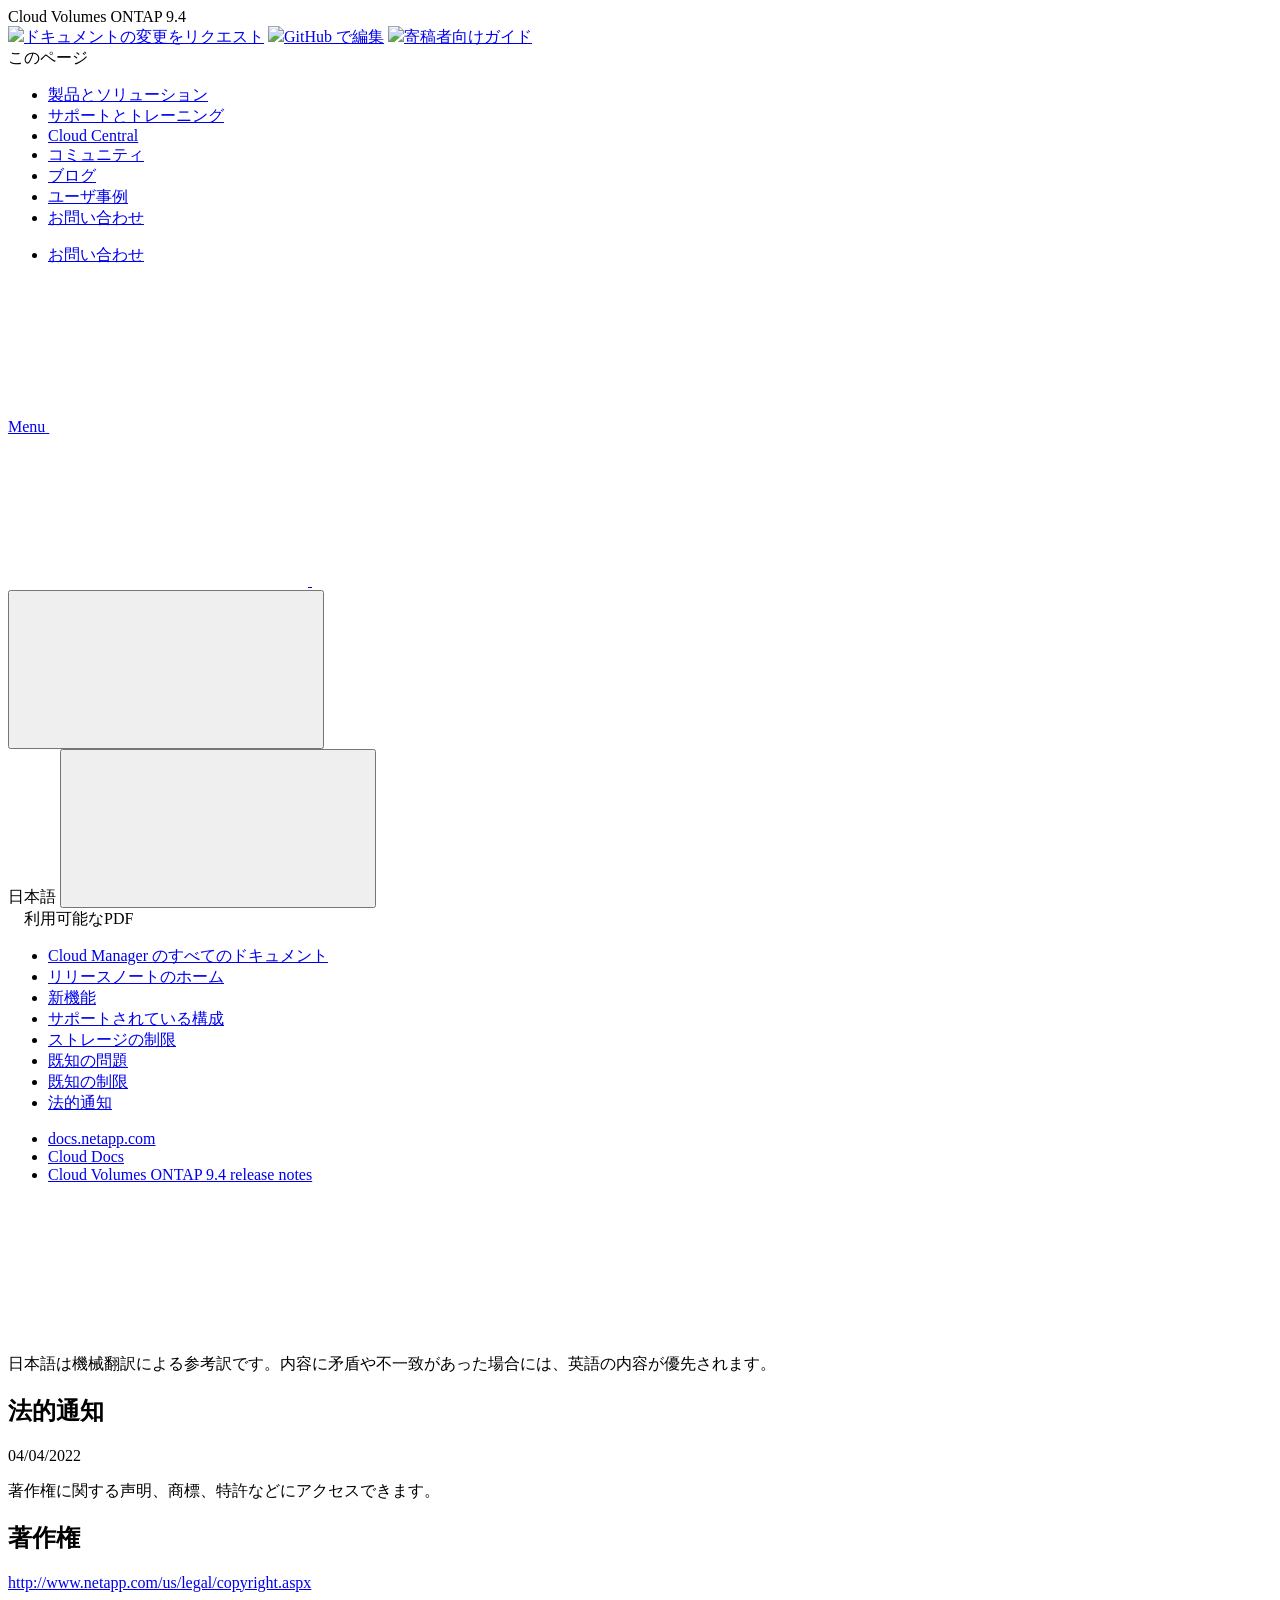
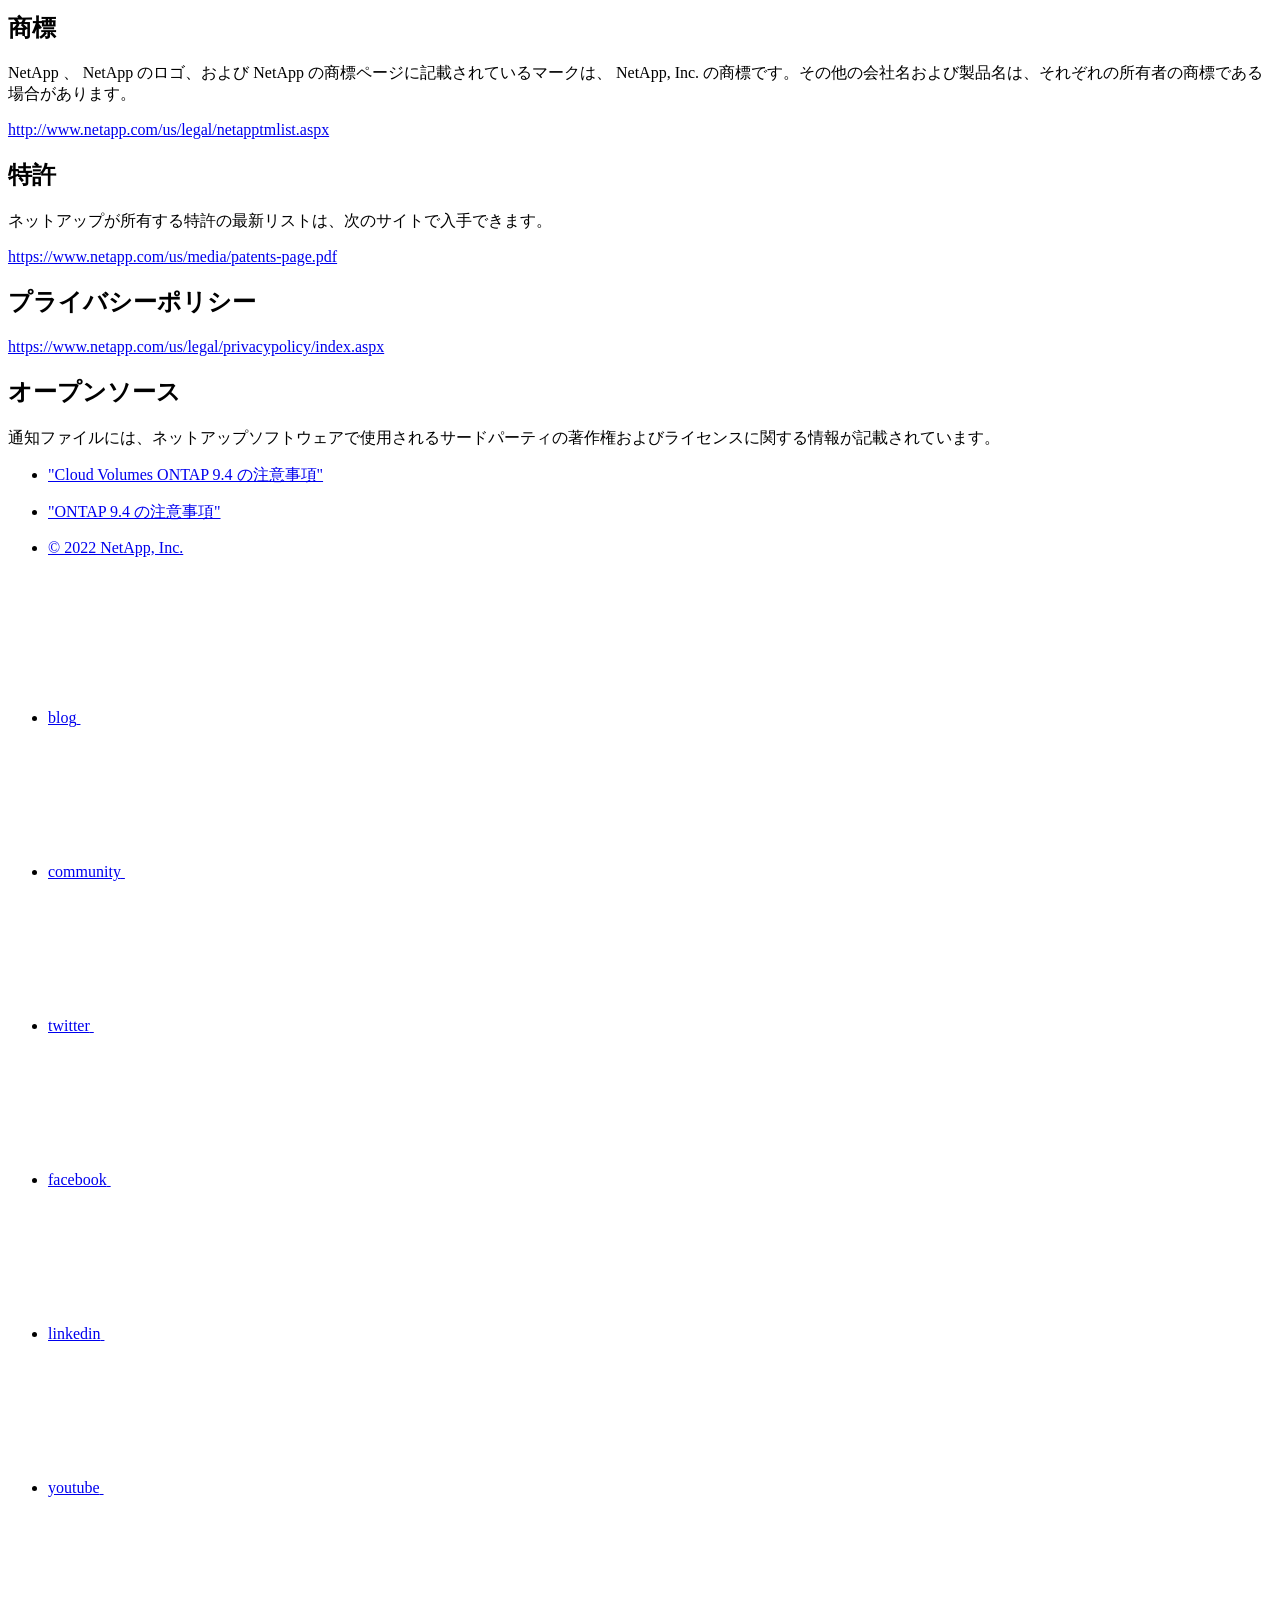
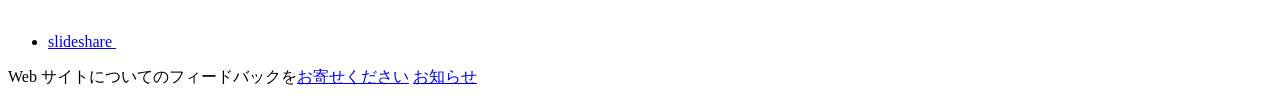
==== legal-notices.html @ 4e4ebdb8 "Deploying to gh-pages from  @ 66075d2e916450e03a5f2609e27bd51c37377c66 🚀" ====
<!DOCTYPE html>
<html lang="ja">
  <head class="at-element-marker">
  <title>法的通知 | NetApp Documentation</title>
  <meta charset="utf-8">
  <meta http-equiv="x-ua-compatible" content="ie=edge,chrome=1">
  <meta http-equiv="language" content="en">
  <meta name="viewport" content="width=device-width, initial-scale=1">
  <meta property="og:title" content="法的通知 | NetApp Documentation" />
	<meta property="og:type" content="website" />
	<meta property="og:url" content="https://docs.netapp.com/ja-jp/cloud-volumes-ontap-94-relnotes/legal-notices.html" />
	<meta property="og:description" content="著作権に関する声明、商標、特許などにアクセスできます。" />
  <meta property="og:image" content="https://docs.netapp.com/ja-jp/cloud-volumes-ontap-94-relnotes/images/logo-tophat-social.png" />
  <meta property="og:image:alt" content="NetApp Logo" />
  <meta name="format-detection" content="telephone=no">
  <meta http-equiv="Content-Type" content="text/html; charset=utf-8">
  <meta http-equiv="encoding" content="utf-8">
  <meta http-equiv="nss-type" content="Product Documentation"/>
  <meta http-equiv="nss-subtype" content="User Guide"/><meta name="description" content="著作権に関する声明、商標、特許などにアクセスできます。">
  <meta name="keywords" content=" copyrights, notice, trademarks, patents, privacy, open source"><!-- Icons -->
  <link rel="icon" href="/ja-jp/cloud-volumes-ontap-94-relnotes/images/favicon.ico" type="image/x-icon">

  <!-- RSS Feed --><link rel="alternate" type="application/rss+xml" title="NetApp Documentation" href="/ja-jp/cloud-volumes-ontap-94-relnotes/feed.xml"><!-- CSS Definitions: NetApp CSS should be defined after generic css -->

  <!-- Elastic Search -->
  <link rel="stylesheet" href="//cdn.jsdelivr.net/searchkit/0.10.0/theme.css">

  <!-- Controls AsciiDoctor Admonition Blocks -->
  <link rel="stylesheet" type="text/css" href="/ja-jp/cloud-volumes-ontap-94-relnotes/css/font-awesome.min.css">

  <!-- Controls the shadow effect for search dropdown menu -->
  <link rel="stylesheet" href="/ja-jp/cloud-volumes-ontap-94-relnotes/css/boxshadowproperties.css">

  <!-- NetApp CSS controls the technical content -->
  <link rel="stylesheet" type="text/css" href="/ja-jp/cloud-volumes-ontap-94-relnotes/css/netapp.css">

  <!-- WWW CSS Content -->
  <link rel="stylesheet" type="text/css" href="/ja-jp/cloud-volumes-ontap-94-relnotes/css/www-luci-dotcom.min.css">
  <link rel="stylesheet" type="text/css" href="/ja-jp/cloud-volumes-ontap-94-relnotes/css/www-netapp-dotcom.css">
  <link rel="stylesheet" href="/ja-jp/cloud-volumes-ontap-94-relnotes/css/www-netapp-library-critical.min.css" media="all" >
  <link rel="stylesheet" href="/ja-jp/cloud-volumes-ontap-94-relnotes/css/www-netapp-library-non-critical.min.css" as="style" onload="this.onload=null;this.rel='stylesheet'">
  <link rel="stylesheet" href="/ja-jp/cloud-volumes-ontap-94-relnotes/css/www-netapp-library-global-header-footer.min.css">

  <!-- NetApp IE Customizations -->
  <link rel="stylesheet" href='/ja-jp/cloud-volumes-ontap-94-relnotes/css/na-utility.css' type='text/css'>
  <link rel="stylesheet" href='/ja-jp/cloud-volumes-ontap-94-relnotes/css/na-sidebar.css' type='text/css'>
  <link rel='stylesheet' href='/ja-jp/cloud-volumes-ontap-94-relnotes/css/clouddocs.css' type='text/css'>
  <link rel='stylesheet' href='/ja-jp/cloud-volumes-ontap-94-relnotes/css/na-pagenav.css' type='text/css'>

  
  <link rel="stylesheet" href="/ja-jp/cloud-volumes-ontap-94-relnotes/css/landing-page.css" type="text/css">
  <link rel="stylesheet" href="/ja-jp/cloud-volumes-ontap-94-relnotes/css/tabbed-blocks.css" type="text/css">
  <link rel='stylesheet' href='/ja-jp/cloud-volumes-ontap-94-relnotes/css/na-feature.css' type='text/css'><script src="https://cdnjs.cloudflare.com/ajax/libs/jquery/2.1.4/jquery.min.js"></script>
  <script src="https://cdnjs.cloudflare.com/ajax/libs/jquery-cookie/1.4.1/jquery.cookie.min.js"></script>

  <!-- Used for Product Family Page Sidebar Visibility --><link rel="stylesheet" href='/ja-jp/cloud-volumes-ontap-94-relnotes/css/product-family.css' type="text/css">
  <script src='/ja-jp/cloud-volumes-ontap-94-relnotes/js/product-family.js'></script><!-- Used to import Promise for IE. Required for SearchKit -->
  <script src="https://cdnjs.cloudflare.com/ajax/libs/bluebird/3.3.5/bluebird.min.js"></script><script src='/ja-jp/cloud-volumes-ontap-94-relnotes/js/na-search.js'></script><script src='/ja-jp/cloud-volumes-ontap-94-relnotes/js/na-pagenav.js'></script><link rel='stylesheet' href='/ja-jp/cloud-volumes-ontap-94-relnotes/css/prism.css' type='text/css'>
  <link rel='stylesheet' href='/ja-jp/cloud-volumes-ontap-94-relnotes/css/prism-netapp.css' type='text/css'>


  <script src='/ja-jp/cloud-volumes-ontap-94-relnotes/js/na-utility.js'></script>
  <script src='/ja-jp/cloud-volumes-ontap-94-relnotes/js/clouddocs.js'></script>
  <script>
  if (document.location.hostname === "docs.netapp.com") {
    var head = document.getElementsByTagName('head')[0];
    var adobe = document.createElement("script");
    adobe.type = "text/javascript";
    adobe.src = "//assets.adobedtm.com/60287eadf1ee/c284da483c83/launch-e9ff3acac59f.min.js";
    head.appendChild(adobe);
  }
  </script>
  <script src='/ja-jp/cloud-volumes-ontap-94-relnotes/js/jquery.navgoco.min.js'></script>
  <script src="https://maxcdn.bootstrapcdn.com/bootstrap/3.3.7/js/bootstrap.min.js" integrity="sha384-Tc5IQib027qvyjSMfHjOMaLkfuWVxZxUPnCJA7l2mCWNIpG9mGCD8wGNIcPD7Txa" crossorigin="anonymous"></script>
  <script src='/ja-jp/cloud-volumes-ontap-94-relnotes/js/toc.js'></script>
  <script src='/ja-jp/cloud-volumes-ontap-94-relnotes/js/customscripts.js'></script><script>
      $(document).ready(function() {
          
          var collapseOnInit = true;
          

          var navSettings = {
              "caretHtml": '',
              "accordion": collapseOnInit,
              "openClass": 'active', // open
              "save": false, // leave false or nav highlighting doesn't work right
              "cookie": {
                  "name": 'navgoco',
                  "expires": false,
                  "path": '/'
              },
              "slide": {
                  "duration": 400,
                  "easing": 'swing'
              }
          };

          // Initialize navgoco with default options
          $("#mysidebar").navgoco(navSettings);
          

          $("#collapseAll").click(function(e) {
              e.preventDefault();
              $("#mysidebar").navgoco('toggle', false);
          });

          $("#expandAll").click(function(e) {
              e.preventDefault();
              $("#mysidebar").navgoco('toggle', true);
          });

      });

  </script>
  <script>
      $(document).ready(function() {
          $("#tg-sb-link").click(function() {
              $("#tg-sb-sidebar").toggle();
              $("#tg-sb-content").toggleClass('col-md-9');
              $("#tg-sb-content").toggleClass('col-md-12');
              $("#tg-sb-icon").toggleClass('fa-toggle-on');
              $("#tg-sb-icon").toggleClass('fa-toggle-off');
          });
      });
  </script><script async src="https://www.googletagmanager.com/gtag/js?id=UA-81697994-3"></script>
  <script>
  if (document.location.hostname === "docs.netapp.com") {
    window.dataLayer = window.dataLayer || [];
    function gtag(){dataLayer.push(arguments);}
    gtag('js', new Date());
    gtag('config', 'UA-81697994-3');
  }
  </script>
  <script src='/ja-jp/cloud-volumes-ontap-94-relnotes/js/version-dropdown.js'></script>
  <script src='/ja-jp/cloud-volumes-ontap-94-relnotes/js/FileSaver.min.js'></script>
  <script src='/ja-jp/cloud-volumes-ontap-94-relnotes/js/jszip-utils.min.js'></script>
  <script src='/ja-jp/cloud-volumes-ontap-94-relnotes/js/jszip.min.js'></script>
  <script src='/ja-jp/cloud-volumes-ontap-94-relnotes/js/pdf-ux.js'></script>
</head>


  <body class role="document">
    <div id="page" class="n-off-canvas-menu">
      <div class="n-off-canvas-menu__menu"><!--TODO: Add offcanvas code --></div>
      <div class="n-off-canvas-menu__content-wrap">
        <header class="site-header" id="banner">
  
  <!-- Start Page Toolbar -->
  <div class="page-nav-toolbar">
    <div id="version-dropdown"><div id="version-dropdown-ie-i18n">
  <div id="version-dropdown-ie-i18n-menu">
    <span class="ie-i18n-lang"><span class="version-title">Cloud Volumes ONTAP </span><span class="version">9.4</span></span>
    <span class="version-dropdown-caret"></span>
  </div>
  <div id="version-dropdown-n-property-navigation-bar__menu--language-selector" class="n-menu n-menu--v3 n-menu--is-active" style="display: none;">
    <div class="n-language-selector-menu">
      <ul class="n-menu__list">
        <li class="n-menu__list-column">
          <ul class="n-menu__list"><li class="n-menu__list-item n-menu__list-item--level-1"><a href="https://docs.netapp.com/ja-jp/cloud-volumes-ontap-94-relnotes/legal-notices.html" class="n-menu__header-text" target="_self">
                <span translate="no" class="notranslate"><span>Cloud Volumes ONTAP</span><span class="version"> 9.4</span></span>
              </a></li><li class="n-menu__list-item n-menu__list-item--level-1"><a href="https://docs.netapp.com/ja-jp/cloud-volumes-ontap-relnotes/legal-notices.html" class="n-menu__header-text" target="_self">
                <span translate="no" class="notranslate"><span>Cloud Volumes ONTAP</span><span class="version"> 9.10.1</span></span>
              </a></li><li class="n-menu__list-item n-menu__list-item--level-1"><a href="https://docs.netapp.com/ja-jp/cloud-volumes-ontap-9100-relnotes/legal-notices.html" class="n-menu__header-text" target="_self">
                <span translate="no" class="notranslate"><span>Cloud Volumes ONTAP</span><span class="version"> 9.10.0</span></span>
              </a></li><li class="n-menu__list-item n-menu__list-item--level-1"><a href="https://docs.netapp.com/ja-jp/cloud-volumes-ontap-991-relnotes/legal-notices.html" class="n-menu__header-text" target="_self">
                <span translate="no" class="notranslate"><span>Cloud Volumes ONTAP</span><span class="version"> 9.9.1</span></span>
              </a></li><li class="n-menu__list-item n-menu__list-item--level-1"><a href="https://docs.netapp.com/ja-jp/cloud-volumes-ontap-990-relnotes/legal-notices.html" class="n-menu__header-text" target="_self">
                <span translate="no" class="notranslate"><span>Cloud Volumes ONTAP</span><span class="version"> 9.9.0</span></span>
              </a></li><li class="n-menu__list-item n-menu__list-item--level-1"><a href="https://docs.netapp.com/ja-jp/cloud-volumes-ontap-98-relnotes/legal-notices.html" class="n-menu__header-text" target="_self">
                <span translate="no" class="notranslate"><span>Cloud Volumes ONTAP</span><span class="version"> 9.8</span></span>
              </a></li><li class="n-menu__list-item n-menu__list-item--level-1"><a href="https://docs.netapp.com/ja-jp/cloud-volumes-ontap-97-relnotes/legal-notices.html" class="n-menu__header-text" target="_self">
                <span translate="no" class="notranslate"><span>Cloud Volumes ONTAP</span><span class="version"> 9.7</span></span>
              </a></li><li class="n-menu__list-item n-menu__list-item--level-1"><a href="https://docs.netapp.com/ja-jp/cloud-volumes-ontap-96-relnotes/legal-notices.html" class="n-menu__header-text" target="_self">
                <span translate="no" class="notranslate"><span>Cloud Volumes ONTAP</span><span class="version"> 9.6</span></span>
              </a></li><li class="n-menu__list-item n-menu__list-item--level-1"><a href="https://docs.netapp.com/ja-jp/cloud-volumes-ontap-95-relnotes/legal-notices.html" class="n-menu__header-text" target="_self">
                <span translate="no" class="notranslate"><span>Cloud Volumes ONTAP</span><span class="version"> 9.5</span></span>
              </a></li><li class="n-menu__list-item n-menu__list-item--level-1"><a href="https://docs.netapp.com/ja-jp/cloud-volumes-ontap-93-relnotes/legal-notices.html" class="n-menu__header-text" target="_self">
                <span translate="no" class="notranslate"><span>ONTAP クラウド</span><span class="version"> 9.3</span></span>
              </a></li></ul>
        </li>
      </ul>
    </div>
  </div>
</div></div>
    <div class="page-nav-contribute"  >
      <a target="_blank" href="https://github.com/NetAppDocs/cloud-volumes-ontap-94-relnotes/issues/new?body=Page%3A%20[法的通知](https://docs.netapp.com/ja-jp/cloud-volumes-ontap-94-relnotes/legal-notices.html)" class="page-nav-contribute-link" role="button"><img src="/ja-jp/cloud-volumes-ontap-94-relnotes/images/discuss-sm.svg" class="github-icon" />ドキュメントの変更をリクエスト</a>
      <a target="_blank" href="https://github.com/NetAppDocs/cloud-volumes-ontap-94-relnotes/blob/main/legal-notices.adoc" class="page-nav-contribute-link" role="button"><img src="/ja-jp/cloud-volumes-ontap-94-relnotes/images/edit-sm.svg" class="github-icon" />GitHub で編集</a>
      <a target="_blank" href="https://docs.netapp.com/us-en/contribute/" class="page-nav-contribute-link"  ><img src="/ja-jp/cloud-volumes-ontap-94-relnotes/images/article-sm.svg" class="github-icon" />寄稿者向けガイド</a>
    </div>
    <div class="page-nav-container">
      <nav class="page-nav-fixed">
        <div class="page-nav-title">このページ</div>
        <div class="page-nav-links">
          <ul class="page-nav-inner" id="page-menu"></ul>
        </div>
      </nav>
    </div>
  </div>
  
  <!-- Start top_hat -->
  <div class="n-top-hat">
    <div class="n-container">
      <div class="n-top-hat__cross-property-nav">
        <ul class="n-top-hat__list">
          <li class="n-top-hat__list-item">
            <a href="https://www.netapp.com/products-a-z/" class="n-top-hat__link">製品とソリューション</a>
          </li>
          <li class="n-top-hat__list-item">
            <a href="https://www.netapp.com/support-and-training/netapp-university/" class="n-top-hat__link">サポートとトレーニング</a>
          </li>
          <li class="n-top-hat__list-item">
            <a href="https://cloud.netapp.com" class="n-top-hat__link">Cloud Central</a>
          </li>
          <li class="n-top-hat__list-item">
            <a href="https://community.netapp.com/" class="n-top-hat__link">コミュニティ</a>
          </li>
          <li class="n-top-hat__list-item">
            <a href="https://blog.netapp.com/" class="n-top-hat__link">ブログ</a>
          </li>
          <li class="n-top-hat__list-item">
            <a href="https://customers.netapp.com/en/" class="n-top-hat__link">ユーザ事例</a>
          </li>
          <li class="n-top-hat__list-item">
            <a href="https://www.netapp.com/us/contact-us/index.aspx" target="_self" class="n-top-hat__link" data-ntap-ui="contact-us">お問い合わせ</a>
          </li>
        </ul>
      </div>
      <div class="n-top-hat__utils">
        <ul class="n-top-hat__list">
          <li class="n-top-hat__list-item">
            <a href="https://www.netapp.com/us/contact-us/index.aspx" target="_self" class="n-top-hat__link" data-ntap-ui="contact-us">お問い合わせ</a>
          </li>
        </ul>
      </div>
    </div>
  </div>
  <!-- End top_hat -->

  <!-- Start property bar -->
  <style>
    .n-property-navigation-bar__menus--desktop-experience .n-menu--mega__default-content__heading span {
    color: #34B0FF;
    }
  </style>
  <div class="n-property-bar " data-ntap-ui="sticky-nav">
    <div class="n-property-bar__inner-wrap">
      <div class="n-property-bar__menu-toggle">
        <a href="#" class="n-property-bar__menu-toggle-link">
          <span class="n-property-bar__menu-toggle-text">Menu</span>
          <svg class="n-icon-bars n-property-bar__menu-toggle-icon" aria-labelledby="title">
            <title>bars</title>
            <use xlink:href="/ja-jp/cloud-volumes-ontap-94-relnotes/common/svg/sprite.svg#bars"></use>
          </svg>
        </a>
      </div>
      <div class="n-property-bar__property-mark ">
        <a href="https://www.netapp.com" class="n-property-bar__property-link">
          <div class="n-property-bar__logo">
            <svg class="n-icon-netapp-mark n-icon-netapp-mark n-property-bar__netapp-mark-icon" aria-labelledby="title">
              <title>netapp-mark</title>
              <use xlink:href="/ja-jp/cloud-volumes-ontap-94-relnotes/common/svg/sprite.svg#netapp-mark"></use>
            </svg>
            <svg class="n-icon-netapp-logo n-property-bar__logo-svg" aria-labelledby="title">
              <title>netapp-logo</title>
              <use xlink:href="/ja-jp/cloud-volumes-ontap-94-relnotes/common/svg/sprite.svg#netapp-logo"></use>
            </svg>
          </div>
        </a>
      </div>

      
      <div class="search-property-bar">
        <div id="search-demo-container" class="searchbox n-property-bar__search">
          <div id="react-search" 
          data-search-html="/ja-jp/cloud-volumes-ontap-94-relnotes/search.html"
          data-type="widget" 
          data-placeholder="ドキュメントを検索" 
          data-no-results-found="{query}に該当する結果はありません" 
          data-did-you-mean="{suggestion} を検索" 
          data-no-results-found-did-you-mean="{query} に該当する結果はありません。{suggestion} の間違いではありませんか?" 
          data-results-found="{hitCount} 件見つかりました"  
          data-sk-es-pf-indexes=""></div>
          <button class="n-property-bar__search-toggle-button" type="button">
            <svg class="n-icon-search n-property-bar__search-toggle-button-icon" aria-labelledby="title">
              <title>search</title>
              <use xmlns:xlink="http://www.w3.org/1999/xlink" xlink:href="/ja-jp/cloud-volumes-ontap-94-relnotes/common/svg/sprite.svg#search"></use>
            </svg>
          </button>
        </div>
      </div>
      
    </div>
  </div>
  <div class="n-property-bar__toolbar">
    <!-- Start Language Selector --><div id="ie-i18n" class="n-property-bar__lang-selector">
      <div id="ie-i18n-menu">
      <span class="ie-i18n-lang">日本語</span>
        <button class="ie-i18n-icon-container" type="button">
          <svg class="n-globe__icon" aria-labelledby="title">
            <title>globe</title>
            <use xmlns:xlink="http://www.w3.org/1999/xlink" xlink:href="/ja-jp/cloud-volumes-ontap-94-relnotes/common/svg/sprite.svg#globe"></use>
          </svg>
        </button>
      </div>
      <div id="n-property-navigation-bar__menu--language-selector" class="ie-i18n-results-container n-menu n-menu--v3 n-menu--is-active" style="display: none;">
        <div class="n-language-selector-menu">
          <ul class="n-menu__list">
            <li class="n-menu__list-column">
              <ul class="n-menu__list"><li class="n-menu__list-item n-menu__list-item--level-1">
                  <a href="https://docs.netapp.com/ja-jp/cloud-volumes-ontap-94-relnotes/legal-notices.html" class="n-menu__header-text"><span translate="no" class="notranslate">日本語</span></a>
                </li><li class="n-menu__list-item n-menu__list-item--level-1">
                  <a href="https://docs.netapp.com/us-en/cloud-volumes-ontap-94-relnotes/legal-notices.html" class="n-menu__header-text"><span translate="no" class="notranslate">English</span></a>
                </li><li class="n-menu__list-item n-menu__list-item--level-1">
                  <a href="https://docs.netapp.com/zh-cn/cloud-volumes-ontap-94-relnotes/legal-notices.html" class="n-menu__header-text"><span translate="no" class="notranslate">简体中文</span></a>
                </li><li class="n-menu__list-item n-menu__list-item--level-1">
                  <a href="https://docs.netapp.com/ko-kr/cloud-volumes-ontap-94-relnotes/legal-notices.html" class="n-menu__header-text"><span translate="no" class="notranslate">한국어</span></a>
                </li></ul>
            </li>
          </ul>
        </div>
      </div>
    </div><!-- End Language Selector -->

    <div class="n-property-bar__cta"></div>
  </div>
  <script>
    $(function(){
        var currentLocalization = $('html').attr('lang');

        var localizationsDictionary = {
            "en-CA" : "https://www.netapp.com/search/index.aspx?for_cr=canada&",
            "en-IN" : "https://www.netapp.com/search/index.aspx?for_cr=india&",
            "nl-NL" : "https://www.netapp.com/search/index.aspx?for_cr=netherlands&",
            "ru-RU" : "https://www.netapp.com/search/index.aspx?for_cr=russia&",
            "sv-SE" : "https://www.netapp.com/search/index.aspx?for_cr=sweden&",
            "it-IT" : "https://www.netapp.com/search/index.aspx?for_cr=italy&",
            "he-IL" : "https://www.netapp.com/search/index.aspx?for_cr=israel&",
            "ko-KR" : "https://www.netapp.com/search/index.aspx?for_cr=korea&",
            "zh-TW" : "https://www.netapp.com/search/index.aspx?for_cr=taiwan&",
            "en-GB" : "https://www.netapp.com/search/index.aspx?for_cr=unitedkingdom&",
            "en-SG" : "https://www.netapp.com/search/index.aspx?for_cr=asean&",
            "en-AU" : "https://www.netapp.com/search/index.aspx?for_cr=australia&",
            "pt-BR" : "https://www.netapp.com/search/index.aspx?for_cr=brasil&",
            "de-CH" : "https://www.netapp.com/search/index.aspx?for_cr=switzerland&",
            "es-MX" : "https://www.netapp.com/search/index.aspx?for_cr=mexico&"
        };

        if($('html').hasClass('ntap-whitelisted') && localizationsDictionary.hasOwnProperty(currentLocalization)) {
            $('.n-property-bar__property-link').attr('href', '/');
        }
    });
  </script>
  <!-- End property bar -->
</header>


        <main id="n-main-content" class="n-main-content">
          <!-- Start Documentation Content -->
<div class="ie-main">
  <!-- Sidebar Column -->
  
  <div class="col-md-3" id="sidebar-height">
      <div class="n-pdf-header">
  <a id="toggleButtonPdf" class="n-pdf-button" type="button">
    <img src="/ja-jp/cloud-volumes-ontap-94-relnotes/images/pdf.png" width="16" height="16"/>利用可能なPDF<span>
    </span>
  </a>
</div>
<div class="n-pdf-body-container">
  <ul id="toggleContainerPdf" class="n-pdf-body" style="display:none;"><li class="pdf-ux-container">
        <a target="_blank" href="/ja-jp/cloud-volumes-ontap-94-relnotes/pdfs/fullsite-sidebar/Cloud_Volumes_ONTAP_9_4_リリースノート.pdf" >
          <img src="/ja-jp/cloud-volumes-ontap-94-relnotes/images/pdf.png" width="16" height="16"/>このドキュメントサイトのPDF</a>














    <ul class="subfolders" style="display:none;"><li class="active pdf-hide">
  <a target="_blank" href="/ja-jp/cloud-volumes-ontap-94-relnotes/pdfs/pages/legal-notices.pdf" >
    <img src="/ja-jp/cloud-volumes-ontap-94-relnotes/images/pdf.png" width="16" height="16"/>
    PDF of this page
  </a>
</li>

</ul>
  


</li></ul>
  <div class="zip-pdf-link-container" style="display: none;">   
    <a href="#" id="zipPdf">
      <img src="/ja-jp/cloud-volumes-ontap-94-relnotes/images/pdf-zip.png" width="16" height="16"/>
      <pre>個別のPDFドキュメントのコレクション<span class="zip-size"></span></pre>
    </a><div id="zip-link-popup" class="hide">
    <div class="inner-modal">
        <div class="downloading-progress">
            <div class="spinner"></div>
            <h1>Creating your file...</h1>
            <div>This may take a few minutes. Thanks for your patience.</div>
            <button class="cancel-download-btn" type="button">Cancel</button>
        </div>
        <div class="download-complete hide">
            <div class="done-icon">
                <svg xmlns="http://www.w3.org/2000/svg" width="24" height="24" viewBox="0 0 24 24"><path d="M20.285 2l-11.285 11.567-5.286-5.011-3.714 3.716 9 8.728 15-15.285z"/></svg>
            </div>
            <div>Your file is ready</div>
            <button class="cancel-download-btn" type="button">OK</button>
        </div>
    </div>
</div>
<script>
    $(".cancel-download-btn").click(function(){
        $("#zip-link-popup").addClass("hide");
        $("#zip-link-popup .downloading-progress").removeClass("hide");
        $("#zip-link-popup .download-complete").addClass("hide");
    });
</script></div>
</div>
<script>
  $("#toggleContainerPdf li.active:last-child").parents('ul.subfolders').toggle('display');
  $("#toggleButtonPdf").click(function () {
    $("#toggleContainerPdf").toggle('display');
    $(".n-pdf-body-container .zip-pdf-link-container").toggle('display');
  });
</script><div class="sidebar-nav-container">
  <ul id="mysidebar" class="nav"><li class=" "><a class="na-navbar-padding" href="https://docs.netapp.com/us-en/cloud-manager-family">
        Cloud Manager のすべてのドキュメント
      </a></li><li class=" "><a class="na-navbar-padding" href="/ja-jp/cloud-volumes-ontap-94-relnotes/index.html">
        リリースノートのホーム
      </a></li><li class=" "><a class="na-navbar-padding" href="/ja-jp/cloud-volumes-ontap-94-relnotes/reference-new.html">
        新機能
      </a></li><li class=" "><a class="na-navbar-padding" href="/ja-jp/cloud-volumes-ontap-94-relnotes/reference-supported-configs.html">
        サポートされている構成
      </a></li><li class=" "><a class="na-navbar-padding" href="/ja-jp/cloud-volumes-ontap-94-relnotes/reference-storage-limits.html">
        ストレージの制限
      </a></li><li class=" "><a class="na-navbar-padding" href="/ja-jp/cloud-volumes-ontap-94-relnotes/reference-issues.html">
        既知の問題
      </a></li><li class=" "><a class="na-navbar-padding" href="/ja-jp/cloud-volumes-ontap-94-relnotes/reference-limitations.html">
        既知の制限
      </a></li><li class="  active "><a class="na-navbar-padding" href="/ja-jp/cloud-volumes-ontap-94-relnotes/legal-notices.html">
        法的通知
      </a></li></ul>
</div>
<script>
  window.onscroll = () => {
    const value = -40 - (document.body.scrollHeight - (window.innerHeight + document.scrollingElement.scrollTop));
    
    document.getElementById("sidebar-height").style.bottom = Math.max(0,value) + "px";
};
</script>
<!-- this highlights the active parent class in the navgoco sidebar. this is critical so that the parent expands when you're viewing a page. This must appear below the sidebar code above. Otherwise, if placed inside customscripts.js, the script runs before the sidebar code runs and the class never gets inserted.-->
<script>$("li.active").parents('li').toggleClass("active");</script>

  </div>
  

  <div class="ie-content-pane n-doc__component-detail-content n-doc__component-detail-content--show-code">
    <!-- Begin of page container --><article class="page-content">
      <div class="ie-utility">
  <div class="ie-menu">
    <div class="n-breadcrumb">
      <ul class="n-breadcrumb__list">
        <li class="n-breadcrumb__list-item">
          <a href="https://docs.netapp.com">docs.netapp.com</a>
        </li>
        
        <li class="n-breadcrumb__list-item">
          <a href="https://docs.netapp.com/ja-jp/cloud/">Cloud Docs</a>
        </li>
        

        

        <li class="n-breadcrumb__list-item">
          <a href="/ja-jp/cloud-volumes-ontap-94-relnotes/">Cloud&nbsp;Volumes&nbsp;ONTAP&nbsp;9.4&nbsp;release&nbsp;notes</a>
        </li>

      </ul>
    </div>
    <div style="clear: both"></div><!-- Main needs to have height -->
  </div>
</div>

      <div class="ie-nmt-disclaimer">
  <span>
    <div class="ie-nmt-disclaimer-container">
      <div class="ie-nmt-disclaimer-icon">
        <svg class="luci-icon" aria-hidden="true">
          <use xlink:href="/ja-jp/cloud-volumes-ontap-94-relnotes/common/svg/sprite.svg#circle-info">
        </svg>
      </div>
      <div class="ie-nmt-disclaimer-content">
        <span> 日本語は機械翻訳による参考訳です。内容に矛盾や不一致があった場合には、英語の内容が優先されます。 </span>
      </div>
      <div style="clear:both;"></div>
    </div>
  </span>
</div><div class="n-doc__component-detail-heading-wrap">
  <h1 class="n-doc__component-detail-heading">法的通知</h1>
</div>


<p class="page-details">
  
    
    <time datetime="2022-04-04 03:12:11 +0000">04/04/2022</time>
    
  


</p>

<div id="preamble">
<div class="sectionbody">
<div class="paragraph lead">
<p>著作権に関する声明、商標、特許などにアクセスできます。</p>
</div>
</div>
</div>
<div class="sect1">
<h2 id="著作権">著作権</h2>
<div class="sectionbody">
<div class="paragraph">
<p><a href="http://www.netapp.com/us/legal/copyright.aspx" class="bare">http://www.netapp.com/us/legal/copyright.aspx</a></p>
</div>
</div>
</div>
<div class="sect1">
<h2 id="商標">商標</h2>
<div class="sectionbody">
<div class="paragraph">
<p>NetApp 、 NetApp のロゴ、および NetApp の商標ページに記載されているマークは、 NetApp, Inc. の商標です。その他の会社名および製品名は、それぞれの所有者の商標である場合があります。</p>
</div>
<div class="paragraph">
<p><a href="http://www.netapp.com/us/legal/netapptmlist.aspx" class="bare">http://www.netapp.com/us/legal/netapptmlist.aspx</a></p>
</div>
</div>
</div>
<div class="sect1">
<h2 id="特許">特許</h2>
<div class="sectionbody">
<div class="paragraph">
<p>ネットアップが所有する特許の最新リストは、次のサイトで入手できます。</p>
</div>
<div class="paragraph">
<p><a href="https://www.netapp.com/us/media/patents-page.pdf" class="bare">https://www.netapp.com/us/media/patents-page.pdf</a></p>
</div>
</div>
</div>
<div class="sect1">
<h2 id="プライバシーポリシー">プライバシーポリシー</h2>
<div class="sectionbody">
<div class="paragraph">
<p><a href="https://www.netapp.com/us/legal/privacypolicy/index.aspx" class="bare">https://www.netapp.com/us/legal/privacypolicy/index.aspx</a></p>
</div>
</div>
</div>
<div class="sect1">
<h2 id="オープンソース">オープンソース</h2>
<div class="sectionbody">
<div class="paragraph">
<p>通知ファイルには、ネットアップソフトウェアで使用されるサードパーティの著作権およびライセンスに関する情報が記載されています。</p>
</div>
<div class="ulist">
<ul>
<li>
<p><a href="https://library.netapp.com/ecm/ecm_download_file/ECMLP2846508" target="_blank" rel="noopener">"Cloud Volumes ONTAP 9.4 の注意事項"</a></p>
</li>
<li>
<p><a href="https://library.netapp.com/ecm/ecm_download_file/ECMLP2844310" target="_blank" rel="noopener">"ONTAP 9.4 の注意事項"</a></p>
</li>
</ul>
</div>
</div>
</div>

    </article>
    <!-- Page Container -->
  </div>

  <div style="clear: both"></div><!-- Main needs to have height --></div>

        </main>

        <footer class="n-footer">
  <div class="n-footer__bottom">
    <div class="n-container">
      <div class="n-footer__bottom-left">

        <div class="n-footer__copyright">
          <ul class="n-footer__copyright-list">
            <li class="n-footer__copyright-link">
            <a href="https://www.netapp.com/us/legal/copyright.aspx">© 2022 NetApp, Inc.</a>
            </li>

</ul>
</div>
<div class="n-footer__social-links">
<ul class="n-footer__social-link-list">
<li class="n-footer__social-link-list-item">
<a class="n-footer__social-link" data-ntap-social="follow-blog" href="https://blog.netapp.com" target="_blank" title="blog" alt="blog">
<span class="n-footer__social-link-text">blog</span>
<svg class="n-icon-blog n-footer__social-link-icon" aria-labelledby="title">
  <title>blog@</title>
  <use xmlns:xlink="http://www.w3.org/1999/xlink" xlink:href="/ja-jp/cloud-volumes-ontap-94-relnotes/common/svg/sprite.svg#blog"></use>
</svg>

</a>
</li>
<li class="n-footer__social-link-list-item">
<a class="n-footer__social-link" data-ntap-social="follow-community" href="https://community.netapp.com/" target="_blank" title="community" alt="community">
<span class="n-footer__social-link-text">community</span>
<svg class="n-icon-community n-footer__social-link-icon" aria-labelledby="title">
<title>community@</title>
<use xmlns:xlink="http://www.w3.org/1999/xlink" xlink:href="/ja-jp/cloud-volumes-ontap-94-relnotes/common/svg/sprite.svg#comments"></use>
</svg>

</a>
</li>
<li class="n-footer__social-link-list-item">
<a class="n-footer__social-link" data-ntap-social="follow-twitter" href="https://twitter.com/netapp" target="_blank" title="twitter" alt="twitter">
<span class="n-footer__social-link-text">twitter</span>
<svg class="n-icon-twitter n-footer__social-link-icon" aria-labelledby="title">
<title>twitter@</title>
<use xmlns:xlink="http://www.w3.org/1999/xlink" xlink:href="/ja-jp/cloud-volumes-ontap-94-relnotes/common/svg/sprite.svg#twitter"></use>
</svg>

</a>
</li>
<li class="n-footer__social-link-list-item">
<a class="n-footer__social-link" data-ntap-social="follow-facebook" href="https://www.facebook.com/NetApp" target="_blank" title="facebook" alt="facebook">
<span class="n-footer__social-link-text">facebook</span>
<svg class="n-icon-facebook n-footer__social-link-icon" aria-labelledby="title">
<title>facebook@</title>
<use xmlns:xlink="http://www.w3.org/1999/xlink" xlink:href="/ja-jp/cloud-volumes-ontap-94-relnotes/common/svg/sprite.svg#facebook"></use>
</svg>

</a>
</li>
<li class="n-footer__social-link-list-item">
<a class="n-footer__social-link" data-ntap-social="follow-linkedin" href="https://www.linkedin.com/company/netapp" target="_blank" title="linkedin" alt="linkedin">
<span class="n-footer__social-link-text">linkedin</span>
<svg class="n-icon-linkedin n-footer__social-link-icon" aria-labelledby="title">
<title>linkedin@</title>
<use xmlns:xlink="http://www.w3.org/1999/xlink" xlink:href="/ja-jp/cloud-volumes-ontap-94-relnotes/common/svg/sprite.svg#linkedin"></use>
</svg>

</a>
</li>
<li class="n-footer__social-link-list-item">
<a class="n-footer__social-link" data-ntap-social="follow-youtube" href="https://www.youtube.com/user/NetAppTV" target="_blank" title="youtube" alt="youtube">
<span class="n-footer__social-link-text">youtube</span>
<svg class="n-icon-youtube n-footer__social-link-icon" aria-labelledby="title">
<title>youtube@</title>
<use xmlns:xlink="http://www.w3.org/1999/xlink" xlink:href="/ja-jp/cloud-volumes-ontap-94-relnotes/common/svg/sprite.svg#youtube"></use>
</svg>

</a>
</li>
<li class="n-footer__social-link-list-item">
<a class="n-footer__social-link" data-ntap-social="follow-slideshare" href="https://www.slideshare.net/NetApp" target="_blank" title="slideshare" alt="slideshare">
<span class="n-footer__social-link-text">slideshare</span>
<svg class="n-icon-slideshare n-footer__social-link-icon" aria-labelledby="title">
<title>slideshare@</title>
<use xmlns:xlink="http://www.w3.org/1999/xlink" xlink:href="/ja-jp/cloud-volumes-ontap-94-relnotes/common/svg/sprite.svg#slideshare"></use>
</svg>

</a>
</li>
</ul>
</div>

</div>
<div class="n-footer__bottom-right">
  <p class="n-footer__fine-print">Web サイトについてのフィードバックを<a target="_self" href="javascript:netapp_mailto()" class="n-footer__copyright">お寄せください</a>
  <a href="https://docs.netapp.com/ja-jp/announcements/" class="n-footer__copyright">お知らせ</a>
  </p>
</div>
</div>
</div>
</footer>

      </div><!-- Elasticsearch JS -->
      <script type="text/javascript" src='/ja-jp/cloud-volumes-ontap-94-relnotes/js/bundle.js'></script>

      <!-- Syntax Highlighting -->
      <script type="text/javascript" src='/ja-jp/cloud-volumes-ontap-94-relnotes/js/prism.js'></script>
      <script type="text/javascript" src='/ja-jp/cloud-volumes-ontap-94-relnotes/js/prism-curl.js'></script>
    </div>
    <script>
      document.body.offsetWidth=1903;
      cookieLaw = {}
      cookieLaw.euCountry = "US";
      cookieLaw.invoke = function(){return false;}
    </script>
    <script src='/ja-jp/cloud-volumes-ontap-94-relnotes/js/www-ntap.js'></script>
    <script src='/ja-jp/cloud-volumes-ontap-94-relnotes/js/tabbed-blocks.js'></script>
  </body></html>
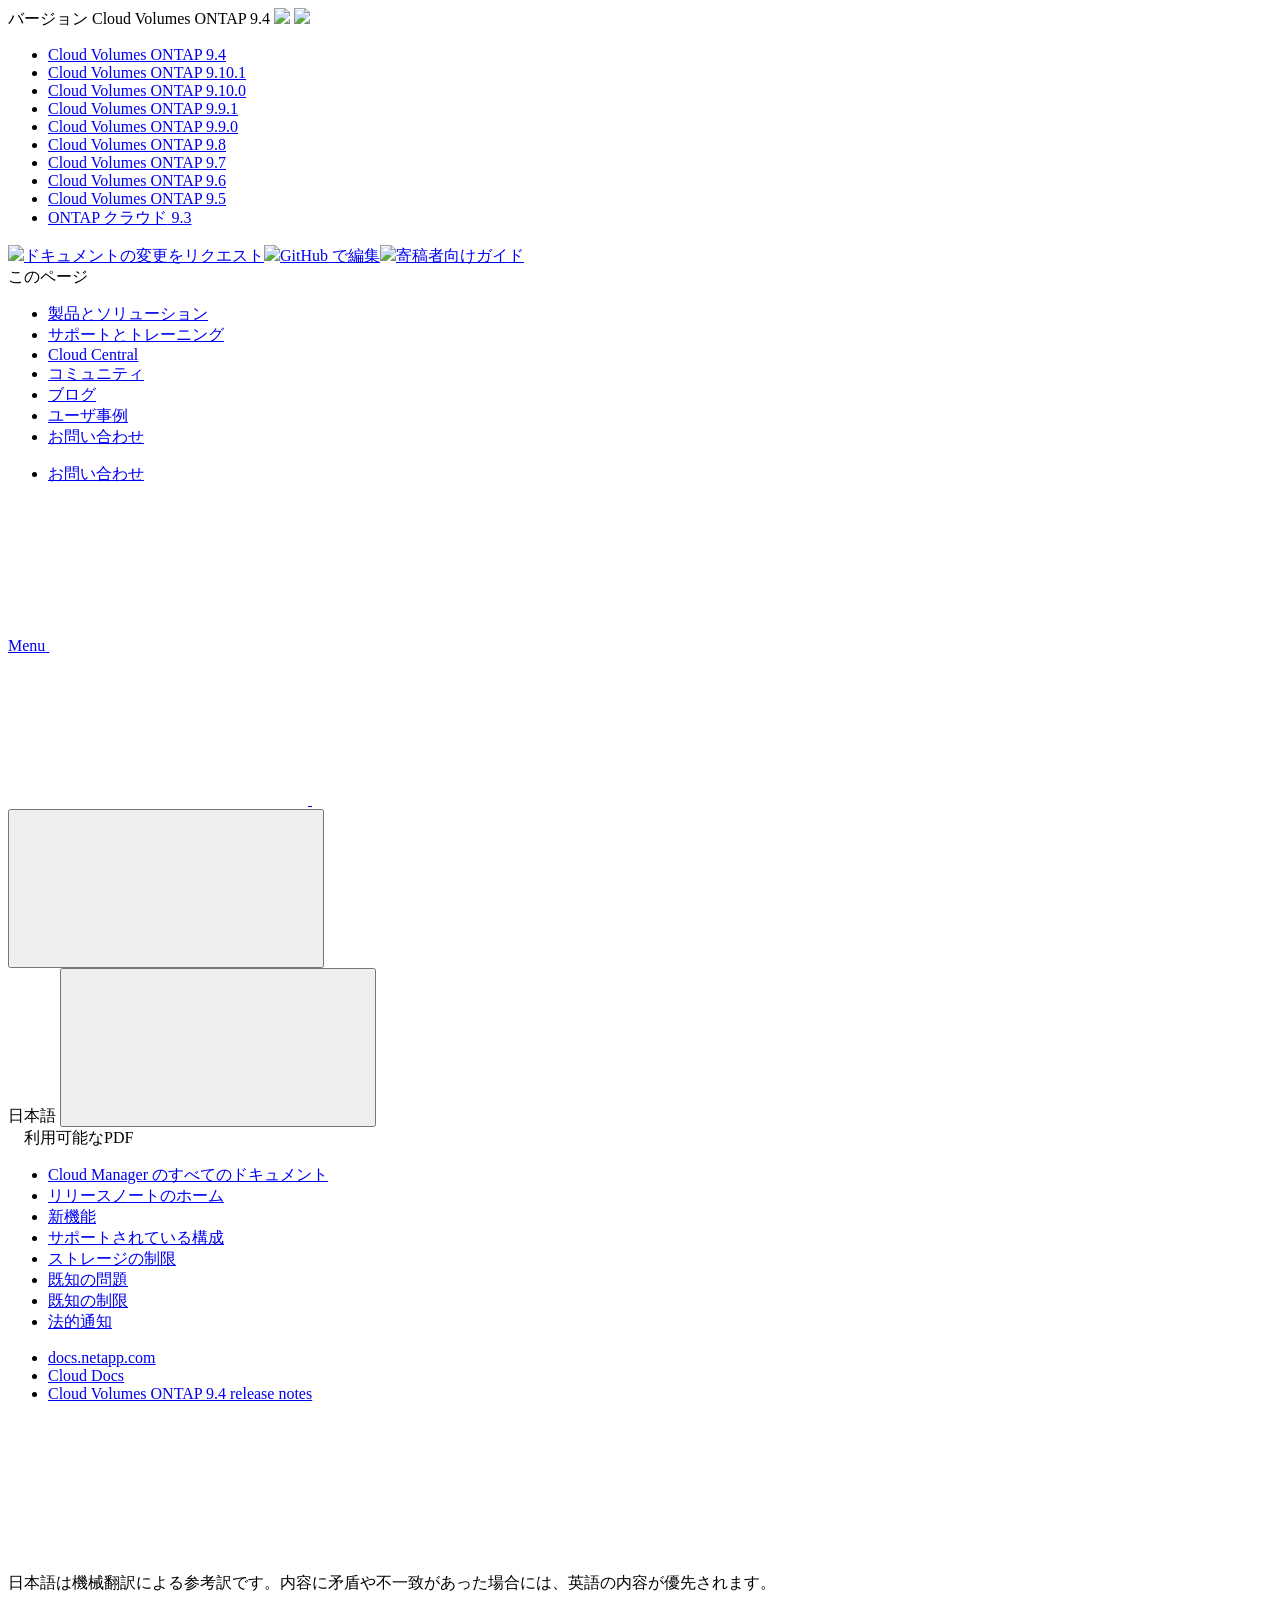
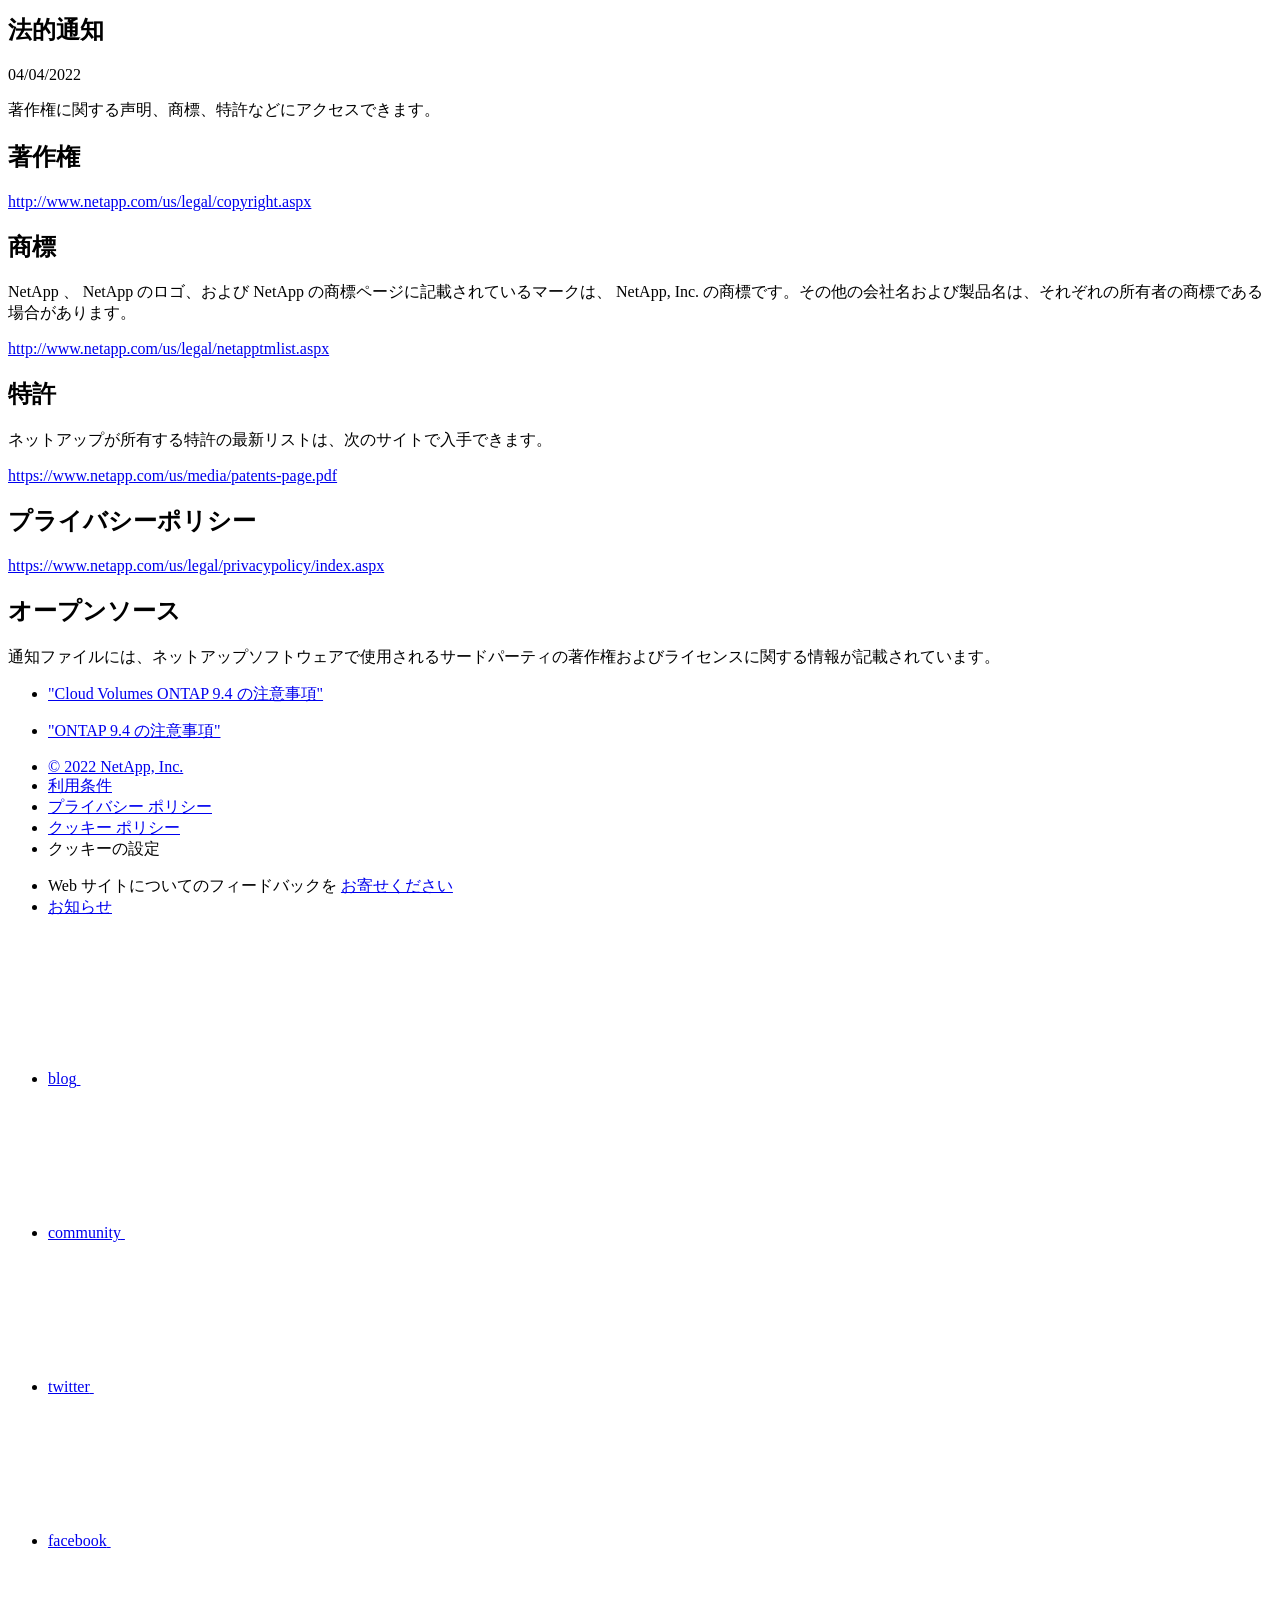
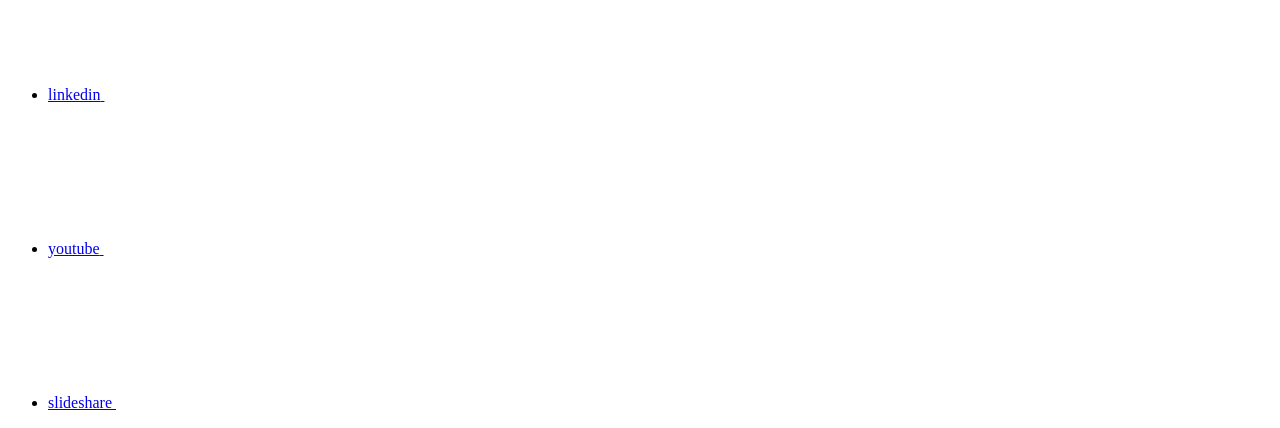
==== commit e5256f4c: "Deploying to gh-pages from  @ ec1cfddc4931d032715e0c856f82e19cff93cc5a 🚀" ====
--- a/legal-notices.html
+++ b/legal-notices.html
@@ -45,31 +45,61 @@
   <link rel="stylesheet" href='/ja-jp/cloud-volumes-ontap-94-relnotes/css/na-utility.css' type='text/css'>
   <link rel="stylesheet" href='/ja-jp/cloud-volumes-ontap-94-relnotes/css/na-sidebar.css' type='text/css'>
   <link rel='stylesheet' href='/ja-jp/cloud-volumes-ontap-94-relnotes/css/clouddocs.css' type='text/css'>
+  <link rel='stylesheet' href='/ja-jp/cloud-volumes-ontap-94-relnotes/css/custom-dropdown.css' type='text/css'>
   <link rel='stylesheet' href='/ja-jp/cloud-volumes-ontap-94-relnotes/css/na-pagenav.css' type='text/css'>
 
   
   <link rel="stylesheet" href="/ja-jp/cloud-volumes-ontap-94-relnotes/css/landing-page.css" type="text/css">
   <link rel="stylesheet" href="/ja-jp/cloud-volumes-ontap-94-relnotes/css/tabbed-blocks.css" type="text/css">
-  <link rel='stylesheet' href='/ja-jp/cloud-volumes-ontap-94-relnotes/css/na-feature.css' type='text/css'><script src="https://cdnjs.cloudflare.com/ajax/libs/jquery/2.1.4/jquery.min.js"></script>
+  <!-- Canonical url -->
+  <link rel='stylesheet' href='/ja-jp/cloud-volumes-ontap-94-relnotes/css/na-feature.css' type='text/css'><!-- Top level site integrations --><script>
+    if (document.location.hostname === "docs.netapp.com") {
+      var head = document.getElementsByTagName('head')[0];
+      var onetrustConsent = document.createElement("script");
+      onetrustConsent.type = "text/javascript";
+      onetrustConsent.src = "https://cdn.cookielaw.org/consent/72570c5c-fe30-465f-b0e0-b77f7fb4ae34/OtAutoBlock.js";
+      head.appendChild(onetrustConsent);
+
+      var onetrustScript = document.createElement("script");
+      onetrustScript.type = "text/javascript";
+      onetrustScript.src = "https://cdn.cookielaw.org/scripttemplates/otSDKStub.js";
+      onetrustScript.charset = "UTF-8";
+      onetrustScript.dataset.documentLanguage = "true";
+      onetrustScript.dataset.domainScript = "72570c5c-fe30-465f-b0e0-b77f7fb4ae34";
+      head.appendChild(onetrustScript);
+    }
+
+    function OptanonWrapper() { }
+
+    if (document.location.hostname === "docs.netapp.com") {
+      var adobe = document.createElement("script");
+      adobe.type = "text/plain";
+      adobe.className = "optanon-category-C0002";
+      adobe.src = "//assets.adobedtm.com/60287eadf1ee/c284da483c83/launch-e9ff3acac59f.min.js";
+      head.appendChild(adobe);
+
+      var google = document.createElement("script");
+      google.type = "text/plain";
+      google.className = "optanon-category-C0002";
+      google.src = "https://www.googletagmanager.com/gtag/js?id=UA-81697994-3";
+      head.appendChild(google);
+
+      window.dataLayer = window.dataLayer || [];
+      function gtag(){dataLayer.push(arguments);}
+      gtag('js', new Date());
+      gtag('config', 'UA-81697994-3');
+    }
+  </script>
+  <script src="https://cdnjs.cloudflare.com/ajax/libs/jquery/2.1.4/jquery.min.js"></script>
   <script src="https://cdnjs.cloudflare.com/ajax/libs/jquery-cookie/1.4.1/jquery.cookie.min.js"></script>
 
-  <!-- Used for Product Family Page Sidebar Visibility --><link rel="stylesheet" href='/ja-jp/cloud-volumes-ontap-94-relnotes/css/product-family.css' type="text/css">
-  <script src='/ja-jp/cloud-volumes-ontap-94-relnotes/js/product-family.js'></script><!-- Used to import Promise for IE. Required for SearchKit -->
+  <!-- Used for Product Family Page Sidebar Visibility --><!-- Used to import Promise for IE. Required for SearchKit -->
   <script src="https://cdnjs.cloudflare.com/ajax/libs/bluebird/3.3.5/bluebird.min.js"></script><script src='/ja-jp/cloud-volumes-ontap-94-relnotes/js/na-search.js'></script><script src='/ja-jp/cloud-volumes-ontap-94-relnotes/js/na-pagenav.js'></script><link rel='stylesheet' href='/ja-jp/cloud-volumes-ontap-94-relnotes/css/prism.css' type='text/css'>
   <link rel='stylesheet' href='/ja-jp/cloud-volumes-ontap-94-relnotes/css/prism-netapp.css' type='text/css'>
 
 
   <script src='/ja-jp/cloud-volumes-ontap-94-relnotes/js/na-utility.js'></script>
   <script src='/ja-jp/cloud-volumes-ontap-94-relnotes/js/clouddocs.js'></script>
-  <script>
-  if (document.location.hostname === "docs.netapp.com") {
-    var head = document.getElementsByTagName('head')[0];
-    var adobe = document.createElement("script");
-    adobe.type = "text/javascript";
-    adobe.src = "//assets.adobedtm.com/60287eadf1ee/c284da483c83/launch-e9ff3acac59f.min.js";
-    head.appendChild(adobe);
-  }
-  </script>
   <script src='/ja-jp/cloud-volumes-ontap-94-relnotes/js/jquery.navgoco.min.js'></script>
   <script src="https://maxcdn.bootstrapcdn.com/bootstrap/3.3.7/js/bootstrap.min.js" integrity="sha384-Tc5IQib027qvyjSMfHjOMaLkfuWVxZxUPnCJA7l2mCWNIpG9mGCD8wGNIcPD7Txa" crossorigin="anonymous"></script>
   <script src='/ja-jp/cloud-volumes-ontap-94-relnotes/js/toc.js'></script>
@@ -122,16 +152,8 @@
               $("#tg-sb-icon").toggleClass('fa-toggle-off');
           });
       });
-  </script><script async src="https://www.googletagmanager.com/gtag/js?id=UA-81697994-3"></script>
-  <script>
-  if (document.location.hostname === "docs.netapp.com") {
-    window.dataLayer = window.dataLayer || [];
-    function gtag(){dataLayer.push(arguments);}
-    gtag('js', new Date());
-    gtag('config', 'UA-81697994-3');
-  }
   </script>
-  <script src='/ja-jp/cloud-volumes-ontap-94-relnotes/js/version-dropdown.js'></script>
+  <script src='/ja-jp/cloud-volumes-ontap-94-relnotes/js/custom-dropdown.js'></script>
   <script src='/ja-jp/cloud-volumes-ontap-94-relnotes/js/FileSaver.min.js'></script>
   <script src='/ja-jp/cloud-volumes-ontap-94-relnotes/js/jszip-utils.min.js'></script>
   <script src='/ja-jp/cloud-volumes-ontap-94-relnotes/js/jszip.min.js'></script>
@@ -139,54 +161,95 @@
 </head>
 
 
-  <body class role="document">
+  <body class role="document" data-flavor="">
     <div id="page" class="n-off-canvas-menu">
       <div class="n-off-canvas-menu__menu"><!--TODO: Add offcanvas code --></div>
       <div class="n-off-canvas-menu__content-wrap">
         <header class="site-header" id="banner">
   
   <!-- Start Page Toolbar -->
-  <div class="page-nav-toolbar">
-    <div id="version-dropdown"><div id="version-dropdown-ie-i18n">
-  <div id="version-dropdown-ie-i18n-menu">
-    <span class="ie-i18n-lang"><span class="version-title">Cloud Volumes ONTAP </span><span class="version">9.4</span></span>
-    <span class="version-dropdown-caret"></span>
+  
+  <div class="page-nav-toolbar"><div id="version-dropdown-new" class="custom-dropdown" >
+  <div class="custom-dropdown-select unselected" title="Cloud Volumes ONTAP 9.4">
+    <label>バージョン</label>
+    <span translate="no" class="notranslate">Cloud Volumes ONTAP 9.4</span>
+    <img src="/ja-jp/cloud-volumes-ontap-94-relnotes/images/chevron_up.svg" class="custom-icon chevrondown invisible" />
+    <img src="/ja-jp/cloud-volumes-ontap-94-relnotes/images/chevron_down.svg" class="custom-icon chevronup" />
   </div>
-  <div id="version-dropdown-n-property-navigation-bar__menu--language-selector" class="n-menu n-menu--v3 n-menu--is-active" style="display: none;">
-    <div class="n-language-selector-menu">
-      <ul class="n-menu__list">
-        <li class="n-menu__list-column">
-          <ul class="n-menu__list"><li class="n-menu__list-item n-menu__list-item--level-1"><a href="https://docs.netapp.com/ja-jp/cloud-volumes-ontap-94-relnotes/legal-notices.html" class="n-menu__header-text" target="_self">
-                <span translate="no" class="notranslate"><span>Cloud Volumes ONTAP</span><span class="version"> 9.4</span></span>
-              </a></li><li class="n-menu__list-item n-menu__list-item--level-1"><a href="https://docs.netapp.com/ja-jp/cloud-volumes-ontap-relnotes/legal-notices.html" class="n-menu__header-text" target="_self">
-                <span translate="no" class="notranslate"><span>Cloud Volumes ONTAP</span><span class="version"> 9.10.1</span></span>
-              </a></li><li class="n-menu__list-item n-menu__list-item--level-1"><a href="https://docs.netapp.com/ja-jp/cloud-volumes-ontap-9100-relnotes/legal-notices.html" class="n-menu__header-text" target="_self">
-                <span translate="no" class="notranslate"><span>Cloud Volumes ONTAP</span><span class="version"> 9.10.0</span></span>
-              </a></li><li class="n-menu__list-item n-menu__list-item--level-1"><a href="https://docs.netapp.com/ja-jp/cloud-volumes-ontap-991-relnotes/legal-notices.html" class="n-menu__header-text" target="_self">
-                <span translate="no" class="notranslate"><span>Cloud Volumes ONTAP</span><span class="version"> 9.9.1</span></span>
-              </a></li><li class="n-menu__list-item n-menu__list-item--level-1"><a href="https://docs.netapp.com/ja-jp/cloud-volumes-ontap-990-relnotes/legal-notices.html" class="n-menu__header-text" target="_self">
-                <span translate="no" class="notranslate"><span>Cloud Volumes ONTAP</span><span class="version"> 9.9.0</span></span>
-              </a></li><li class="n-menu__list-item n-menu__list-item--level-1"><a href="https://docs.netapp.com/ja-jp/cloud-volumes-ontap-98-relnotes/legal-notices.html" class="n-menu__header-text" target="_self">
-                <span translate="no" class="notranslate"><span>Cloud Volumes ONTAP</span><span class="version"> 9.8</span></span>
-              </a></li><li class="n-menu__list-item n-menu__list-item--level-1"><a href="https://docs.netapp.com/ja-jp/cloud-volumes-ontap-97-relnotes/legal-notices.html" class="n-menu__header-text" target="_self">
-                <span translate="no" class="notranslate"><span>Cloud Volumes ONTAP</span><span class="version"> 9.7</span></span>
-              </a></li><li class="n-menu__list-item n-menu__list-item--level-1"><a href="https://docs.netapp.com/ja-jp/cloud-volumes-ontap-96-relnotes/legal-notices.html" class="n-menu__header-text" target="_self">
-                <span translate="no" class="notranslate"><span>Cloud Volumes ONTAP</span><span class="version"> 9.6</span></span>
-              </a></li><li class="n-menu__list-item n-menu__list-item--level-1"><a href="https://docs.netapp.com/ja-jp/cloud-volumes-ontap-95-relnotes/legal-notices.html" class="n-menu__header-text" target="_self">
-                <span translate="no" class="notranslate"><span>Cloud Volumes ONTAP</span><span class="version"> 9.5</span></span>
-              </a></li><li class="n-menu__list-item n-menu__list-item--level-1"><a href="https://docs.netapp.com/ja-jp/cloud-volumes-ontap-93-relnotes/legal-notices.html" class="n-menu__header-text" target="_self">
-                <span translate="no" class="notranslate"><span>ONTAP クラウド</span><span class="version"> 9.3</span></span>
-              </a></li></ul>
-        </li>
-      </ul>
-    </div>
-  </div>
-</div></div>
-    <div class="page-nav-contribute"  >
-      <a target="_blank" href="https://github.com/NetAppDocs/cloud-volumes-ontap-94-relnotes/issues/new?body=Page%3A%20[法的通知](https://docs.netapp.com/ja-jp/cloud-volumes-ontap-94-relnotes/legal-notices.html)" class="page-nav-contribute-link" role="button"><img src="/ja-jp/cloud-volumes-ontap-94-relnotes/images/discuss-sm.svg" class="github-icon" />ドキュメントの変更をリクエスト</a>
-      <a target="_blank" href="https://github.com/NetAppDocs/cloud-volumes-ontap-94-relnotes/blob/main/legal-notices.adoc" class="page-nav-contribute-link" role="button"><img src="/ja-jp/cloud-volumes-ontap-94-relnotes/images/edit-sm.svg" class="github-icon" />GitHub で編集</a>
-      <a target="_blank" href="https://docs.netapp.com/us-en/contribute/" class="page-nav-contribute-link"  ><img src="/ja-jp/cloud-volumes-ontap-94-relnotes/images/article-sm.svg" class="github-icon" />寄稿者向けガイド</a>
-    </div>
+
+  <ul class="custom-dropdown-menu"><li>
+      
+      <a href="https://docs.netapp.com/ja-jp/cloud-volumes-ontap-94-relnotes/legal-notices.html" target="_self">
+        <span translate="no" class="notranslate"><span>Cloud Volumes ONTAP</span><span class="version"> 9.4</span></span>
+      </a>
+                     
+    </li>
+    <li>
+      
+      <a href="https://docs.netapp.com/ja-jp/cloud-volumes-ontap-relnotes/legal-notices.html" target="_self">
+        <span translate="no" class="notranslate"><span>Cloud Volumes ONTAP</span><span class="version"> 9.10.1</span></span>
+      </a>
+                     
+    </li>
+    <li>
+      
+      <a href="https://docs.netapp.com/ja-jp/cloud-volumes-ontap-9100-relnotes/legal-notices.html" target="_self">
+        <span translate="no" class="notranslate"><span>Cloud Volumes ONTAP</span><span class="version"> 9.10.0</span></span>
+      </a>
+                     
+    </li>
+    <li>
+      
+      <a href="https://docs.netapp.com/ja-jp/cloud-volumes-ontap-991-relnotes/legal-notices.html" target="_self">
+        <span translate="no" class="notranslate"><span>Cloud Volumes ONTAP</span><span class="version"> 9.9.1</span></span>
+      </a>
+                     
+    </li>
+    <li>
+      
+      <a href="https://docs.netapp.com/ja-jp/cloud-volumes-ontap-990-relnotes/legal-notices.html" target="_self">
+        <span translate="no" class="notranslate"><span>Cloud Volumes ONTAP</span><span class="version"> 9.9.0</span></span>
+      </a>
+                     
+    </li>
+    <li>
+      
+      <a href="https://docs.netapp.com/ja-jp/cloud-volumes-ontap-98-relnotes/legal-notices.html" target="_self">
+        <span translate="no" class="notranslate"><span>Cloud Volumes ONTAP</span><span class="version"> 9.8</span></span>
+      </a>
+                     
+    </li>
+    <li>
+      
+      <a href="https://docs.netapp.com/ja-jp/cloud-volumes-ontap-97-relnotes/legal-notices.html" target="_self">
+        <span translate="no" class="notranslate"><span>Cloud Volumes ONTAP</span><span class="version"> 9.7</span></span>
+      </a>
+                     
+    </li>
+    <li>
+      
+      <a href="https://docs.netapp.com/ja-jp/cloud-volumes-ontap-96-relnotes/legal-notices.html" target="_self">
+        <span translate="no" class="notranslate"><span>Cloud Volumes ONTAP</span><span class="version"> 9.6</span></span>
+      </a>
+                     
+    </li>
+    <li>
+      
+      <a href="https://docs.netapp.com/ja-jp/cloud-volumes-ontap-95-relnotes/legal-notices.html" target="_self">
+        <span translate="no" class="notranslate"><span>Cloud Volumes ONTAP</span><span class="version"> 9.5</span></span>
+      </a>
+                     
+    </li>
+    <li>
+      
+      <a href="https://docs.netapp.com/ja-jp/cloud-volumes-ontap-93-relnotes/legal-notices.html" target="_self">
+        <span translate="no" class="notranslate"><span>ONTAP クラウド</span><span class="version"> 9.3</span></span>
+      </a>
+                     
+    </li>
+    
+  </ul>
+</div><div class="page-nav-contribute"><a target="_blank" href="https://github.com/NetAppDocs/cloud-volumes-ontap-94-relnotes/issues/new?body=Page%3A%20[法的通知](https://docs.netapp.com/ja-jp/cloud-volumes-ontap-94-relnotes/legal-notices.html)" class="page-nav-contribute-link" role="button"><img src="/ja-jp/cloud-volumes-ontap-94-relnotes/images/discuss-sm.svg" class="github-icon" />ドキュメントの変更をリクエスト</a><a target="_blank" href="https://github.com/NetAppDocs/cloud-volumes-ontap-94-relnotes/blob/main/legal-notices.adoc" class="page-nav-contribute-link" role="button"><img src="/ja-jp/cloud-volumes-ontap-94-relnotes/images/edit-sm.svg" class="github-icon" />GitHub で編集</a><a target="_blank" href="https://docs.netapp.com/us-en/contribute/" class="page-nav-contribute-link"  ><img src="/ja-jp/cloud-volumes-ontap-94-relnotes/images/article-sm.svg" class="github-icon" />寄稿者向けガイド</a></div>
     <div class="page-nav-container">
       <nav class="page-nav-fixed">
         <div class="page-nav-title">このページ</div>
@@ -196,6 +259,7 @@
       </nav>
     </div>
   </div>
+  
   
   <!-- Start top_hat -->
   <div class="n-top-hat">
@@ -279,7 +343,8 @@
           data-did-you-mean="{suggestion} を検索" 
           data-no-results-found-did-you-mean="{query} に該当する結果はありません。{suggestion} の間違いではありませんか?" 
           data-results-found="{hitCount} 件見つかりました"  
-          data-sk-es-pf-indexes=""></div>
+          data-sk-es-pf-indexes=""
+          data-flavor=""></div>
           <button class="n-property-bar__search-toggle-button" type="button">
             <svg class="n-icon-search n-property-bar__search-toggle-button-icon" aria-labelledby="title">
               <title>search</title>
@@ -368,6 +433,9 @@
 </div>
 <div class="n-pdf-body-container">
   <ul id="toggleContainerPdf" class="n-pdf-body" style="display:none;"><li class="pdf-ux-container">
+        
+        
+        
         <a target="_blank" href="/ja-jp/cloud-volumes-ontap-94-relnotes/pdfs/fullsite-sidebar/Cloud_Volumes_ONTAP_9_4_リリースノート.pdf" >
           <img src="/ja-jp/cloud-volumes-ontap-94-relnotes/images/pdf.png" width="16" height="16"/>このドキュメントサイトのPDF</a>
 
@@ -460,6 +528,7 @@
 <!-- this highlights the active parent class in the navgoco sidebar. this is critical so that the parent expands when you're viewing a page. This must appear below the sidebar code above. Otherwise, if placed inside customscripts.js, the script runs before the sidebar code runs and the class never gets inserted.-->
 <script>$("li.active").parents('li').toggleClass("active");</script>
 
+
   </div>
   
 
@@ -595,98 +664,122 @@
   <div class="n-footer__bottom">
     <div class="n-container">
       <div class="n-footer__bottom-left">
-
         <div class="n-footer__copyright">
           <ul class="n-footer__copyright-list">
             <li class="n-footer__copyright-link">
-            <a href="https://www.netapp.com/us/legal/copyright.aspx">© 2022 NetApp, Inc.</a>
-            </li>
-
-</ul>
-</div>
-<div class="n-footer__social-links">
-<ul class="n-footer__social-link-list">
-<li class="n-footer__social-link-list-item">
-<a class="n-footer__social-link" data-ntap-social="follow-blog" href="https://blog.netapp.com" target="_blank" title="blog" alt="blog">
-<span class="n-footer__social-link-text">blog</span>
-<svg class="n-icon-blog n-footer__social-link-icon" aria-labelledby="title">
-  <title>blog@</title>
-  <use xmlns:xlink="http://www.w3.org/1999/xlink" xlink:href="/ja-jp/cloud-volumes-ontap-94-relnotes/common/svg/sprite.svg#blog"></use>
-</svg>
-
-</a>
-</li>
-<li class="n-footer__social-link-list-item">
-<a class="n-footer__social-link" data-ntap-social="follow-community" href="https://community.netapp.com/" target="_blank" title="community" alt="community">
-<span class="n-footer__social-link-text">community</span>
-<svg class="n-icon-community n-footer__social-link-icon" aria-labelledby="title">
-<title>community@</title>
-<use xmlns:xlink="http://www.w3.org/1999/xlink" xlink:href="/ja-jp/cloud-volumes-ontap-94-relnotes/common/svg/sprite.svg#comments"></use>
-</svg>
-
-</a>
-</li>
-<li class="n-footer__social-link-list-item">
-<a class="n-footer__social-link" data-ntap-social="follow-twitter" href="https://twitter.com/netapp" target="_blank" title="twitter" alt="twitter">
-<span class="n-footer__social-link-text">twitter</span>
-<svg class="n-icon-twitter n-footer__social-link-icon" aria-labelledby="title">
-<title>twitter@</title>
-<use xmlns:xlink="http://www.w3.org/1999/xlink" xlink:href="/ja-jp/cloud-volumes-ontap-94-relnotes/common/svg/sprite.svg#twitter"></use>
-</svg>
-
-</a>
-</li>
-<li class="n-footer__social-link-list-item">
-<a class="n-footer__social-link" data-ntap-social="follow-facebook" href="https://www.facebook.com/NetApp" target="_blank" title="facebook" alt="facebook">
-<span class="n-footer__social-link-text">facebook</span>
-<svg class="n-icon-facebook n-footer__social-link-icon" aria-labelledby="title">
-<title>facebook@</title>
-<use xmlns:xlink="http://www.w3.org/1999/xlink" xlink:href="/ja-jp/cloud-volumes-ontap-94-relnotes/common/svg/sprite.svg#facebook"></use>
-</svg>
-
-</a>
-</li>
-<li class="n-footer__social-link-list-item">
-<a class="n-footer__social-link" data-ntap-social="follow-linkedin" href="https://www.linkedin.com/company/netapp" target="_blank" title="linkedin" alt="linkedin">
-<span class="n-footer__social-link-text">linkedin</span>
-<svg class="n-icon-linkedin n-footer__social-link-icon" aria-labelledby="title">
-<title>linkedin@</title>
-<use xmlns:xlink="http://www.w3.org/1999/xlink" xlink:href="/ja-jp/cloud-volumes-ontap-94-relnotes/common/svg/sprite.svg#linkedin"></use>
-</svg>
-
-</a>
-</li>
-<li class="n-footer__social-link-list-item">
-<a class="n-footer__social-link" data-ntap-social="follow-youtube" href="https://www.youtube.com/user/NetAppTV" target="_blank" title="youtube" alt="youtube">
-<span class="n-footer__social-link-text">youtube</span>
-<svg class="n-icon-youtube n-footer__social-link-icon" aria-labelledby="title">
-<title>youtube@</title>
-<use xmlns:xlink="http://www.w3.org/1999/xlink" xlink:href="/ja-jp/cloud-volumes-ontap-94-relnotes/common/svg/sprite.svg#youtube"></use>
-</svg>
-
-</a>
-</li>
-<li class="n-footer__social-link-list-item">
-<a class="n-footer__social-link" data-ntap-social="follow-slideshare" href="https://www.slideshare.net/NetApp" target="_blank" title="slideshare" alt="slideshare">
-<span class="n-footer__social-link-text">slideshare</span>
-<svg class="n-icon-slideshare n-footer__social-link-icon" aria-labelledby="title">
-<title>slideshare@</title>
-<use xmlns:xlink="http://www.w3.org/1999/xlink" xlink:href="/ja-jp/cloud-volumes-ontap-94-relnotes/common/svg/sprite.svg#slideshare"></use>
-</svg>
-
-</a>
-</li>
-</ul>
-</div>
-
-</div>
-<div class="n-footer__bottom-right">
-  <p class="n-footer__fine-print">Web サイトについてのフィードバックを<a target="_self" href="javascript:netapp_mailto()" class="n-footer__copyright">お寄せください</a>
-  <a href="https://docs.netapp.com/ja-jp/announcements/" class="n-footer__copyright">お知らせ</a>
-  </p>
-</div>
-</div>
-</div>
+              <a href="https://www.netapp.com/us/legal/copyright.aspx">© 2022 NetApp, Inc.</a>
+            </li>
+            <li class="n-footer__copyright-link">
+              <a href="https://www.netapp.com/company/legal/terms-of-use/">利用条件</a>
+            </li>
+            <li class="n-footer__copyright-link">
+              <a href="https://www.netapp.com/company/legal/privacy-policy/">プライバシー ポリシー</a>
+            </li>
+            <li class="n-footer__copyright-link">
+              <a href="https://www.netapp.com/company/legal/cookie-policy/">クッキー ポリシー</a>
+            </li>
+            <li class="n-footer__copyright-link">
+              <a class="ot-sdk-show-settings">クッキーの設定</a>
+            </li>
+          </ul>
+        </div>
+      </div>
+      <div class="n-footer__bottom-right">
+        <div class="n-footer__copyright">
+          <ul class="n-footer__copyright-list">
+            <li class="n-footer__copyright-link">
+              <span class="n-footer__fine-print">Web サイトについてのフィードバックを</span>
+              <a target="_self" href="javascript:netapp_mailto()">お寄せください</a>
+            </li>
+            <li class="n-footer__copyright-link">
+              <a href="https://docs.netapp.com/ja-jp/announcements/">お知らせ</a>
+            </li>
+          </ul>
+        </div>
+        <div class="n-footer__social-links">
+          <ul class="n-footer__social-link-list">
+            <li class="n-footer__social-link-list-item">
+              <a class="n-footer__social-link" data-ntap-social="follow-blog" href="https://blog.netapp.com"
+                target="_blank" title="blog" alt="blog">
+                <span class="n-footer__social-link-text">blog</span>
+                <svg class="n-icon-blog n-footer__social-link-icon" aria-labelledby="title">
+                  <title>blog@</title>
+                  <use xmlns:xlink="http://www.w3.org/1999/xlink"
+                    xlink:href="/ja-jp/cloud-volumes-ontap-94-relnotes/common/svg/sprite.svg#blog"></use>
+                </svg>
+              </a>
+            </li>
+            <li class="n-footer__social-link-list-item">
+              <a class="n-footer__social-link" data-ntap-social="follow-community" href="https://community.netapp.com/"
+                target="_blank" title="community" alt="community">
+                <span class="n-footer__social-link-text">community</span>
+                <svg class="n-icon-community n-footer__social-link-icon" aria-labelledby="title">
+                  <title>community@</title>
+                  <use xmlns:xlink="http://www.w3.org/1999/xlink"
+                    xlink:href="/ja-jp/cloud-volumes-ontap-94-relnotes/common/svg/sprite.svg#comments"></use>
+                </svg>
+              </a>
+            </li>
+            <li class="n-footer__social-link-list-item">
+              <a class="n-footer__social-link" data-ntap-social="follow-twitter" href="https://twitter.com/netapp"
+                target="_blank" title="twitter" alt="twitter">
+                <span class="n-footer__social-link-text">twitter</span>
+                <svg class="n-icon-twitter n-footer__social-link-icon" aria-labelledby="title">
+                  <title>twitter@</title>
+                  <use xmlns:xlink="http://www.w3.org/1999/xlink"
+                    xlink:href="/ja-jp/cloud-volumes-ontap-94-relnotes/common/svg/sprite.svg#twitter"></use>
+                </svg>
+              </a>
+            </li>
+            <li class="n-footer__social-link-list-item">
+              <a class="n-footer__social-link" data-ntap-social="follow-facebook" href="https://www.facebook.com/NetApp"
+                target="_blank" title="facebook" alt="facebook">
+                <span class="n-footer__social-link-text">facebook</span>
+                <svg class="n-icon-facebook n-footer__social-link-icon" aria-labelledby="title">
+                  <title>facebook@</title>
+                  <use xmlns:xlink="http://www.w3.org/1999/xlink"
+                    xlink:href="/ja-jp/cloud-volumes-ontap-94-relnotes/common/svg/sprite.svg#facebook"></use>
+                </svg>
+              </a>
+            </li>
+            <li class="n-footer__social-link-list-item">
+              <a class="n-footer__social-link" data-ntap-social="follow-linkedin"
+                href="https://www.linkedin.com/company/netapp" target="_blank" title="linkedin" alt="linkedin">
+                <span class="n-footer__social-link-text">linkedin</span>
+                <svg class="n-icon-linkedin n-footer__social-link-icon" aria-labelledby="title">
+                  <title>linkedin@</title>
+                  <use xmlns:xlink="http://www.w3.org/1999/xlink"
+                    xlink:href="/ja-jp/cloud-volumes-ontap-94-relnotes/common/svg/sprite.svg#linkedin"></use>
+                </svg>
+              </a>
+            </li>
+            <li class="n-footer__social-link-list-item">
+              <a class="n-footer__social-link" data-ntap-social="follow-youtube"
+                href="https://www.youtube.com/user/NetAppTV" target="_blank" title="youtube" alt="youtube">
+                <span class="n-footer__social-link-text">youtube</span>
+                <svg class="n-icon-youtube n-footer__social-link-icon" aria-labelledby="title">
+                  <title>youtube@</title>
+                  <use xmlns:xlink="http://www.w3.org/1999/xlink"
+                    xlink:href="/ja-jp/cloud-volumes-ontap-94-relnotes/common/svg/sprite.svg#youtube"></use>
+                </svg>
+              </a>
+            </li>
+            <li class="n-footer__social-link-list-item">
+              <a class="n-footer__social-link" data-ntap-social="follow-slideshare"
+                href="https://www.slideshare.net/NetApp" target="_blank" title="slideshare" alt="slideshare">
+                <span class="n-footer__social-link-text">slideshare</span>
+                <svg class="n-icon-slideshare n-footer__social-link-icon" aria-labelledby="title">
+                  <title>slideshare@</title>
+                  <use xmlns:xlink="http://www.w3.org/1999/xlink"
+                    xlink:href="/ja-jp/cloud-volumes-ontap-94-relnotes/common/svg/sprite.svg#slideshare"></use>
+                </svg>
+              </a>
+            </li>
+          </ul>
+        </div>
+      </div>
+    </div>
+  </div>
 </footer>
 
       </div><!-- Elasticsearch JS -->
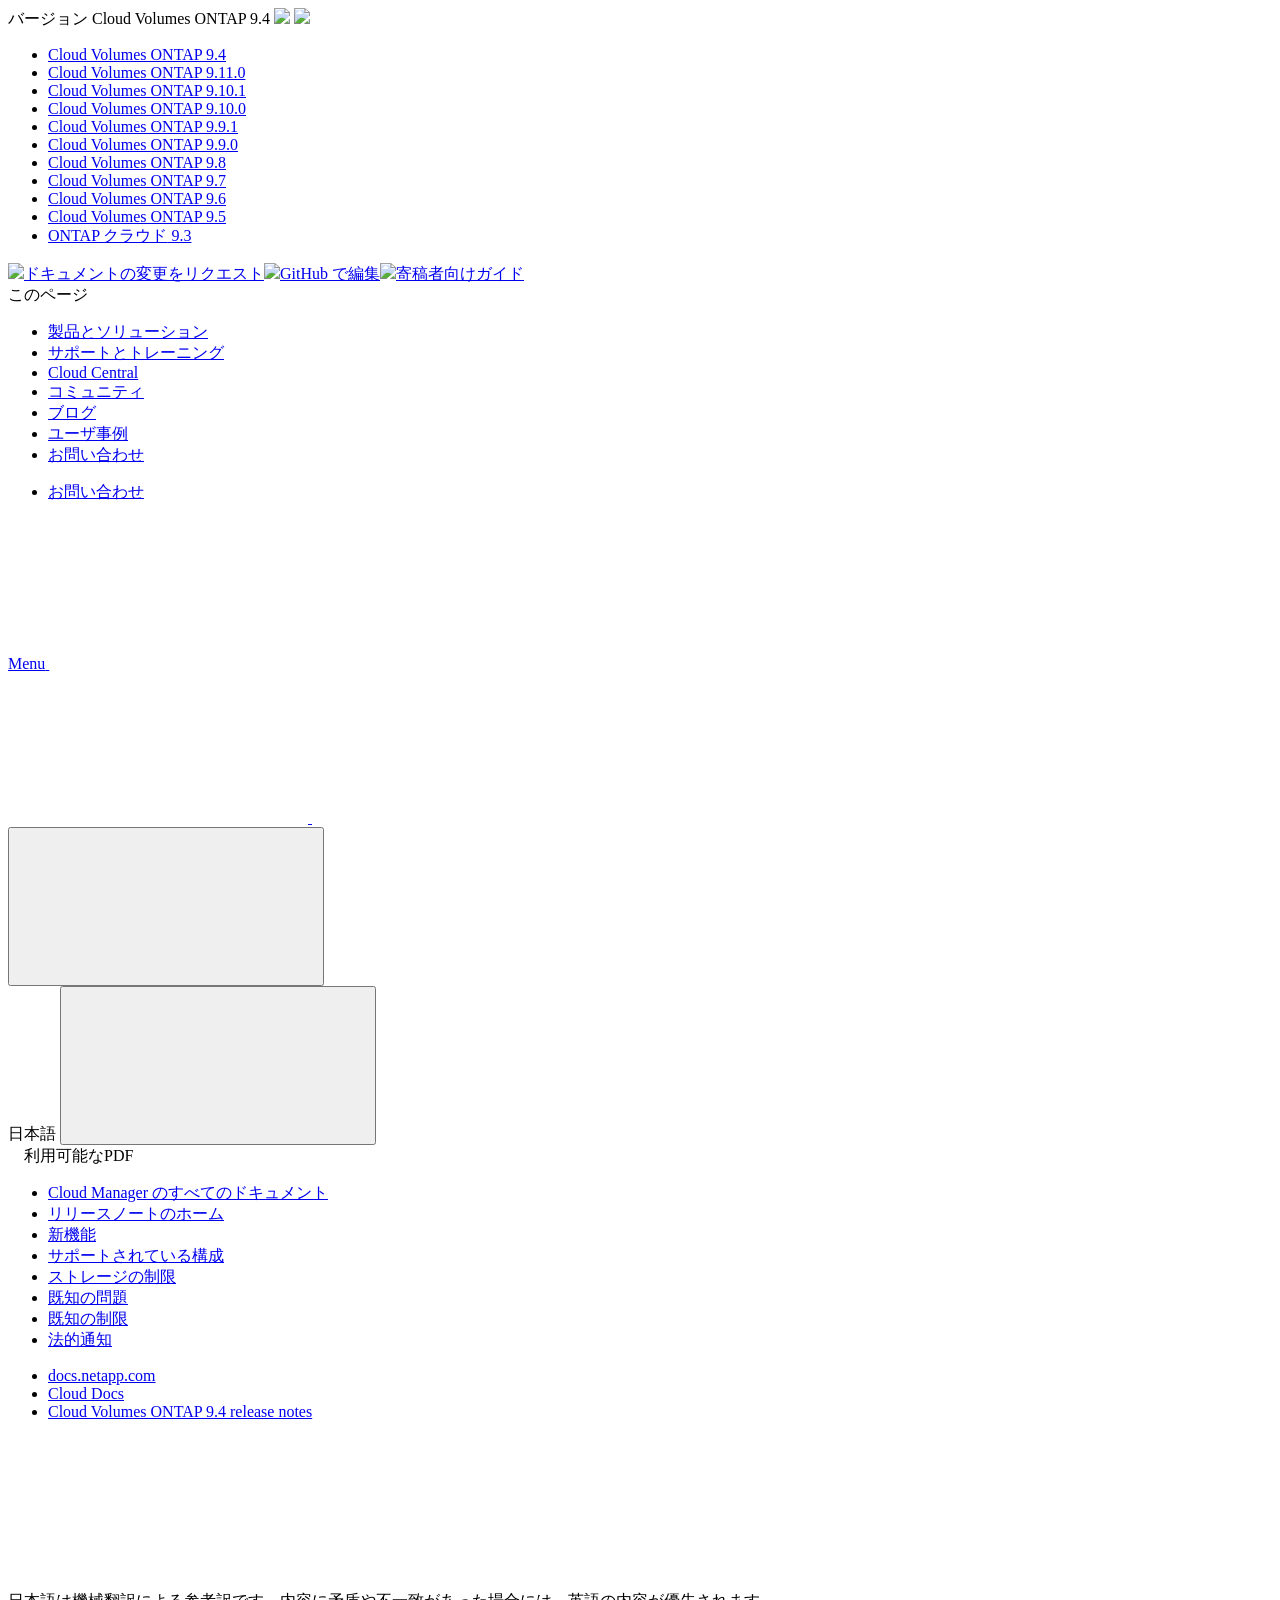
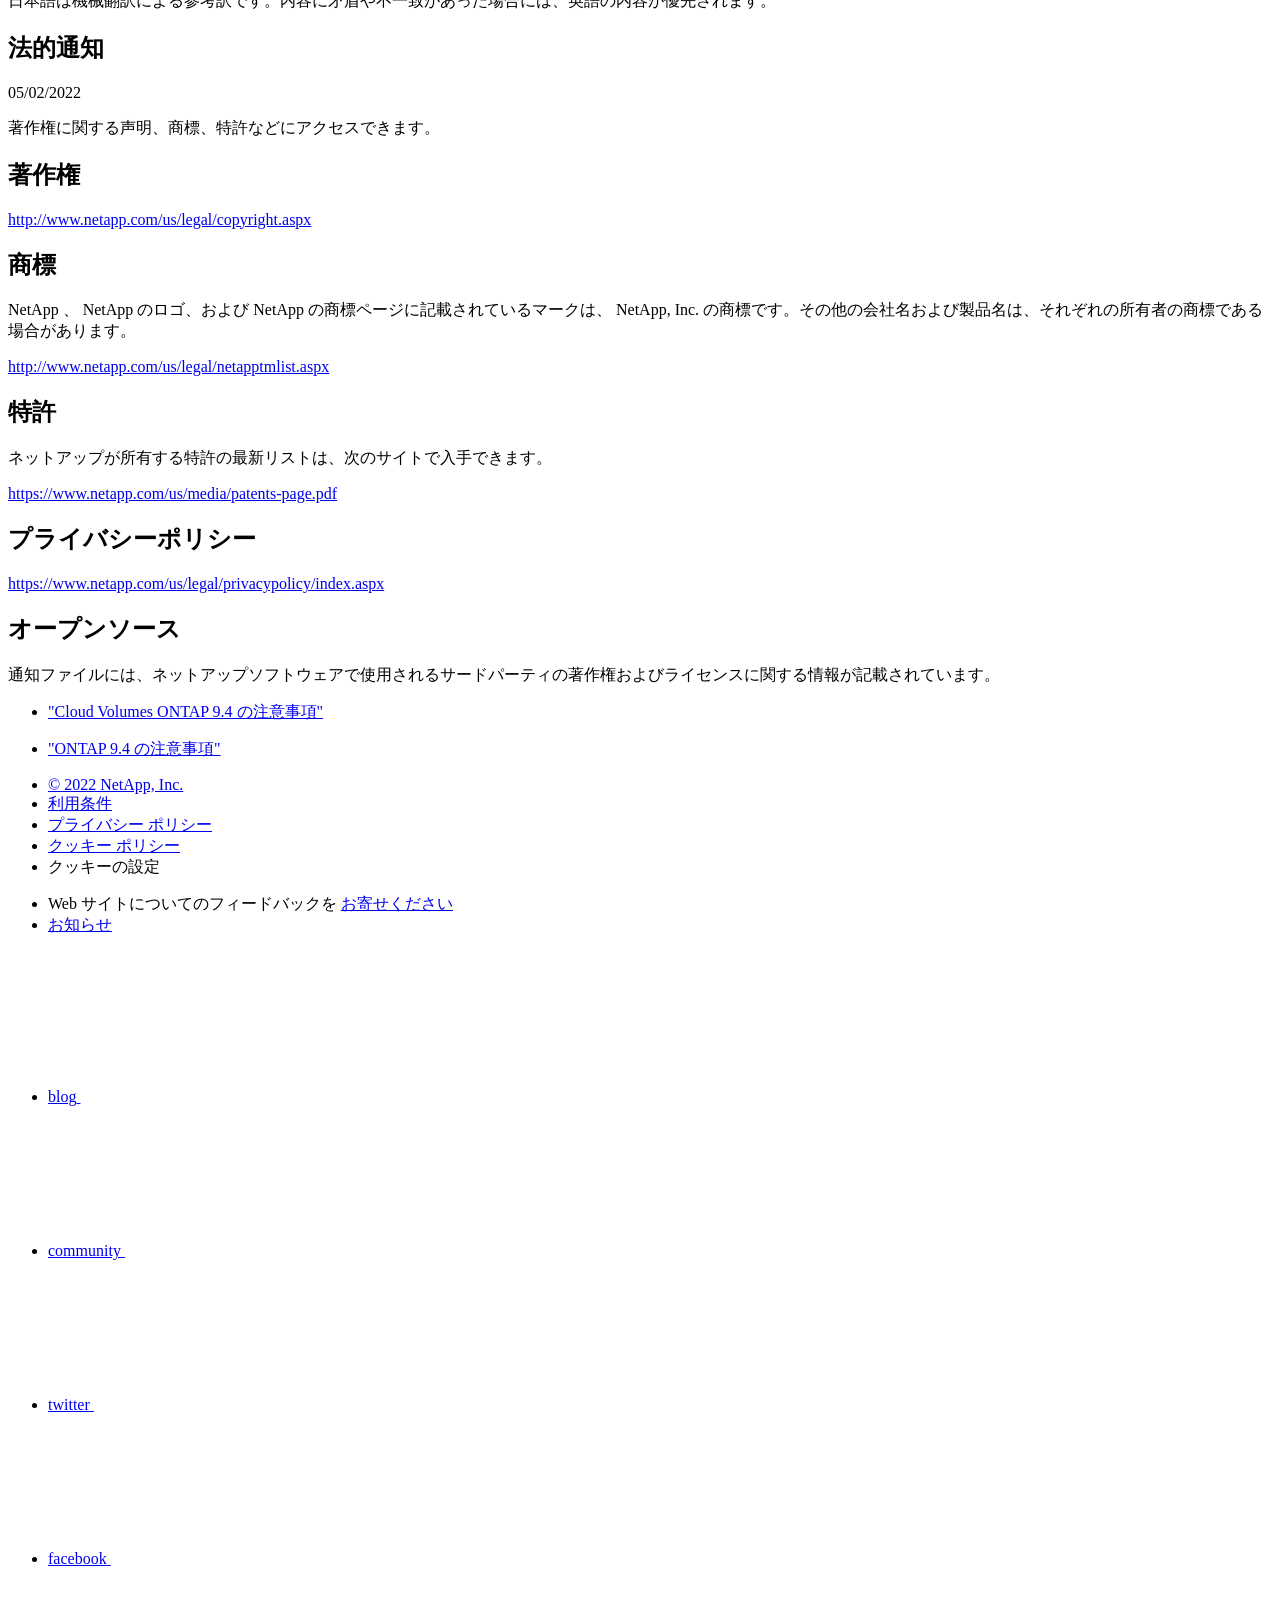
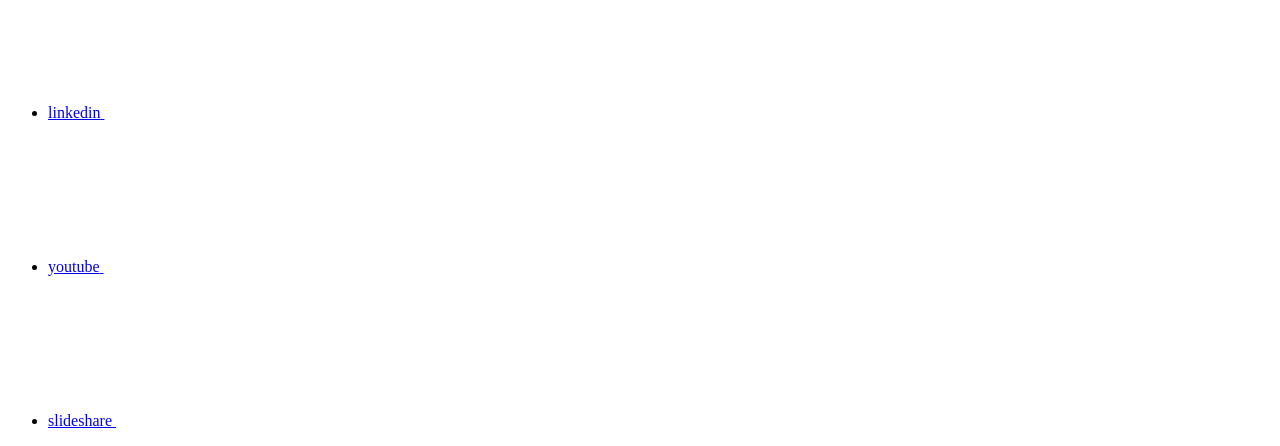
==== commit a39d576a: "Deploying to gh-pages from  @ 8702e1e0718be41850aead0cd5528c52e6531b4c 🚀" ====
--- a/legal-notices.html
+++ b/legal-notices.html
@@ -187,6 +187,13 @@
     <li>
       
       <a href="https://docs.netapp.com/ja-jp/cloud-volumes-ontap-relnotes/legal-notices.html" target="_self">
+        <span translate="no" class="notranslate"><span>Cloud Volumes ONTAP</span><span class="version"> 9.11.0</span></span>
+      </a>
+                     
+    </li>
+    <li>
+      
+      <a href="https://docs.netapp.com/ja-jp/cloud-volumes-ontap-9101-relnotes/legal-notices.html" target="_self">
         <span translate="no" class="notranslate"><span>Cloud Volumes ONTAP</span><span class="version"> 9.10.1</span></span>
       </a>
                      
@@ -372,13 +379,13 @@
           <ul class="n-menu__list">
             <li class="n-menu__list-column">
               <ul class="n-menu__list"><li class="n-menu__list-item n-menu__list-item--level-1">
+                  <a href="https://docs.netapp.com/us-en/cloud-volumes-ontap-94-relnotes/legal-notices.html" class="n-menu__header-text"><span translate="no" class="notranslate">English</span></a>
+                </li><li class="n-menu__list-item n-menu__list-item--level-1">
                   <a href="https://docs.netapp.com/ja-jp/cloud-volumes-ontap-94-relnotes/legal-notices.html" class="n-menu__header-text"><span translate="no" class="notranslate">日本語</span></a>
                 </li><li class="n-menu__list-item n-menu__list-item--level-1">
-                  <a href="https://docs.netapp.com/us-en/cloud-volumes-ontap-94-relnotes/legal-notices.html" class="n-menu__header-text"><span translate="no" class="notranslate">English</span></a>
+                  <a href="https://docs.netapp.com/ko-kr/cloud-volumes-ontap-94-relnotes/legal-notices.html" class="n-menu__header-text"><span translate="no" class="notranslate">한국어</span></a>
                 </li><li class="n-menu__list-item n-menu__list-item--level-1">
                   <a href="https://docs.netapp.com/zh-cn/cloud-volumes-ontap-94-relnotes/legal-notices.html" class="n-menu__header-text"><span translate="no" class="notranslate">简体中文</span></a>
-                </li><li class="n-menu__list-item n-menu__list-item--level-1">
-                  <a href="https://docs.netapp.com/ko-kr/cloud-volumes-ontap-94-relnotes/legal-notices.html" class="n-menu__header-text"><span translate="no" class="notranslate">한국어</span></a>
                 </li></ul>
             </li>
           </ul>
@@ -543,7 +550,7 @@
         </li>
         
         <li class="n-breadcrumb__list-item">
-          <a href="https://docs.netapp.com/ja-jp/cloud/">Cloud Docs</a>
+          <a href="https://docs.netapp.com/us-en/cloud/">Cloud Docs</a>
         </li>
         
 
@@ -581,7 +588,7 @@
 <p class="page-details">
   
     
-    <time datetime="2022-04-04 03:12:11 +0000">04/04/2022</time>
+    <time datetime="2022-05-02 22:39:19 +0000">05/02/2022</time>
     
   
 
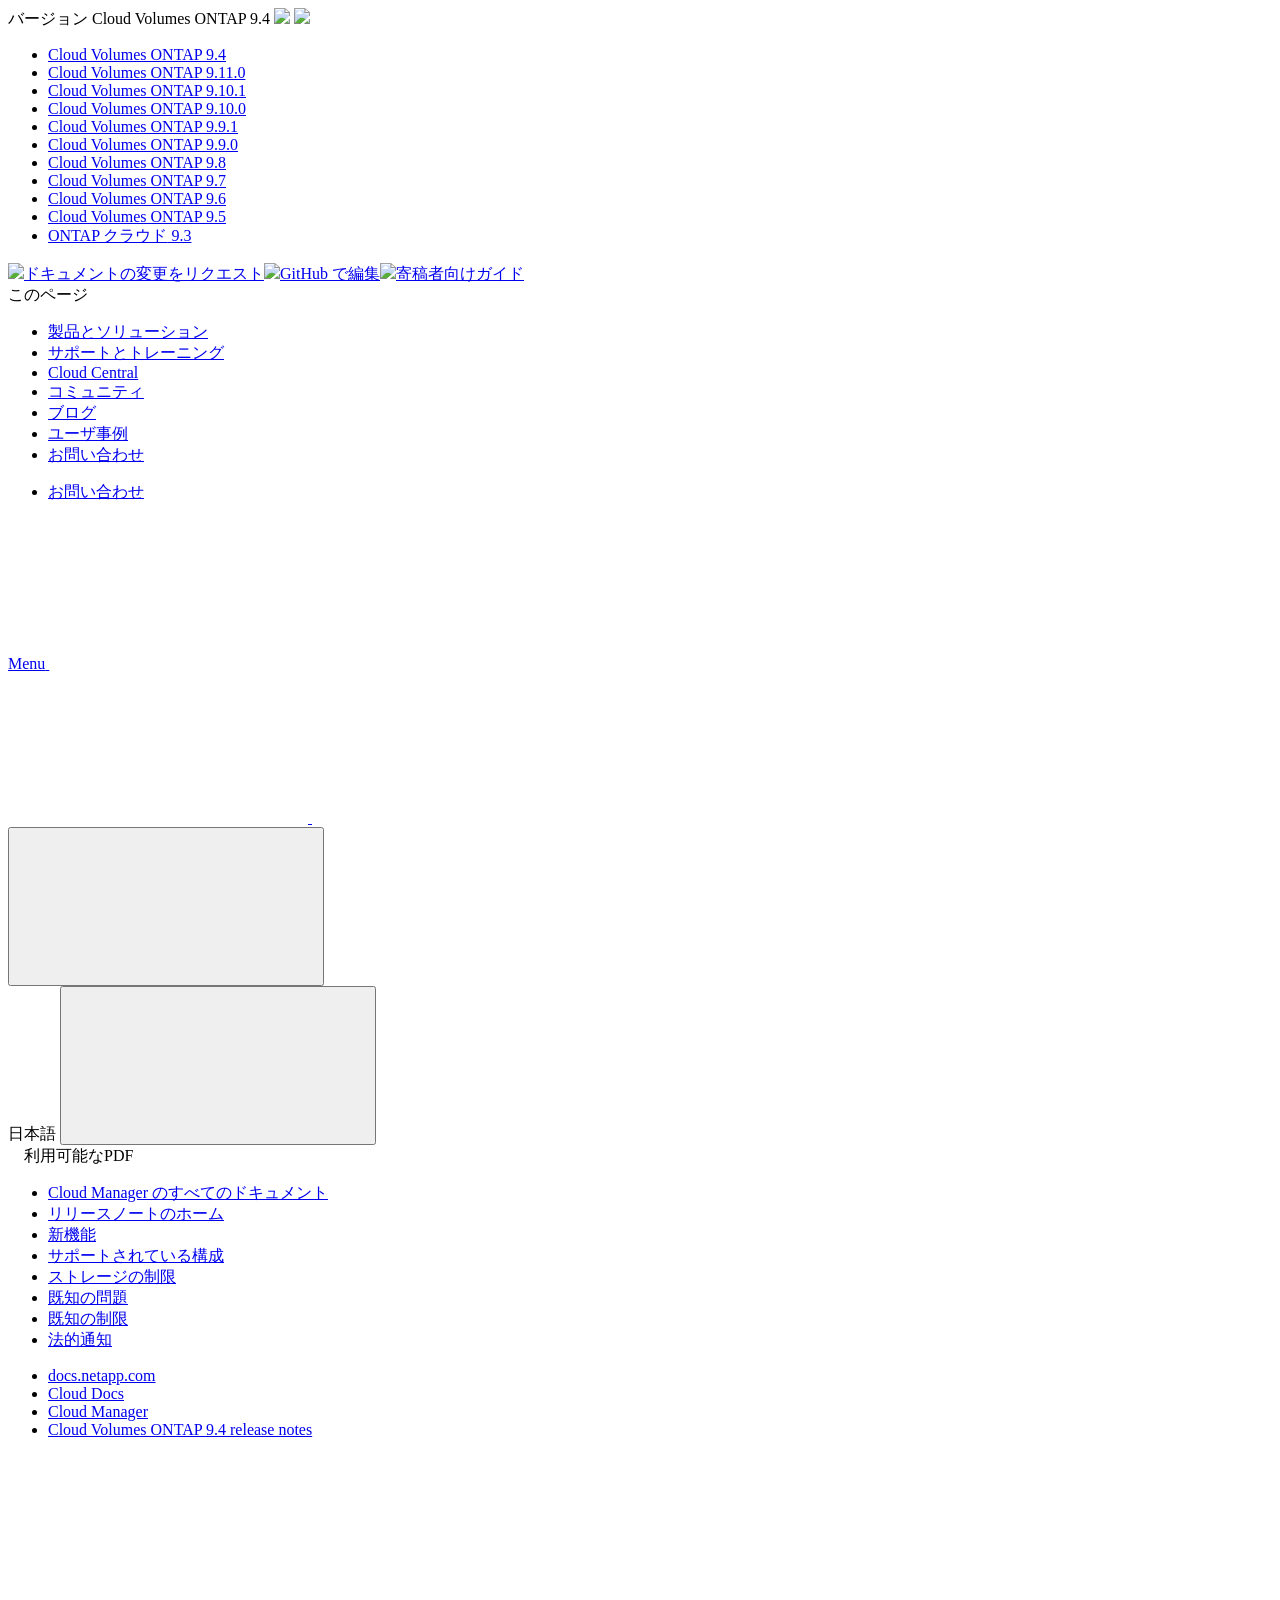
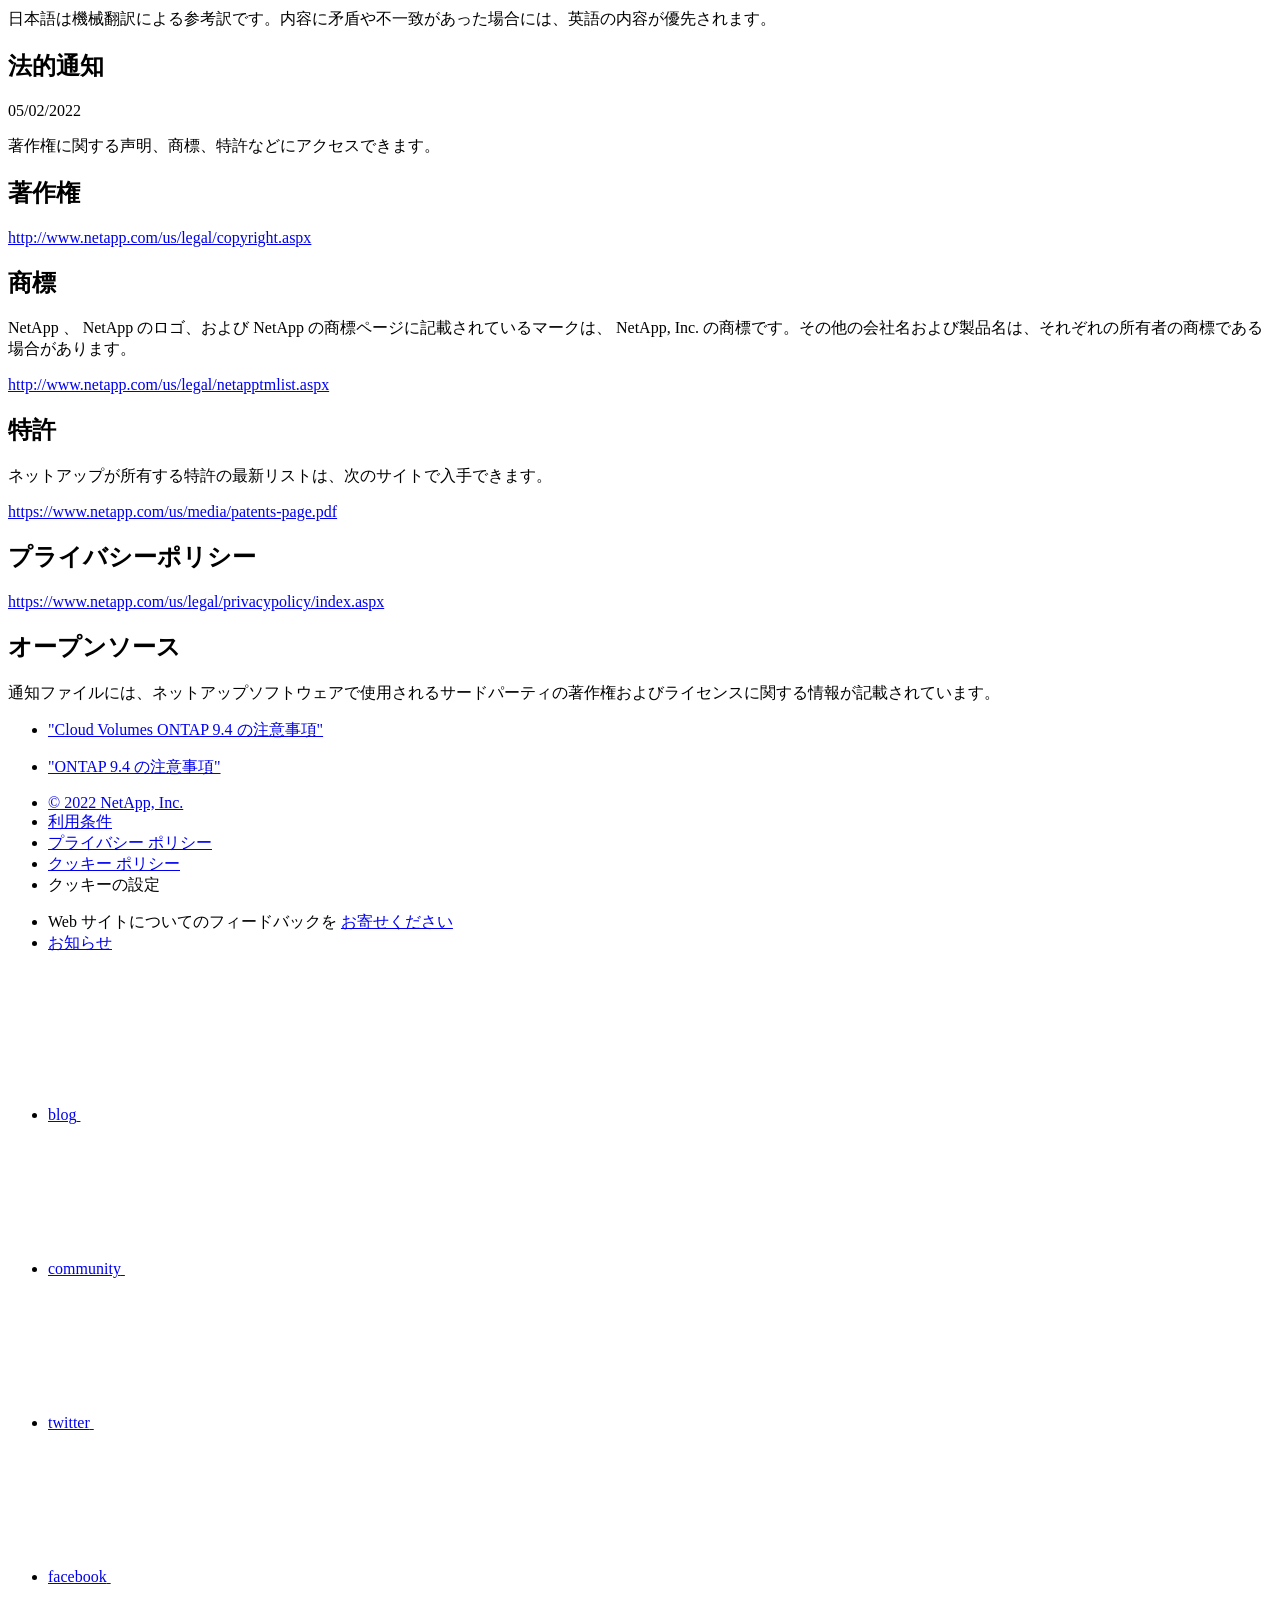
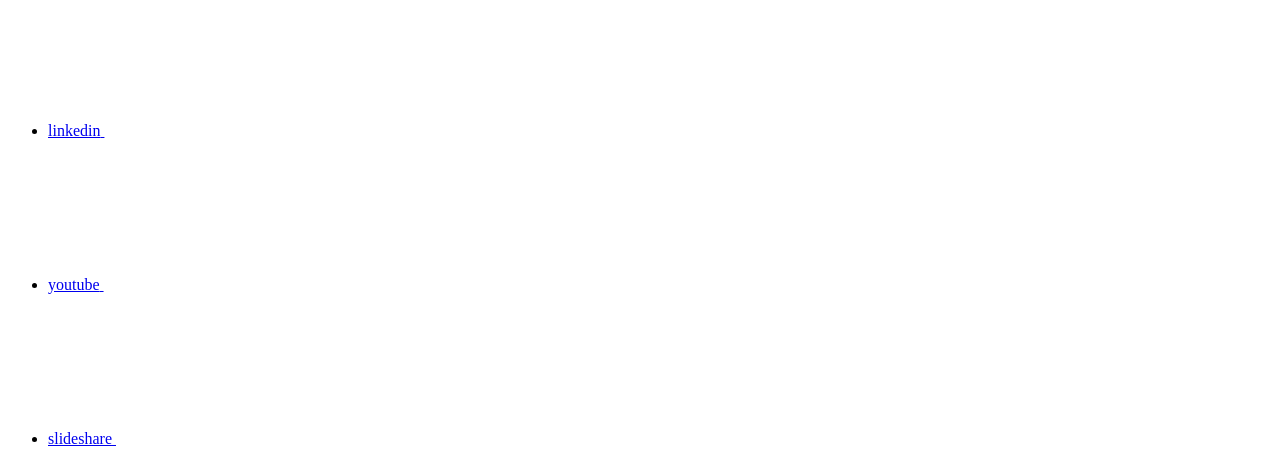
==== commit 1ac7293f: "Deploying to gh-pages from  @ 8fe69905ee1b51f85c612970c1b0761bd266a9e9 🚀" ====
--- a/legal-notices.html
+++ b/legal-notices.html
@@ -386,6 +386,8 @@
                   <a href="https://docs.netapp.com/ko-kr/cloud-volumes-ontap-94-relnotes/legal-notices.html" class="n-menu__header-text"><span translate="no" class="notranslate">한국어</span></a>
                 </li><li class="n-menu__list-item n-menu__list-item--level-1">
                   <a href="https://docs.netapp.com/zh-cn/cloud-volumes-ontap-94-relnotes/legal-notices.html" class="n-menu__header-text"><span translate="no" class="notranslate">简体中文</span></a>
+                </li><li class="n-menu__list-item n-menu__list-item--level-1">
+                  <a href="https://docs.netapp.com/zh-tw/cloud-volumes-ontap-94-relnotes/legal-notices.html" class="n-menu__header-text"><span translate="no" class="notranslate">繁體中文</span></a>
                 </li></ul>
             </li>
           </ul>
@@ -555,6 +557,10 @@
         
 
         
+        <li class="n-breadcrumb__list-item">
+          <a href="https://docs.netapp.com/ja-jp/cloud-manager-family/">Cloud Manager</a>
+        </li>
+        
 
         <li class="n-breadcrumb__list-item">
           <a href="/ja-jp/cloud-volumes-ontap-94-relnotes/">Cloud&nbsp;Volumes&nbsp;ONTAP&nbsp;9.4&nbsp;release&nbsp;notes</a>
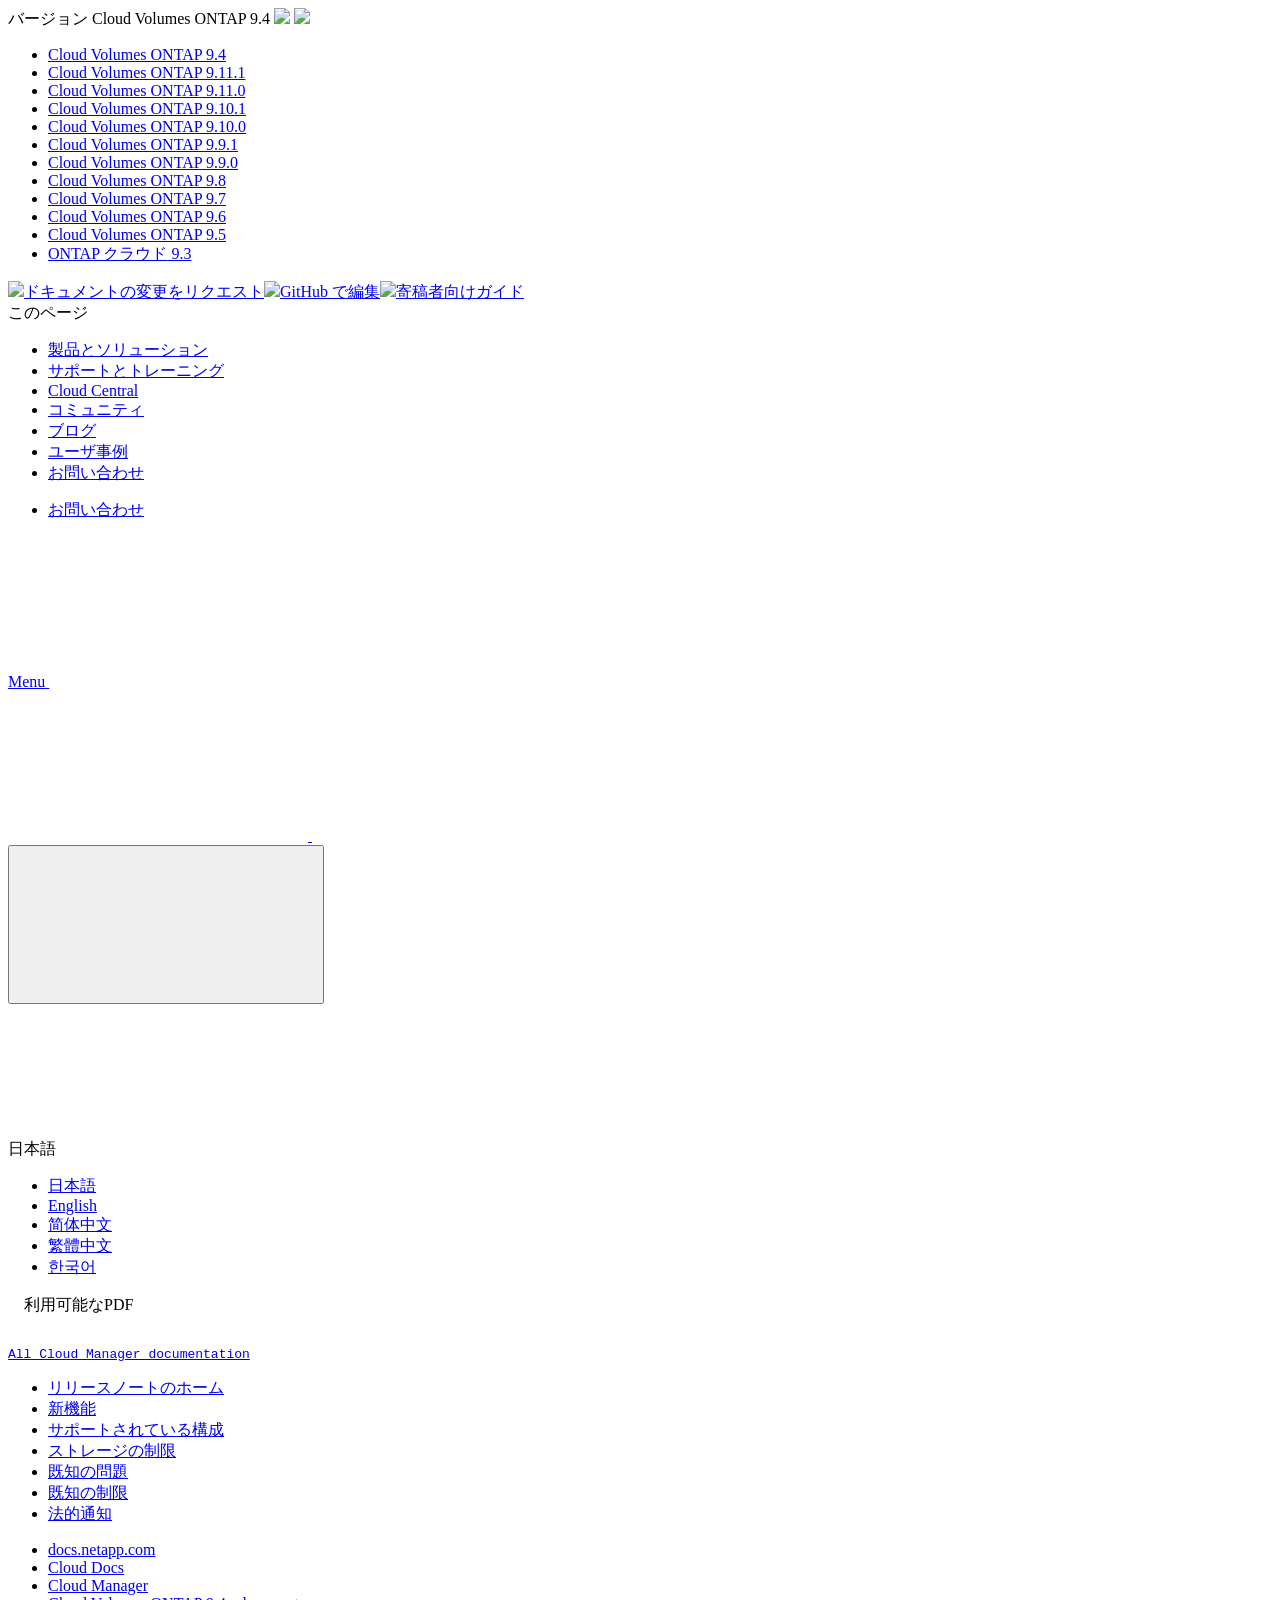
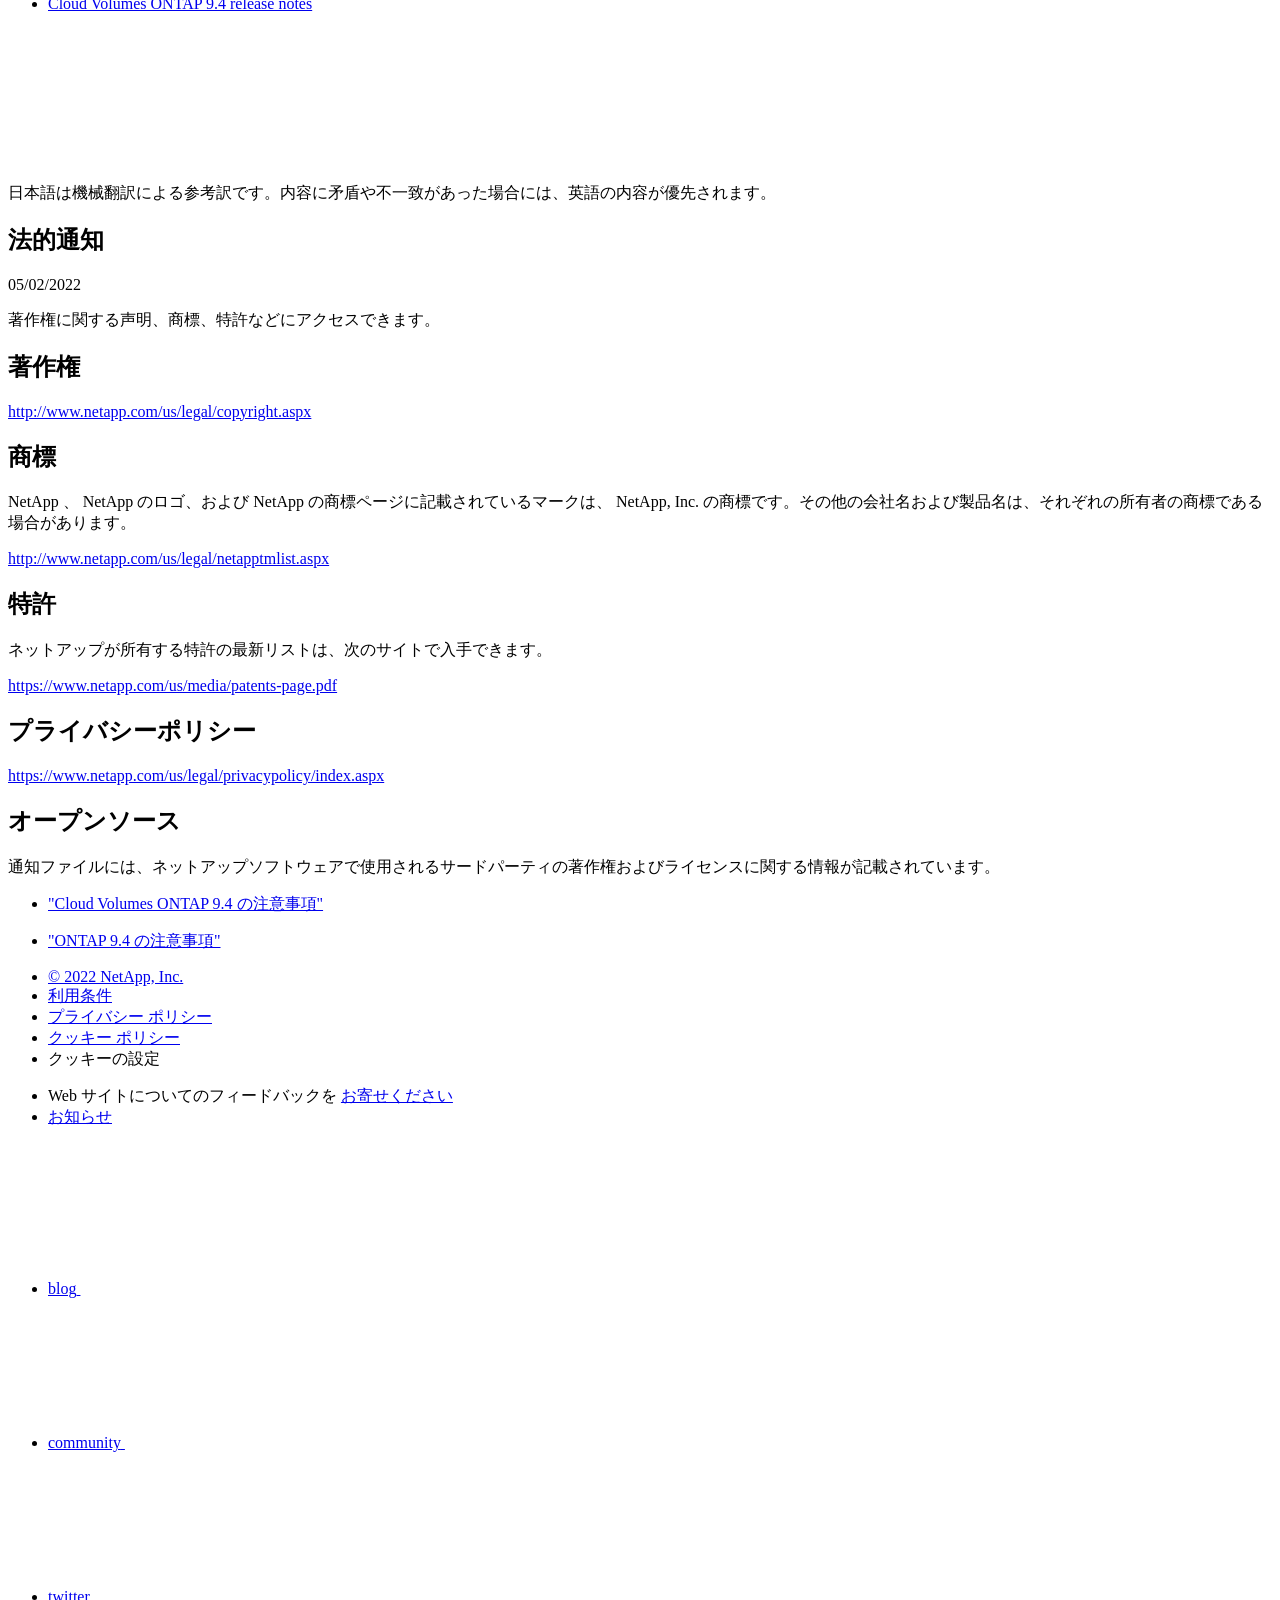
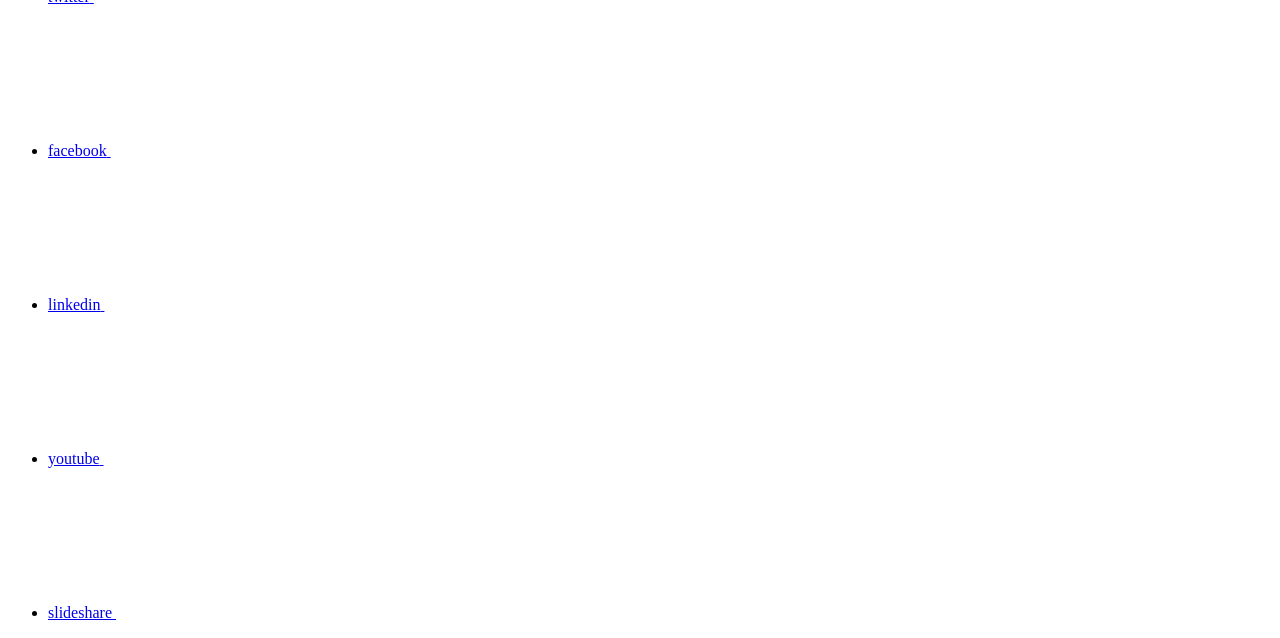
==== commit 0336976a: "Deploying to gh-pages from  @ acb899600eafab32835e54be3fc7b8ec53bc2e5d 🚀" ====
--- a/legal-notices.html
+++ b/legal-notices.html
@@ -187,6 +187,13 @@
     <li>
       
       <a href="https://docs.netapp.com/ja-jp/cloud-volumes-ontap-relnotes/legal-notices.html" target="_self">
+        <span translate="no" class="notranslate"><span>Cloud Volumes ONTAP</span><span class="version"> 9.11.1</span></span>
+      </a>
+                     
+    </li>
+    <li>
+      
+      <a href="https://docs.netapp.com/ja-jp/cloud-volumes-ontap-9110-relnotes/legal-notices.html" target="_self">
         <span translate="no" class="notranslate"><span>Cloud Volumes ONTAP</span><span class="version"> 9.11.0</span></span>
       </a>
                      
@@ -364,35 +371,27 @@
     </div>
   </div>
   <div class="n-property-bar__toolbar">
-    <!-- Start Language Selector --><div id="ie-i18n" class="n-property-bar__lang-selector">
-      <div id="ie-i18n-menu">
-      <span class="ie-i18n-lang">日本語</span>
-        <button class="ie-i18n-icon-container" type="button">
+    <!-- Start Language Selector --><div id="language-dropdown" class="custom-dropdown custom-dropdown-lang">
+      <div class="custom-dropdown-select custom-dropdown-select-lang">
+      <span class="lang-name">日本語</span>
           <svg class="n-globe__icon" aria-labelledby="title">
             <title>globe</title>
             <use xmlns:xlink="http://www.w3.org/1999/xlink" xlink:href="/ja-jp/cloud-volumes-ontap-94-relnotes/common/svg/sprite.svg#globe"></use>
           </svg>
         </button>
       </div>
-      <div id="n-property-navigation-bar__menu--language-selector" class="ie-i18n-results-container n-menu n-menu--v3 n-menu--is-active" style="display: none;">
-        <div class="n-language-selector-menu">
-          <ul class="n-menu__list">
-            <li class="n-menu__list-column">
-              <ul class="n-menu__list"><li class="n-menu__list-item n-menu__list-item--level-1">
-                  <a href="https://docs.netapp.com/us-en/cloud-volumes-ontap-94-relnotes/legal-notices.html" class="n-menu__header-text"><span translate="no" class="notranslate">English</span></a>
-                </li><li class="n-menu__list-item n-menu__list-item--level-1">
-                  <a href="https://docs.netapp.com/ja-jp/cloud-volumes-ontap-94-relnotes/legal-notices.html" class="n-menu__header-text"><span translate="no" class="notranslate">日本語</span></a>
-                </li><li class="n-menu__list-item n-menu__list-item--level-1">
-                  <a href="https://docs.netapp.com/ko-kr/cloud-volumes-ontap-94-relnotes/legal-notices.html" class="n-menu__header-text"><span translate="no" class="notranslate">한국어</span></a>
-                </li><li class="n-menu__list-item n-menu__list-item--level-1">
-                  <a href="https://docs.netapp.com/zh-cn/cloud-volumes-ontap-94-relnotes/legal-notices.html" class="n-menu__header-text"><span translate="no" class="notranslate">简体中文</span></a>
-                </li><li class="n-menu__list-item n-menu__list-item--level-1">
-                  <a href="https://docs.netapp.com/zh-tw/cloud-volumes-ontap-94-relnotes/legal-notices.html" class="n-menu__header-text"><span translate="no" class="notranslate">繁體中文</span></a>
-                </li></ul>
-            </li>
-          </ul>
-        </div>
-      </div>
+
+      <ul class="custom-dropdown-menu"><li>
+          <a href="https://docs.netapp.com/ja-jp/cloud-volumes-ontap-94-relnotes/legal-notices.html" target="_self"><span translate="no" class="notranslate">日本語</span></a>
+        </li><li>
+          <a href="https://docs.netapp.com/us-en/cloud-volumes-ontap-94-relnotes/legal-notices.html" target="_self"><span translate="no" class="notranslate">English</span></a>
+        </li><li>
+          <a href="https://docs.netapp.com/zh-cn/cloud-volumes-ontap-94-relnotes/legal-notices.html" target="_self"><span translate="no" class="notranslate">简体中文</span></a>
+        </li><li>
+          <a href="https://docs.netapp.com/zh-tw/cloud-volumes-ontap-94-relnotes/legal-notices.html" target="_self"><span translate="no" class="notranslate">繁體中文</span></a>
+        </li><li>
+          <a href="https://docs.netapp.com/ko-kr/cloud-volumes-ontap-94-relnotes/legal-notices.html" target="_self"><span translate="no" class="notranslate">한국어</span></a>
+        </li></ul>
     </div><!-- End Language Selector -->
 
     <div class="n-property-bar__cta"></div>
@@ -447,8 +446,6 @@
         
         <a target="_blank" href="/ja-jp/cloud-volumes-ontap-94-relnotes/pdfs/fullsite-sidebar/Cloud_Volumes_ONTAP_9_4_リリースノート.pdf" >
           <img src="/ja-jp/cloud-volumes-ontap-94-relnotes/images/pdf.png" width="16" height="16"/>このドキュメントサイトのPDF</a>
-
-
 
 
 
@@ -508,10 +505,10 @@
     $("#toggleContainerPdf").toggle('display');
     $(".n-pdf-body-container .zip-pdf-link-container").toggle('display');
   });
-</script><div class="sidebar-nav-container">
-  <ul id="mysidebar" class="nav"><li class=" "><a class="na-navbar-padding" href="https://docs.netapp.com/us-en/cloud-manager-family">
-        Cloud Manager のすべてのドキュメント
-      </a></li><li class=" "><a class="na-navbar-padding" href="/ja-jp/cloud-volumes-ontap-94-relnotes/index.html">
+</script><div class="prod-nav" id="product-nav">
+  <a target="_self" class="prod-fam-nav" href="https://docs.netapp.com/ja-jp/cloud-manager-family/"><img src="/ja-jp/cloud-volumes-ontap-94-relnotes/images/left_arrow.png" alt=""><pre>All Cloud Manager documentation</pre></a>
+</div><div class="sidebar-nav-container" id="mysidebardiv">
+  <ul id="mysidebar" class="nav"><li class=" "><a class="na-navbar-padding" href="/ja-jp/cloud-volumes-ontap-94-relnotes/index.html">
         リリースノートのホーム
       </a></li><li class=" "><a class="na-navbar-padding" href="/ja-jp/cloud-volumes-ontap-94-relnotes/reference-new.html">
         新機能
@@ -810,4 +807,5 @@
     </script>
     <script src='/ja-jp/cloud-volumes-ontap-94-relnotes/js/www-ntap.js'></script>
     <script src='/ja-jp/cloud-volumes-ontap-94-relnotes/js/tabbed-blocks.js'></script>
+    <script src='/ja-jp/cloud-volumes-ontap-94-relnotes/js/sidebar.js'></script>
   </body></html>
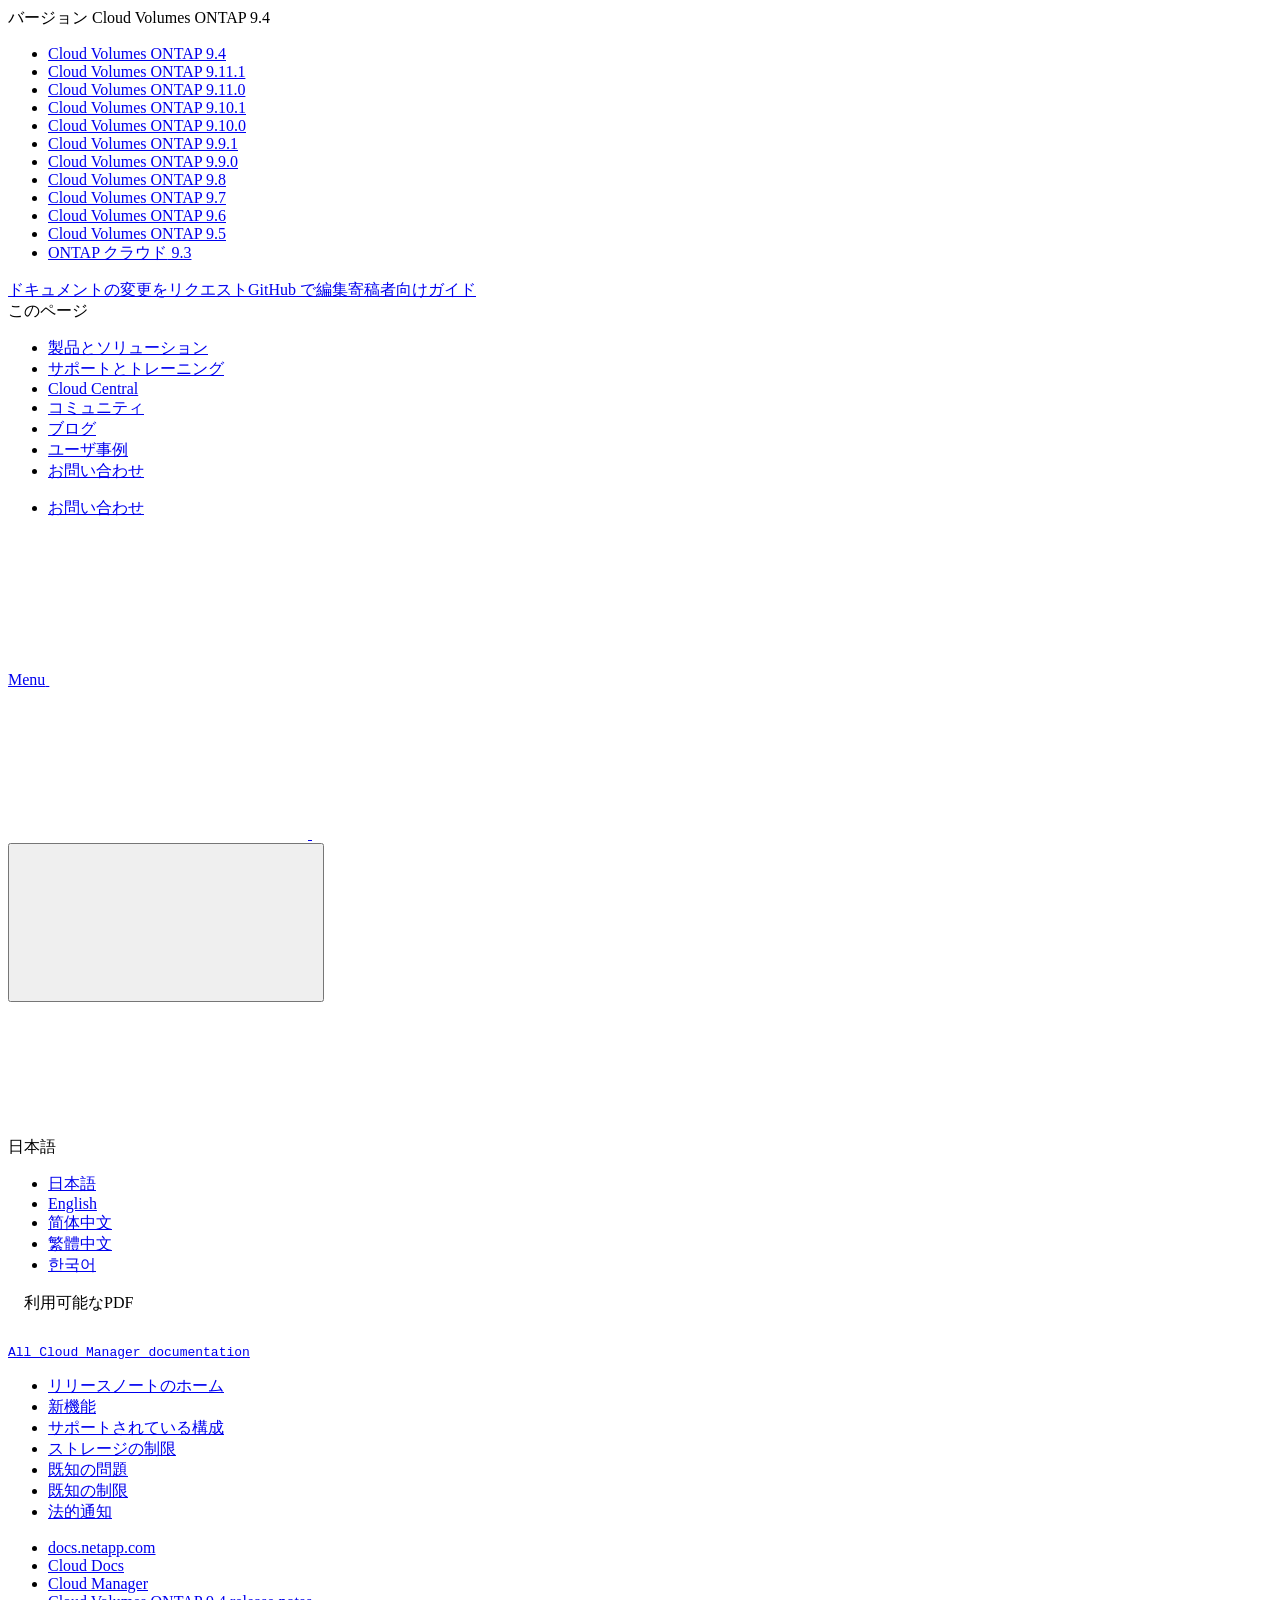
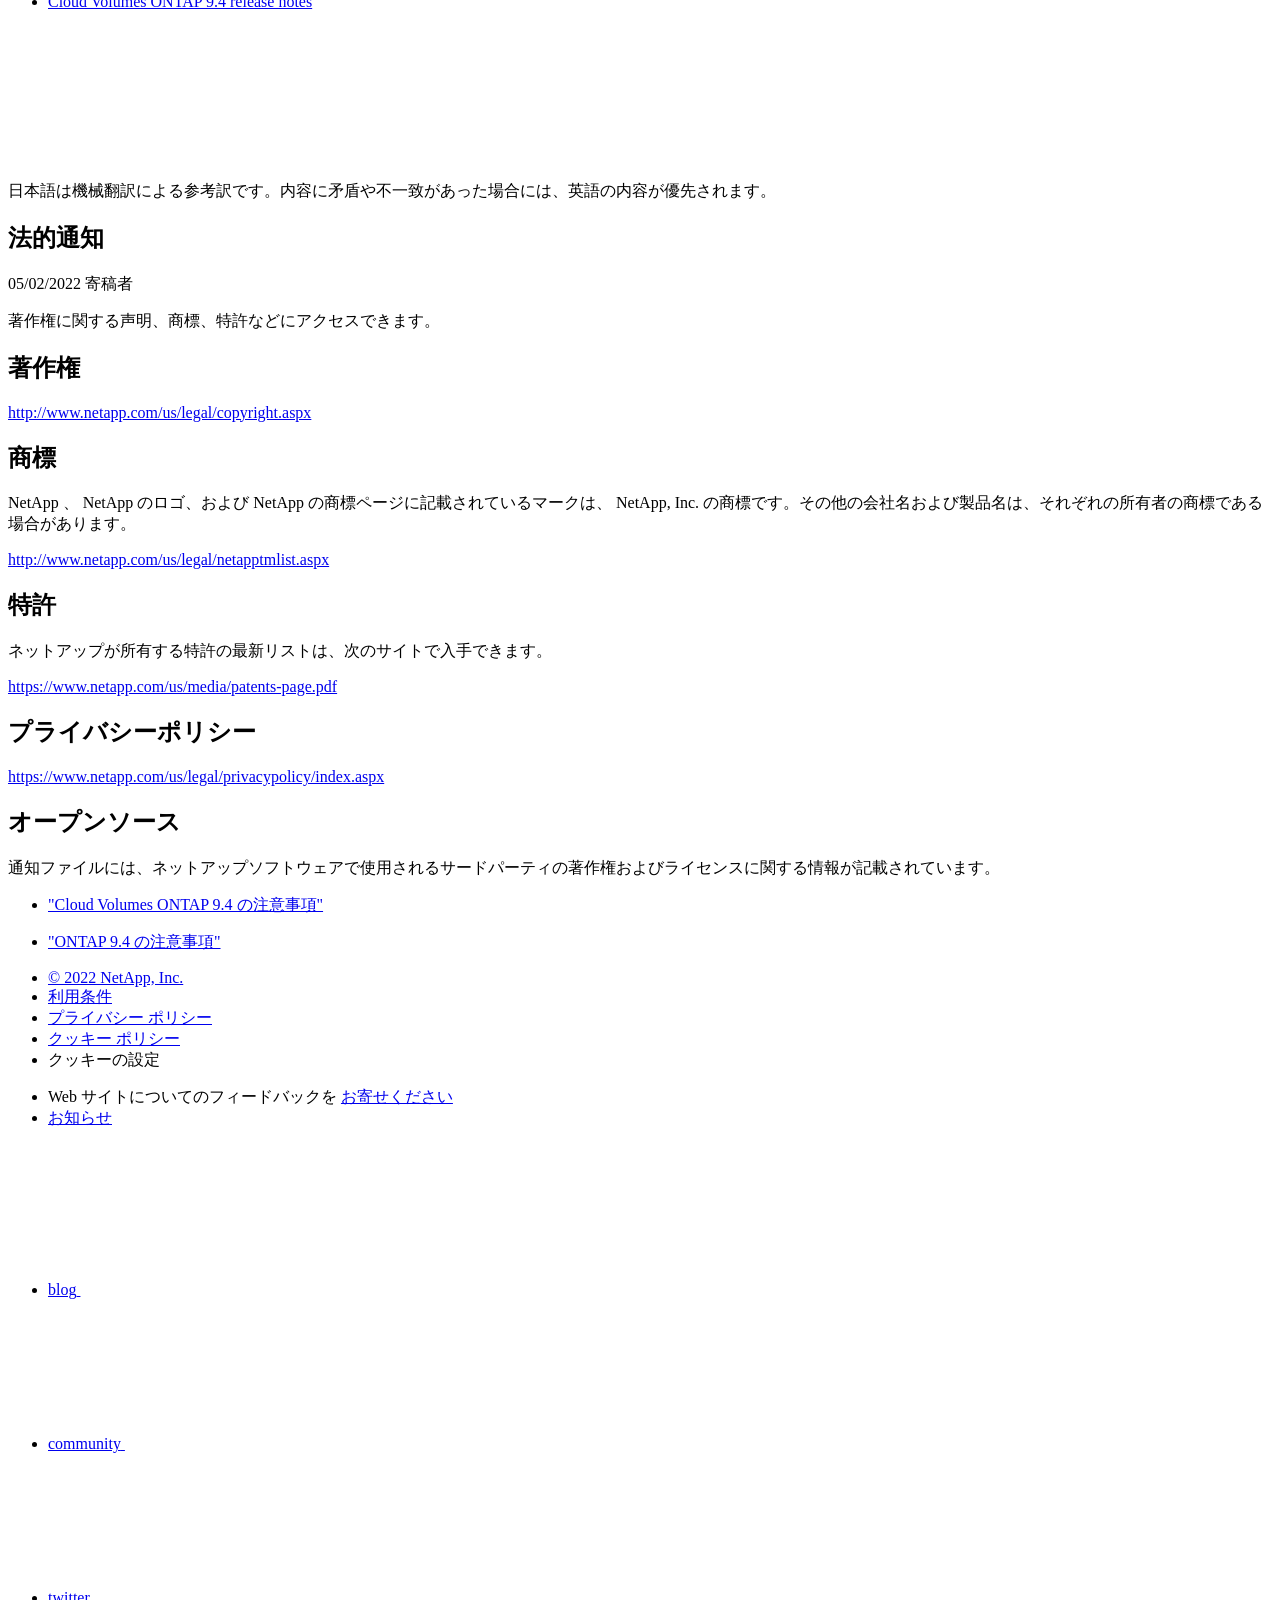
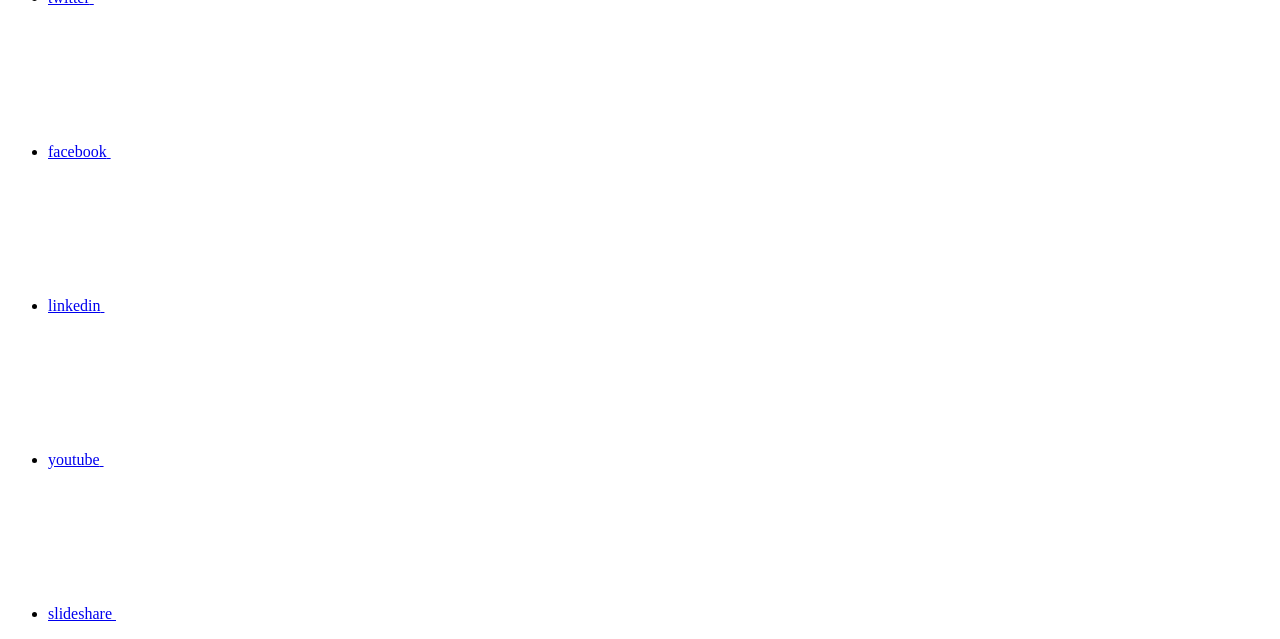
==== commit f311565e: "Deploying to gh-pages from  @ 9aeb14fd587e772b86bd55571215b565dd44f0ab 🚀" ====
--- a/legal-notices.html
+++ b/legal-notices.html
@@ -173,8 +173,8 @@
   <div class="custom-dropdown-select unselected" title="Cloud Volumes ONTAP 9.4">
     <label>バージョン</label>
     <span translate="no" class="notranslate">Cloud Volumes ONTAP 9.4</span>
-    <img src="/ja-jp/cloud-volumes-ontap-94-relnotes/images/chevron_up.svg" class="custom-icon chevrondown invisible" />
-    <img src="/ja-jp/cloud-volumes-ontap-94-relnotes/images/chevron_down.svg" class="custom-icon chevronup" />
+    <img src="/ja-jp/cloud-volumes-ontap-94-relnotes/images/chevron_up.svg" alt="" class="custom-icon chevrondown invisible" />
+    <img src="/ja-jp/cloud-volumes-ontap-94-relnotes/images/chevron_down.svg" alt="" class="custom-icon chevronup" />
   </div>
 
   <ul class="custom-dropdown-menu"><li>
@@ -263,7 +263,7 @@
     </li>
     
   </ul>
-</div><div class="page-nav-contribute"><a target="_blank" href="https://github.com/NetAppDocs/cloud-volumes-ontap-94-relnotes/issues/new?body=Page%3A%20[法的通知](https://docs.netapp.com/ja-jp/cloud-volumes-ontap-94-relnotes/legal-notices.html)" class="page-nav-contribute-link" role="button"><img src="/ja-jp/cloud-volumes-ontap-94-relnotes/images/discuss-sm.svg" class="github-icon" />ドキュメントの変更をリクエスト</a><a target="_blank" href="https://github.com/NetAppDocs/cloud-volumes-ontap-94-relnotes/blob/main/legal-notices.adoc" class="page-nav-contribute-link" role="button"><img src="/ja-jp/cloud-volumes-ontap-94-relnotes/images/edit-sm.svg" class="github-icon" />GitHub で編集</a><a target="_blank" href="https://docs.netapp.com/us-en/contribute/" class="page-nav-contribute-link"  ><img src="/ja-jp/cloud-volumes-ontap-94-relnotes/images/article-sm.svg" class="github-icon" />寄稿者向けガイド</a></div>
+</div><div class="page-nav-contribute"><a target="_blank" href="https://github.com/NetAppDocs/cloud-volumes-ontap-94-relnotes/issues/new?body=Page%3A%20[法的通知](https://docs.netapp.com/ja-jp/cloud-volumes-ontap-94-relnotes/legal-notices.html)" class="page-nav-contribute-link" role="button"><img src="/ja-jp/cloud-volumes-ontap-94-relnotes/images/discuss-sm.svg" alt="" class="github-icon" />ドキュメントの変更をリクエスト</a><a target="_blank" href="https://github.com/NetAppDocs/cloud-volumes-ontap-94-relnotes/blob/main/legal-notices.adoc" class="page-nav-contribute-link" role="button"><img src="/ja-jp/cloud-volumes-ontap-94-relnotes/images/edit-sm.svg" alt="" class="github-icon" />GitHub で編集</a><a target="_blank" href="https://docs.netapp.com/us-en/contribute/" class="page-nav-contribute-link"  ><img src="/ja-jp/cloud-volumes-ontap-94-relnotes/images/article-sm.svg" alt="" class="github-icon" />寄稿者向けガイド</a></div>
     <div class="page-nav-container">
       <nav class="page-nav-fixed">
         <div class="page-nav-title">このページ</div>
@@ -352,11 +352,13 @@
           <div id="react-search" 
           data-search-html="/ja-jp/cloud-volumes-ontap-94-relnotes/search.html"
           data-type="widget" 
-          data-placeholder="ドキュメントを検索" 
-          data-no-results-found="{query}に該当する結果はありません" 
-          data-did-you-mean="{suggestion} を検索" 
-          data-no-results-found-did-you-mean="{query} に該当する結果はありません。{suggestion} の間違いではありませんか?" 
-          data-results-found="{hitCount} 件見つかりました"  
+          data-placeholder="ドキュメントを検索"
+          data-no-results-found="{query}に該当する結果はありません"
+          data-did-you-mean="{suggestion} を検索"
+          data-no-results-found-did-you-mean="{query} に該当する結果はありません。{suggestion} の間違いではありませんか?"
+          data-results-found="{hitCount} 件見つかりました"
+          data-error-message="We're sorry, an issue occurred when fetching your results. Please try again."
+          data-error-reset="Reset Search"
           data-sk-es-pf-indexes=""
           data-flavor=""></div>
           <button class="n-property-bar__search-toggle-button" type="button">
@@ -435,7 +437,7 @@
   <div class="col-md-3" id="sidebar-height">
       <div class="n-pdf-header">
   <a id="toggleButtonPdf" class="n-pdf-button" type="button">
-    <img src="/ja-jp/cloud-volumes-ontap-94-relnotes/images/pdf.png" width="16" height="16"/>利用可能なPDF<span>
+    <img src="/ja-jp/cloud-volumes-ontap-94-relnotes/images/pdf.png" alt="" width="16" height="16"/>利用可能なPDF<span>
     </span>
   </a>
 </div>
@@ -445,34 +447,26 @@
         
         
         <a target="_blank" href="/ja-jp/cloud-volumes-ontap-94-relnotes/pdfs/fullsite-sidebar/Cloud_Volumes_ONTAP_9_4_リリースノート.pdf" >
-          <img src="/ja-jp/cloud-volumes-ontap-94-relnotes/images/pdf.png" width="16" height="16"/>このドキュメントサイトのPDF</a>
-
-
-
-
-
-
-
-
-
-
-
-
-    <ul class="subfolders" style="display:none;"><li class="active pdf-hide">
-  <a target="_blank" href="/ja-jp/cloud-volumes-ontap-94-relnotes/pdfs/pages/legal-notices.pdf" >
-    <img src="/ja-jp/cloud-volumes-ontap-94-relnotes/images/pdf.png" width="16" height="16"/>
-    PDF of this page
-  </a>
-</li>
-
-</ul>
-  
-
+          <img src="/ja-jp/cloud-volumes-ontap-94-relnotes/images/pdf.png" alt="" width="16" height="16"/>このドキュメントサイトのPDF</a>
+
+
+
+
+
+
+
+
+
+
+
+
+    <ul class="subfolders" id="pdf-remove" style="display:none;"><li class="active"></li></ul>
+  
 
 </li></ul>
   <div class="zip-pdf-link-container" style="display: none;">   
     <a href="#" id="zipPdf">
-      <img src="/ja-jp/cloud-volumes-ontap-94-relnotes/images/pdf-zip.png" width="16" height="16"/>
+      <img src="/ja-jp/cloud-volumes-ontap-94-relnotes/images/pdf-zip.png" alt="" width="16" height="16"/>
       <pre>個別のPDFドキュメントのコレクション<span class="zip-size"></span></pre>
     </a><div id="zip-link-popup" class="hide">
     <div class="inner-modal">
@@ -595,6 +589,9 @@
     
   
 
+<span>寄稿者
+</span>
+
 
 </p>
 
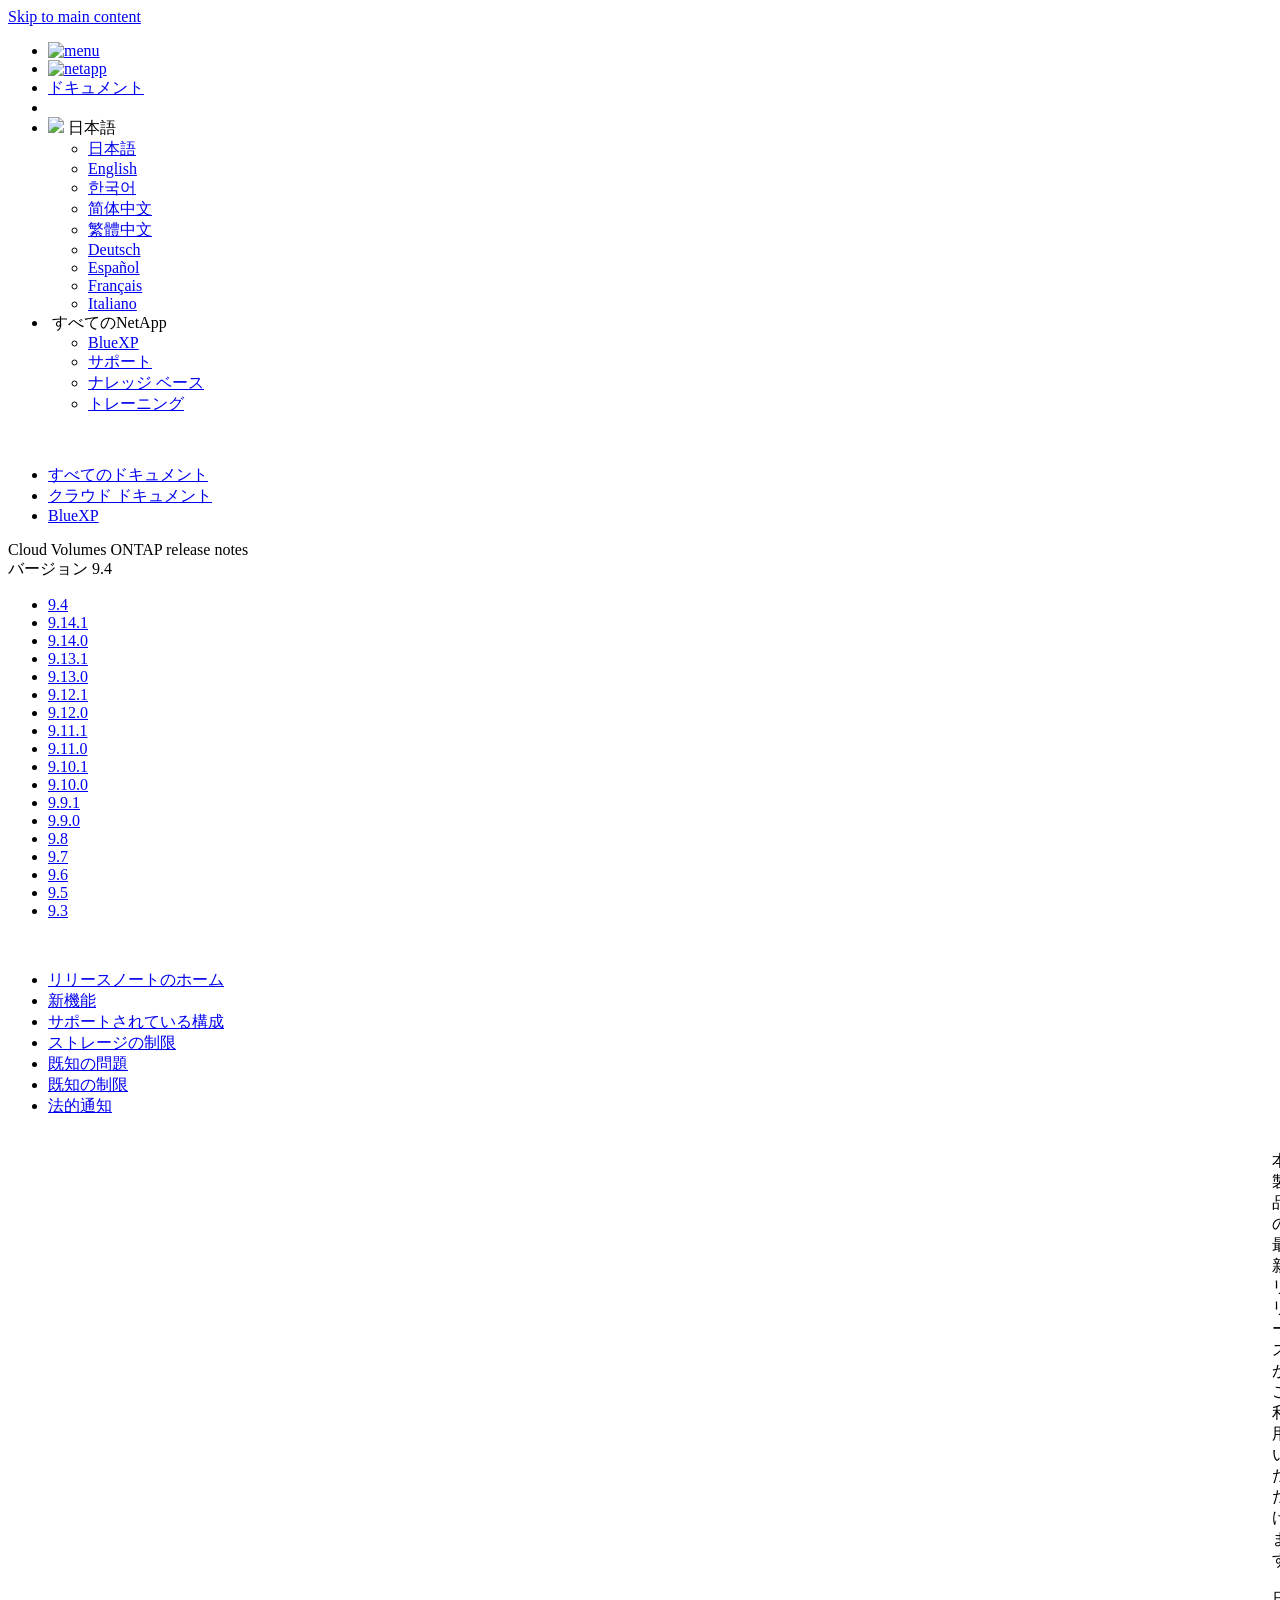
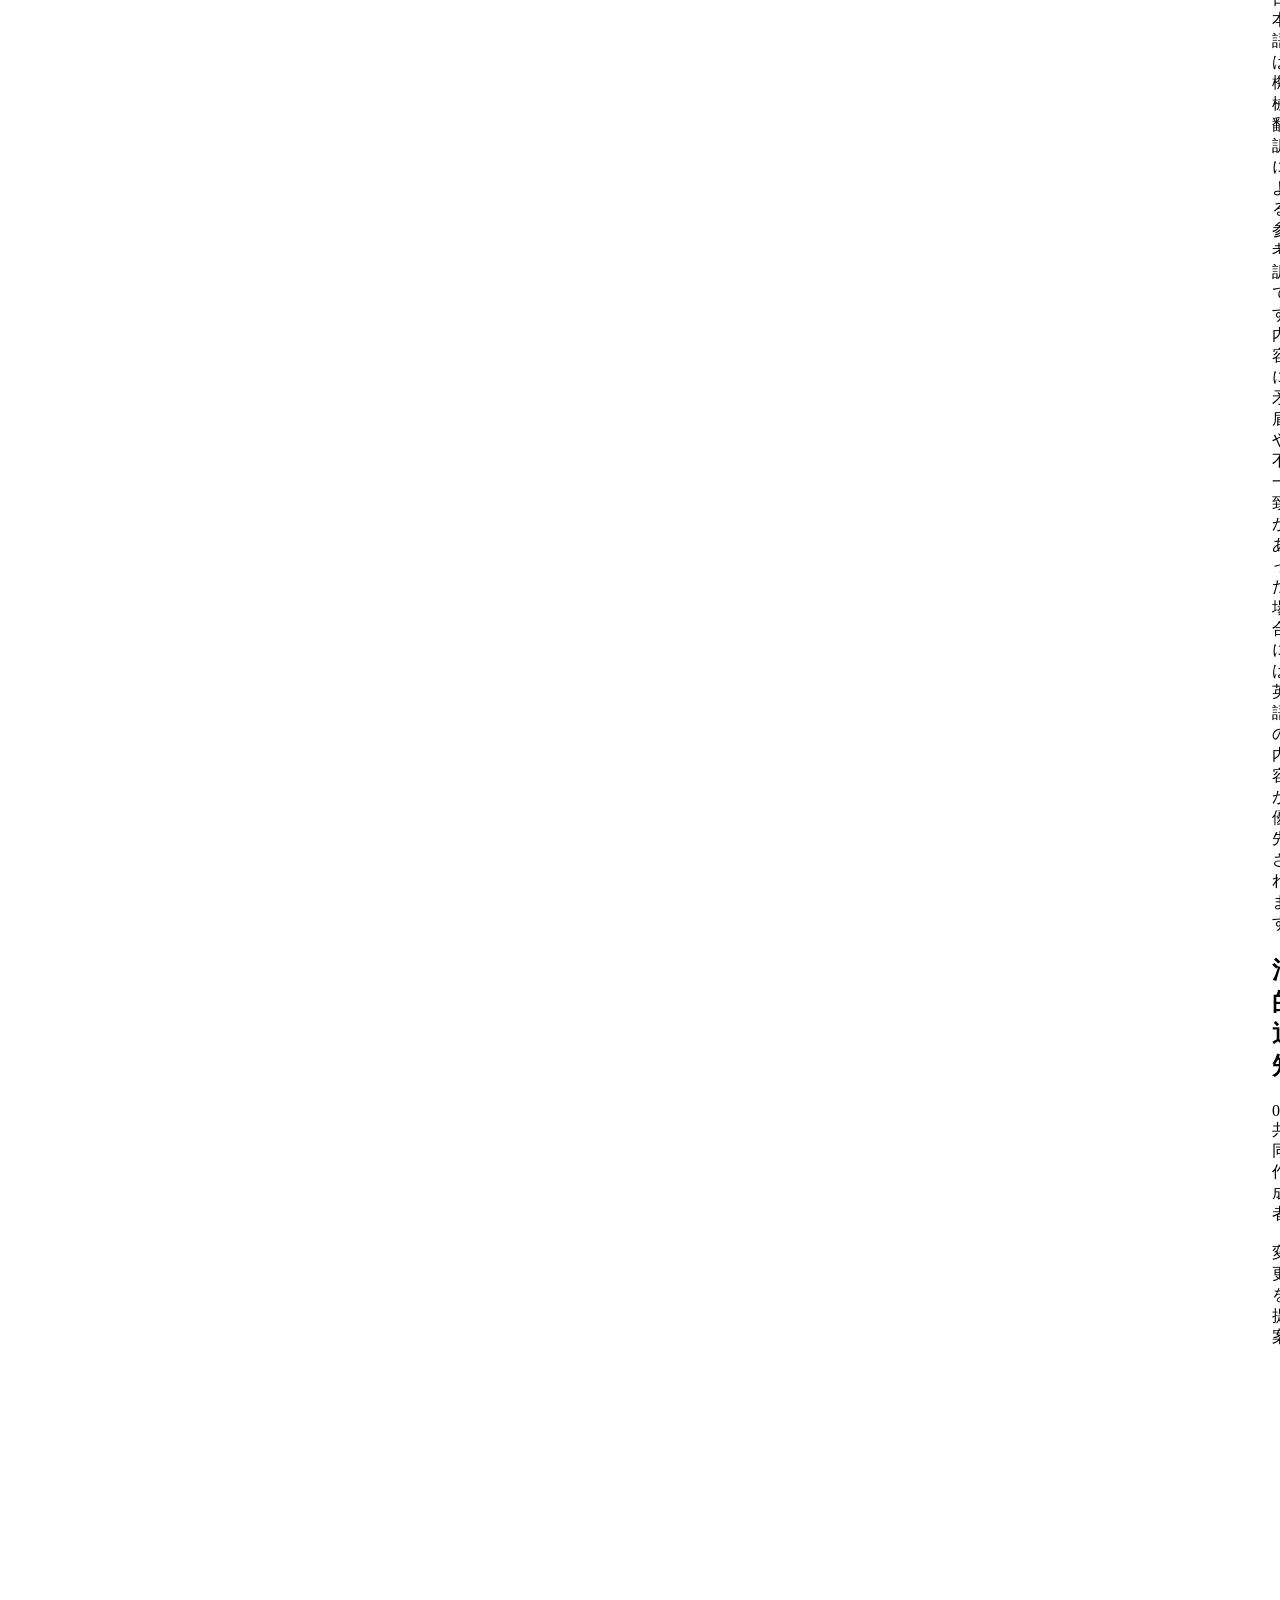
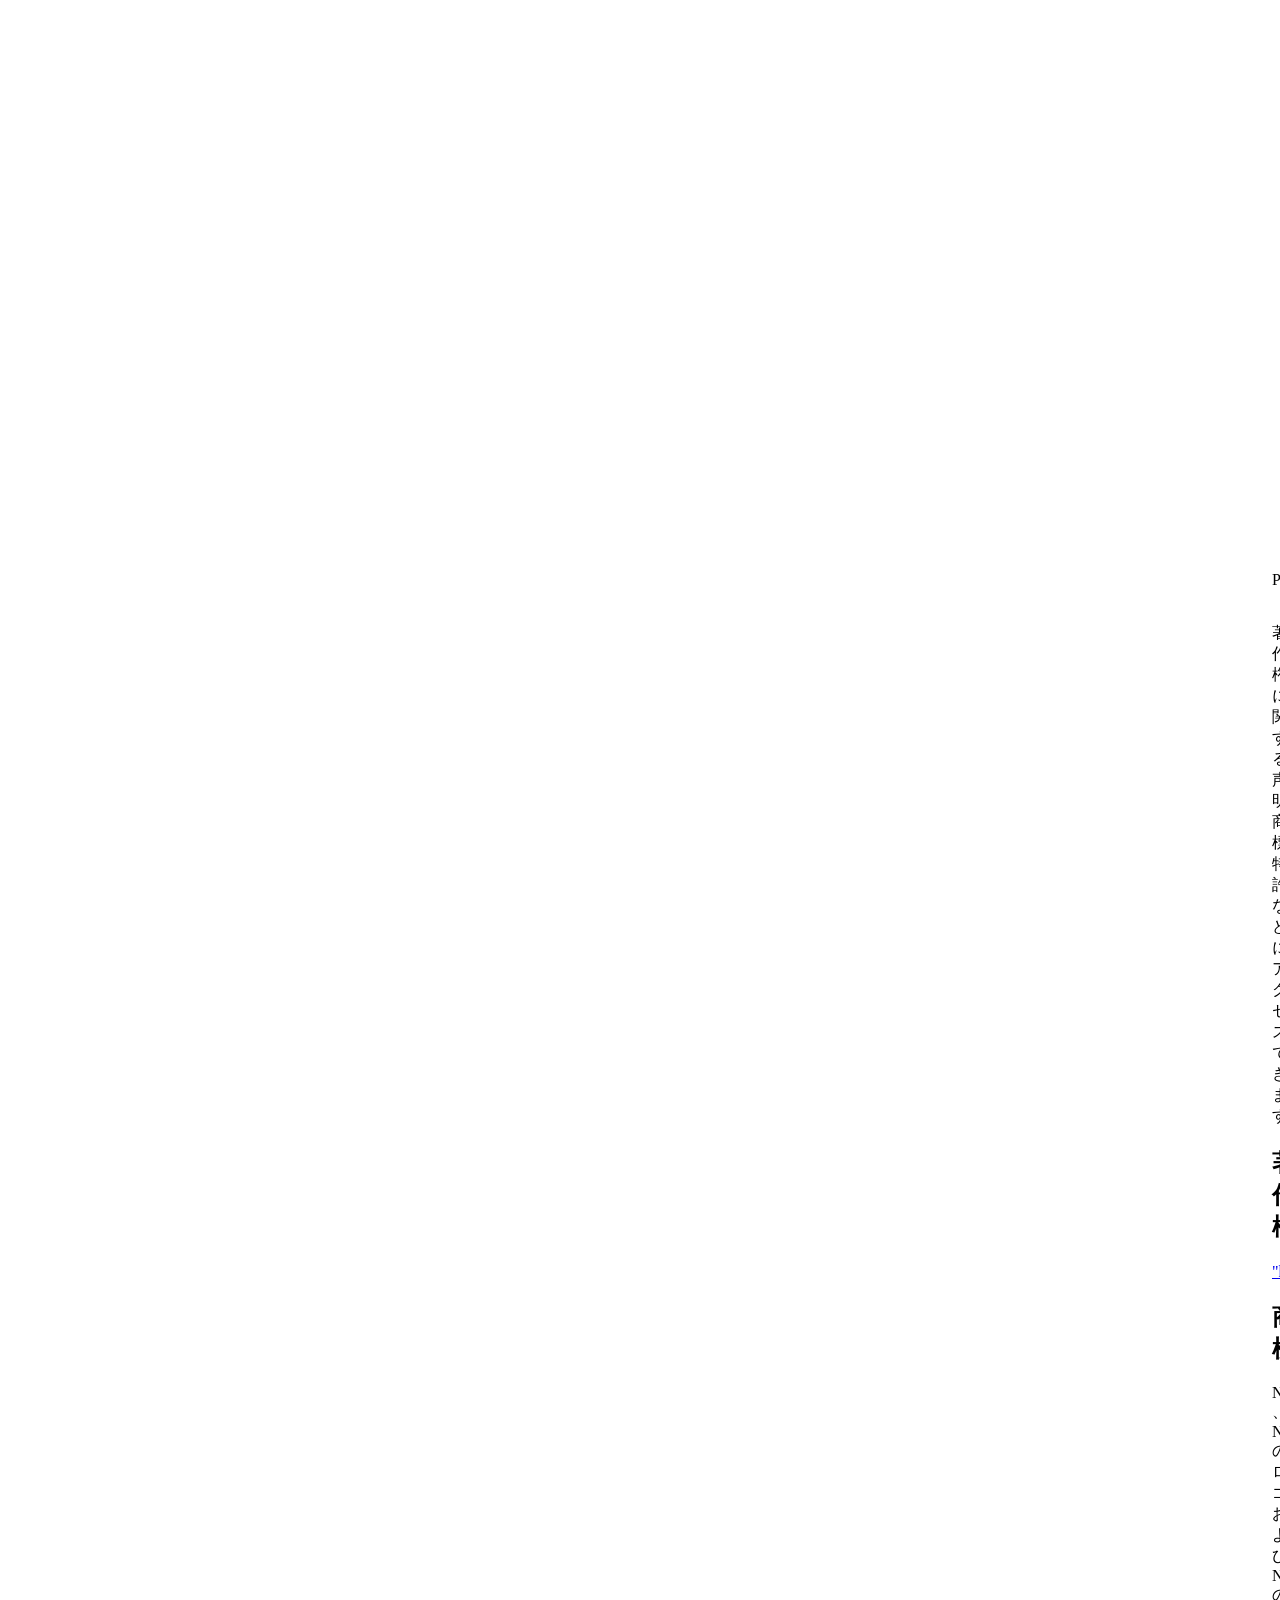
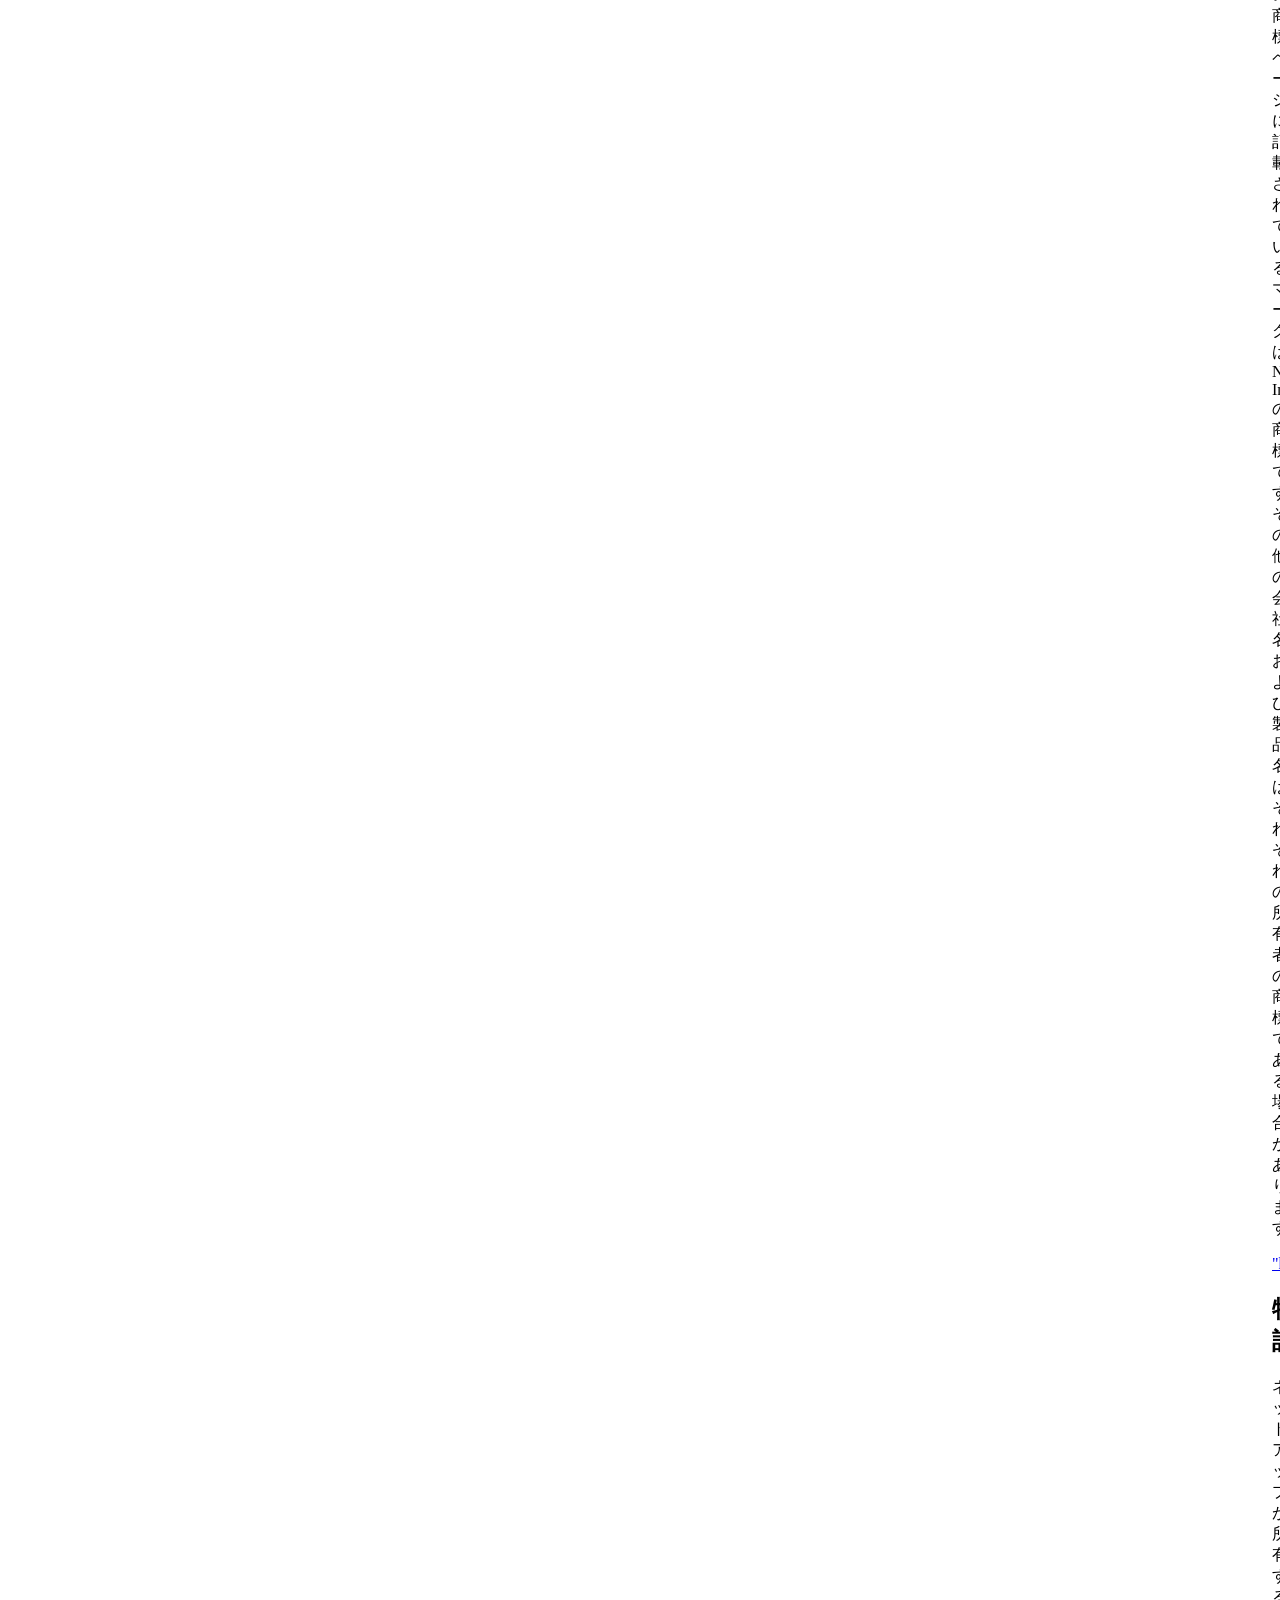
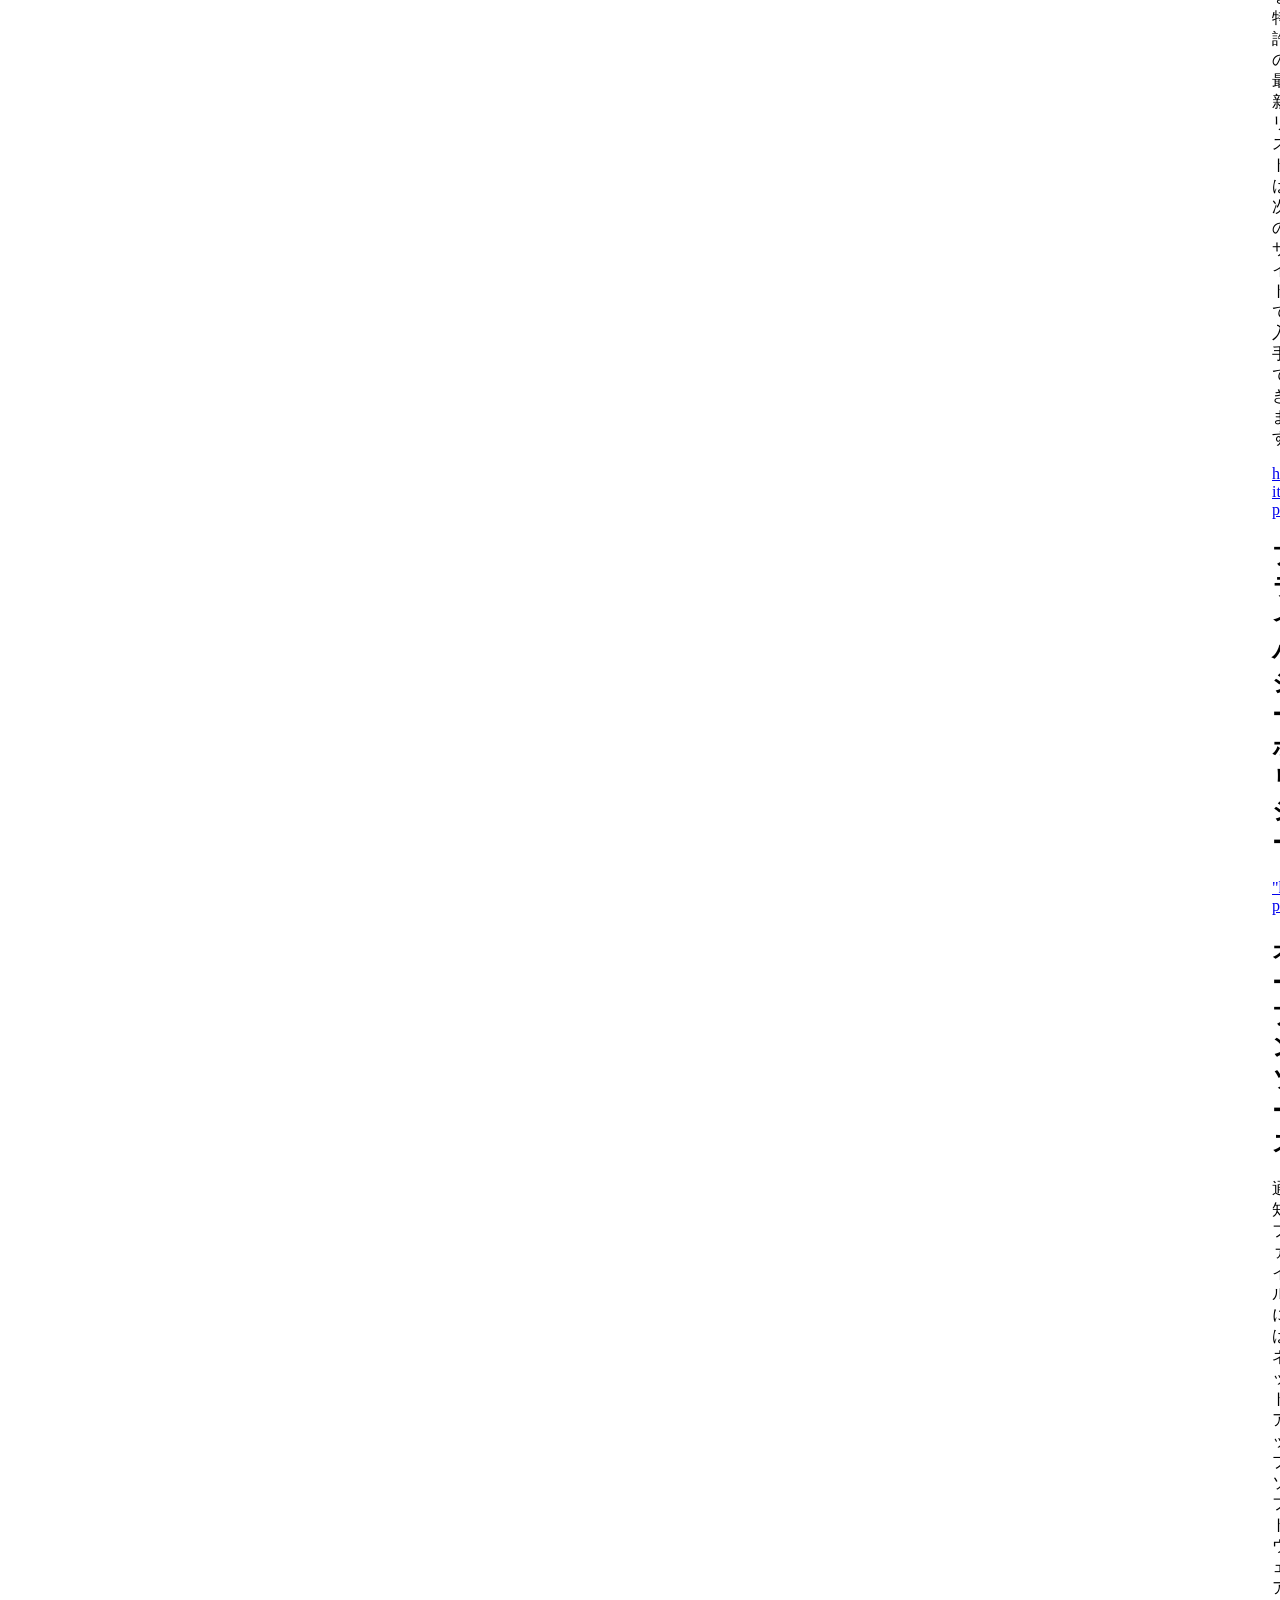
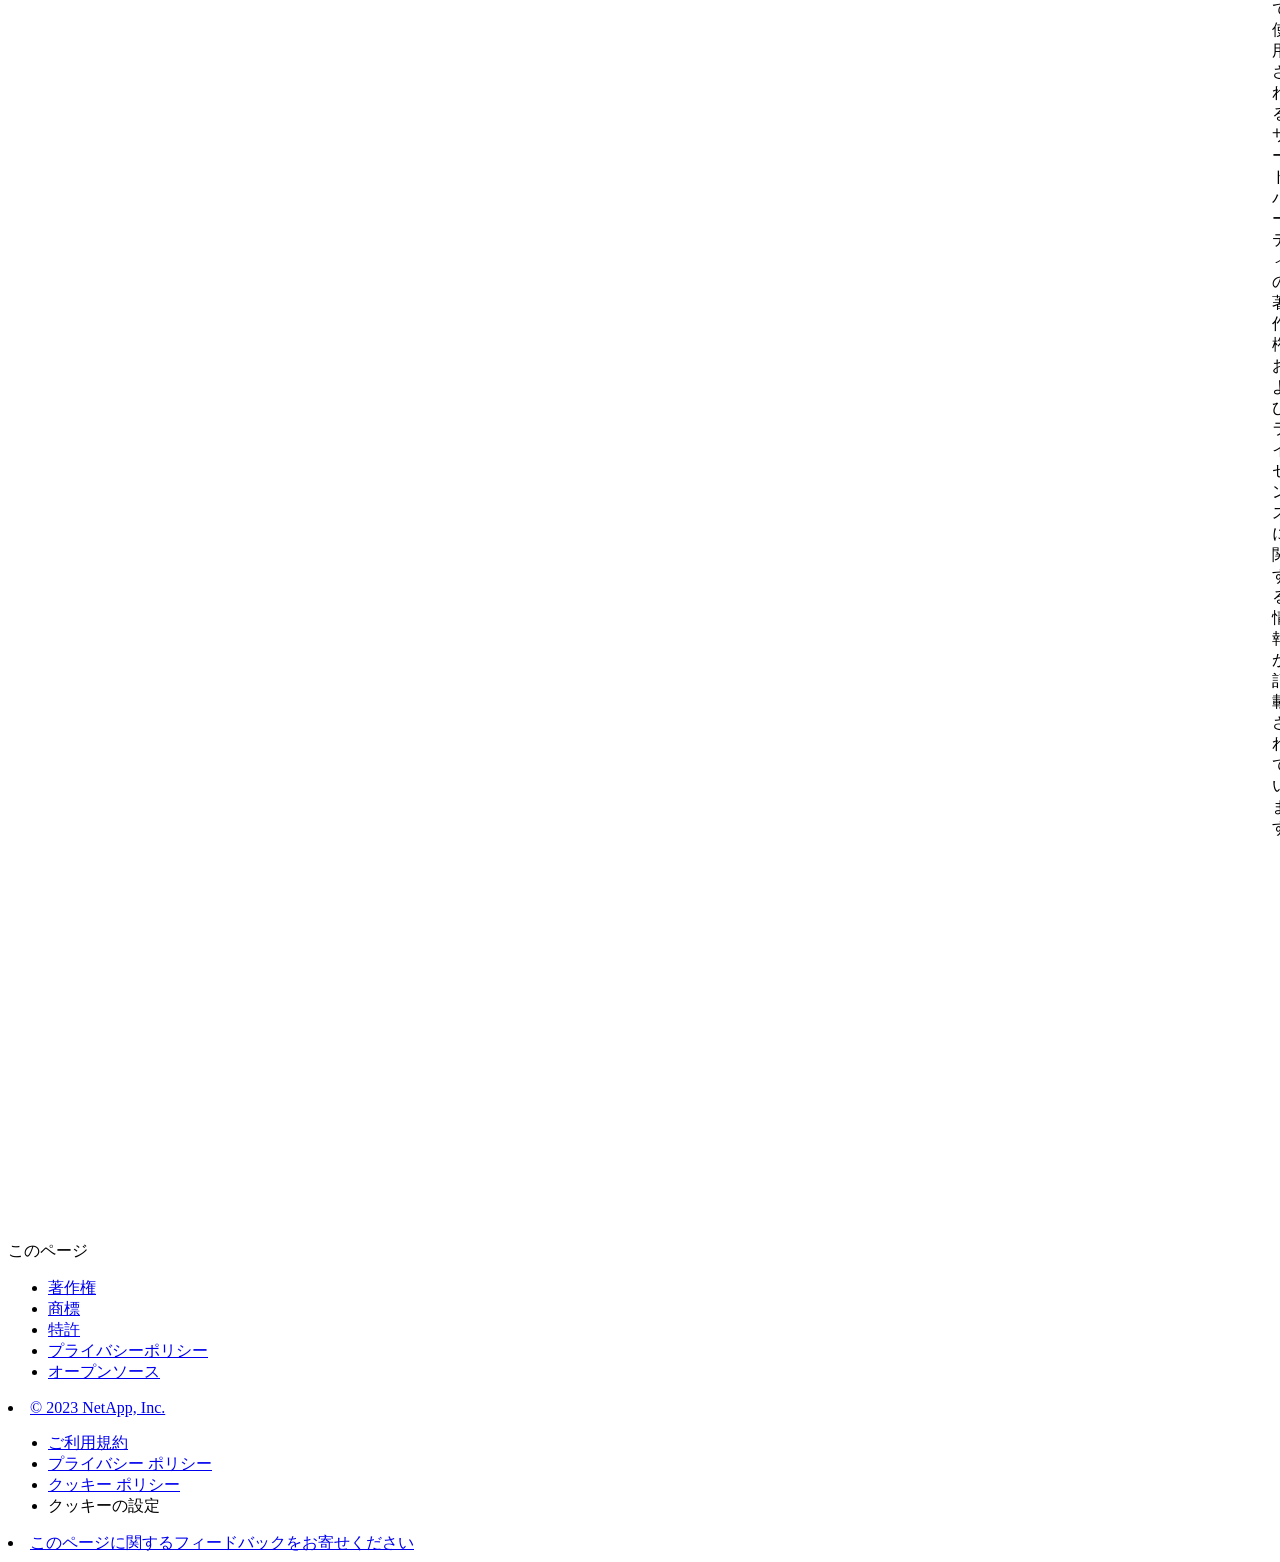
==== commit a8a640be: "Built from 85212b2 NetAppDocs/netappdocs-build@3c6cbbaaa77cae59a5599492f956fe43f0d98d4e" ====
--- a/legal-notices.html
+++ b/legal-notices.html
@@ -22,127 +22,67 @@
 
   <!-- RSS Feed --><link rel="alternate" type="application/rss+xml" title="NetApp Documentation" href="/ja-jp/cloud-volumes-ontap-94-relnotes/feed.xml"><!-- CSS Definitions: NetApp CSS should be defined after generic css -->
 
-  <!-- Elastic Search -->
-  <link rel="stylesheet" href="//cdn.jsdelivr.net/searchkit/0.10.0/theme.css">
-
-  <!-- Controls AsciiDoctor Admonition Blocks -->
-  <link rel="stylesheet" type="text/css" href="/ja-jp/cloud-volumes-ontap-94-relnotes/css/font-awesome.min.css">
-
-  <!-- Controls the shadow effect for search dropdown menu -->
-  <link rel="stylesheet" href="/ja-jp/cloud-volumes-ontap-94-relnotes/css/boxshadowproperties.css">
-
-  <!-- NetApp CSS controls the technical content -->
-  <link rel="stylesheet" type="text/css" href="/ja-jp/cloud-volumes-ontap-94-relnotes/css/netapp.css">
-
-  <!-- WWW CSS Content -->
-  <link rel="stylesheet" type="text/css" href="/ja-jp/cloud-volumes-ontap-94-relnotes/css/www-luci-dotcom.min.css">
-  <link rel="stylesheet" type="text/css" href="/ja-jp/cloud-volumes-ontap-94-relnotes/css/www-netapp-dotcom.css">
-  <link rel="stylesheet" href="/ja-jp/cloud-volumes-ontap-94-relnotes/css/www-netapp-library-critical.min.css" media="all" >
-  <link rel="stylesheet" href="/ja-jp/cloud-volumes-ontap-94-relnotes/css/www-netapp-library-non-critical.min.css" as="style" onload="this.onload=null;this.rel='stylesheet'">
-  <link rel="stylesheet" href="/ja-jp/cloud-volumes-ontap-94-relnotes/css/www-netapp-library-global-header-footer.min.css">
-
-  <!-- NetApp IE Customizations -->
-  <link rel="stylesheet" href='/ja-jp/cloud-volumes-ontap-94-relnotes/css/na-utility.css' type='text/css'>
-  <link rel="stylesheet" href='/ja-jp/cloud-volumes-ontap-94-relnotes/css/na-sidebar.css' type='text/css'>
-  <link rel='stylesheet' href='/ja-jp/cloud-volumes-ontap-94-relnotes/css/clouddocs.css' type='text/css'>
-  <link rel='stylesheet' href='/ja-jp/cloud-volumes-ontap-94-relnotes/css/custom-dropdown.css' type='text/css'>
-  <link rel='stylesheet' href='/ja-jp/cloud-volumes-ontap-94-relnotes/css/na-pagenav.css' type='text/css'>
+
+  <!-- Combined CSS -->
+  <link rel="stylesheet" type="text/css" href="/ja-jp/cloud-volumes-ontap-94-relnotes/css/ie-netappdocs.css">
 
   
-  <link rel="stylesheet" href="/ja-jp/cloud-volumes-ontap-94-relnotes/css/landing-page.css" type="text/css">
-  <link rel="stylesheet" href="/ja-jp/cloud-volumes-ontap-94-relnotes/css/tabbed-blocks.css" type="text/css">
+  <link rel="stylesheet" href="/ja-jp/cloud-volumes-ontap-94-relnotes/css/ie-landing-page.css" type="text/css">
+  <link rel="stylesheet" href="/ja-jp/cloud-volumes-ontap-94-relnotes/css/ie-tabbed-blocks.css" type="text/css">
   <!-- Canonical url -->
-  <link rel='stylesheet' href='/ja-jp/cloud-volumes-ontap-94-relnotes/css/na-feature.css' type='text/css'><!-- Top level site integrations --><script>
-    if (document.location.hostname === "docs.netapp.com") {
-      var head = document.getElementsByTagName('head')[0];
-      var onetrustConsent = document.createElement("script");
-      onetrustConsent.type = "text/javascript";
-      onetrustConsent.src = "https://cdn.cookielaw.org/consent/72570c5c-fe30-465f-b0e0-b77f7fb4ae34/OtAutoBlock.js";
-      head.appendChild(onetrustConsent);
-
-      var onetrustScript = document.createElement("script");
-      onetrustScript.type = "text/javascript";
-      onetrustScript.src = "https://cdn.cookielaw.org/scripttemplates/otSDKStub.js";
-      onetrustScript.charset = "UTF-8";
-      onetrustScript.dataset.documentLanguage = "true";
-      onetrustScript.dataset.domainScript = "72570c5c-fe30-465f-b0e0-b77f7fb4ae34";
-      head.appendChild(onetrustScript);
-    }
-
-    function OptanonWrapper() { }
-
-    if (document.location.hostname === "docs.netapp.com") {
-      var adobe = document.createElement("script");
-      adobe.type = "text/plain";
-      adobe.className = "optanon-category-C0002";
-      adobe.src = "//assets.adobedtm.com/60287eadf1ee/c284da483c83/launch-e9ff3acac59f.min.js";
-      head.appendChild(adobe);
-
-      var google = document.createElement("script");
-      google.type = "text/plain";
-      google.className = "optanon-category-C0002";
-      google.src = "https://www.googletagmanager.com/gtag/js?id=UA-81697994-3";
-      head.appendChild(google);
-
-      window.dataLayer = window.dataLayer || [];
-      function gtag(){dataLayer.push(arguments);}
-      gtag('js', new Date());
-      gtag('config', 'UA-81697994-3');
-    }
+  <link rel="canonical" href="https://docs.netapp.com/ja-jp/cloud-volumes-ontap-94-relnotes/legal-notices.html" />
+  <link rel="alternate" hreflang="x-default" href="https://docs.netapp.com/us-en/cloud-volumes-ontap-94-relnotes/legal-notices.html" />
+  <link rel="alternate" hreflang="ja" href="https://docs.netapp.com/ja-jp/cloud-volumes-ontap-94-relnotes/legal-notices.html" />
+  <link rel="alternate" hreflang="en" href="https://docs.netapp.com/us-en/cloud-volumes-ontap-94-relnotes/legal-notices.html" />
+  <link rel="alternate" hreflang="ko" href="https://docs.netapp.com/ko-kr/cloud-volumes-ontap-94-relnotes/legal-notices.html" />
+  <link rel="alternate" hreflang="zh-Hans" href="https://docs.netapp.com/zh-cn/cloud-volumes-ontap-94-relnotes/legal-notices.html" />
+  <link rel="alternate" hreflang="zh-Hant" href="https://docs.netapp.com/zh-tw/cloud-volumes-ontap-94-relnotes/legal-notices.html" />
+  <link rel="alternate" hreflang="de" href="https://docs.netapp.com/de-de/cloud-volumes-ontap-94-relnotes/legal-notices.html" />
+  <link rel="alternate" hreflang="es" href="https://docs.netapp.com/es-es/cloud-volumes-ontap-94-relnotes/legal-notices.html" />
+  <link rel="alternate" hreflang="fr" href="https://docs.netapp.com/fr-fr/cloud-volumes-ontap-94-relnotes/legal-notices.html" />
+  <link rel="alternate" hreflang="it" href="https://docs.netapp.com/it-it/cloud-volumes-ontap-94-relnotes/legal-notices.html" />
+  <!-- Top level site integrations -->
+<script type="text/javascript" src="https://cdn.cookielaw.org/consent/72570c5c-fe30-465f-b0e0-b77f7fb4ae34/OtAutoBlock.js"></script>
+    <script type="text/javascript" src="https://cdn.cookielaw.org/scripttemplates/otSDKStub.js" charset="UTF-8" data-document-language="true" data-domain-script="72570c5c-fe30-465f-b0e0-b77f7fb4ae34"></script>
+    <script type="text/javascript">function OptanonWrapper() { }</script>
+    <script type="text/plain" class="optanon-category-C0002" src="https://assets.adobedtm.com/60287eadf1ee/c284da483c83/launch-e9ff3acac59f.min.js"></script>
+    <script class="optanon-category-C0001">(function(w,d,s,l,i){w[l]=w[l]||[];w[l].push({'gtm.start':
+        new Date().getTime(),event:'gtm.js'});var f=d.getElementsByTagName(s)[0],
+        j=d.createElement(s),dl=l!='dataLayer'?'&l='+l:'';j.setAttributeNode(d.createAttribute('data-ot-ignore'));j.setAttribute('class','optanon-category-C0001');j.async=true;
+        j.src='https://www.googletagmanager.com/gtm.js?id='+i+dl+'';f.parentNode.insertBefore(j,f);
+        })(window,document,'script','dataLayer','GTM-MD73T9M');</script>
+
+  <script src="https://cdnjs.cloudflare.com/ajax/libs/jquery/2.1.4/jquery.min.js"></script>
+  
+  <script>
+    $(document).ready(function() {
+      const MASTHEAD_OFFSET = 65;
+      const SECTIONS = $("main h2, main h3");
+      // PAGE NAV - Init
+      if (SECTIONS.length == 0) {
+        // remove if there is no elements
+        /*
+        $("#ie-right-navbar").remove();
+        $("#ie-right-navbar-collapse").remove();
+        */
+      } else {
+        $(".page-nav-title").css('display', 'block');
+        for (var i = 0; i < SECTIONS.length; i++) {
+          var sectionId = $(SECTIONS[i]).attr('id');
+          var sectionName = $(SECTIONS[i]).text();
+          var subClass = $(SECTIONS[i]).is("h3") ? ' page-nav__sublink' : '';
+          $("#page-menu").append('<li class="page-nav-item"><a href="#' + sectionId + '" class="page-nav__link' + subClass + '">' + sectionName + '</a></li>');
+        }
+      }
+    });
   </script>
-  <script src="https://cdnjs.cloudflare.com/ajax/libs/jquery/2.1.4/jquery.min.js"></script>
+  
   <script src="https://cdnjs.cloudflare.com/ajax/libs/jquery-cookie/1.4.1/jquery.cookie.min.js"></script>
 
   <!-- Used for Product Family Page Sidebar Visibility --><!-- Used to import Promise for IE. Required for SearchKit -->
-  <script src="https://cdnjs.cloudflare.com/ajax/libs/bluebird/3.3.5/bluebird.min.js"></script><script src='/ja-jp/cloud-volumes-ontap-94-relnotes/js/na-search.js'></script><script src='/ja-jp/cloud-volumes-ontap-94-relnotes/js/na-pagenav.js'></script><link rel='stylesheet' href='/ja-jp/cloud-volumes-ontap-94-relnotes/css/prism.css' type='text/css'>
-  <link rel='stylesheet' href='/ja-jp/cloud-volumes-ontap-94-relnotes/css/prism-netapp.css' type='text/css'>
-
-
-  <script src='/ja-jp/cloud-volumes-ontap-94-relnotes/js/na-utility.js'></script>
-  <script src='/ja-jp/cloud-volumes-ontap-94-relnotes/js/clouddocs.js'></script>
-  <script src='/ja-jp/cloud-volumes-ontap-94-relnotes/js/jquery.navgoco.min.js'></script>
-  <script src="https://maxcdn.bootstrapcdn.com/bootstrap/3.3.7/js/bootstrap.min.js" integrity="sha384-Tc5IQib027qvyjSMfHjOMaLkfuWVxZxUPnCJA7l2mCWNIpG9mGCD8wGNIcPD7Txa" crossorigin="anonymous"></script>
-  <script src='/ja-jp/cloud-volumes-ontap-94-relnotes/js/toc.js'></script>
-  <script src='/ja-jp/cloud-volumes-ontap-94-relnotes/js/customscripts.js'></script><script>
-      $(document).ready(function() {
-          
-          var collapseOnInit = true;
-          
-
-          var navSettings = {
-              "caretHtml": '',
-              "accordion": collapseOnInit,
-              "openClass": 'active', // open
-              "save": false, // leave false or nav highlighting doesn't work right
-              "cookie": {
-                  "name": 'navgoco',
-                  "expires": false,
-                  "path": '/'
-              },
-              "slide": {
-                  "duration": 400,
-                  "easing": 'swing'
-              }
-          };
-
-          // Initialize navgoco with default options
-          $("#mysidebar").navgoco(navSettings);
-          
-
-          $("#collapseAll").click(function(e) {
-              e.preventDefault();
-              $("#mysidebar").navgoco('toggle', false);
-          });
-
-          $("#expandAll").click(function(e) {
-              e.preventDefault();
-              $("#mysidebar").navgoco('toggle', true);
-          });
-
-      });
-
-  </script>
-  <script>
+  <script src="https://cdnjs.cloudflare.com/ajax/libs/bluebird/3.3.5/bluebird.min.js"></script><script src='/ja-jp/cloud-volumes-ontap-94-relnotes/js/na-search.js'></script><script src='/ja-jp/cloud-volumes-ontap-94-relnotes/js/ie-clouddocs.js'></script>
+  <script src="https://maxcdn.bootstrapcdn.com/bootstrap/3.3.7/js/bootstrap.min.js" integrity="sha384-Tc5IQib027qvyjSMfHjOMaLkfuWVxZxUPnCJA7l2mCWNIpG9mGCD8wGNIcPD7Txa" crossorigin="anonymous"></script><script>
+    /*
       $(document).ready(function() {
           $("#tg-sb-link").click(function() {
               $("#tg-sb-sidebar").toggle();
@@ -152,302 +92,627 @@
               $("#tg-sb-icon").toggleClass('fa-toggle-off');
           });
       });
+      */
   </script>
   <script src='/ja-jp/cloud-volumes-ontap-94-relnotes/js/custom-dropdown.js'></script>
   <script src='/ja-jp/cloud-volumes-ontap-94-relnotes/js/FileSaver.min.js'></script>
   <script src='/ja-jp/cloud-volumes-ontap-94-relnotes/js/jszip-utils.min.js'></script>
-  <script src='/ja-jp/cloud-volumes-ontap-94-relnotes/js/jszip.min.js'></script>
-  <script src='/ja-jp/cloud-volumes-ontap-94-relnotes/js/pdf-ux.js'></script>
-</head>
+  <script src='/ja-jp/cloud-volumes-ontap-94-relnotes/js/jszip.min.js'></script><script src='/ja-jp/cloud-volumes-ontap-94-relnotes/js/ie-pdf-ux.js'></script></head>
 
 
   <body class role="document" data-flavor="">
-    <div id="page" class="n-off-canvas-menu">
-      <div class="n-off-canvas-menu__menu"><!--TODO: Add offcanvas code --></div>
-      <div class="n-off-canvas-menu__content-wrap">
-        <header class="site-header" id="banner">
-  
-  <!-- Start Page Toolbar -->
-  
-  <div class="page-nav-toolbar"><div id="version-dropdown-new" class="custom-dropdown" >
-  <div class="custom-dropdown-select unselected" title="Cloud Volumes ONTAP 9.4">
-    <label>バージョン</label>
-    <span translate="no" class="notranslate">Cloud Volumes ONTAP 9.4</span>
-    <img src="/ja-jp/cloud-volumes-ontap-94-relnotes/images/chevron_up.svg" alt="" class="custom-icon chevrondown invisible" />
-    <img src="/ja-jp/cloud-volumes-ontap-94-relnotes/images/chevron_down.svg" alt="" class="custom-icon chevronup" />
-  </div>
-
-  <ul class="custom-dropdown-menu"><li>
-      
-      <a href="https://docs.netapp.com/ja-jp/cloud-volumes-ontap-94-relnotes/legal-notices.html" target="_self">
-        <span translate="no" class="notranslate"><span>Cloud Volumes ONTAP</span><span class="version"> 9.4</span></span>
-      </a>
-                     
-    </li>
-    <li>
-      
-      <a href="https://docs.netapp.com/ja-jp/cloud-volumes-ontap-relnotes/legal-notices.html" target="_self">
-        <span translate="no" class="notranslate"><span>Cloud Volumes ONTAP</span><span class="version"> 9.11.1</span></span>
-      </a>
-                     
-    </li>
-    <li>
-      
-      <a href="https://docs.netapp.com/ja-jp/cloud-volumes-ontap-9110-relnotes/legal-notices.html" target="_self">
-        <span translate="no" class="notranslate"><span>Cloud Volumes ONTAP</span><span class="version"> 9.11.0</span></span>
-      </a>
-                     
-    </li>
-    <li>
-      
-      <a href="https://docs.netapp.com/ja-jp/cloud-volumes-ontap-9101-relnotes/legal-notices.html" target="_self">
-        <span translate="no" class="notranslate"><span>Cloud Volumes ONTAP</span><span class="version"> 9.10.1</span></span>
-      </a>
-                     
-    </li>
-    <li>
-      
-      <a href="https://docs.netapp.com/ja-jp/cloud-volumes-ontap-9100-relnotes/legal-notices.html" target="_self">
-        <span translate="no" class="notranslate"><span>Cloud Volumes ONTAP</span><span class="version"> 9.10.0</span></span>
-      </a>
-                     
-    </li>
-    <li>
-      
-      <a href="https://docs.netapp.com/ja-jp/cloud-volumes-ontap-991-relnotes/legal-notices.html" target="_self">
-        <span translate="no" class="notranslate"><span>Cloud Volumes ONTAP</span><span class="version"> 9.9.1</span></span>
-      </a>
-                     
-    </li>
-    <li>
-      
-      <a href="https://docs.netapp.com/ja-jp/cloud-volumes-ontap-990-relnotes/legal-notices.html" target="_self">
-        <span translate="no" class="notranslate"><span>Cloud Volumes ONTAP</span><span class="version"> 9.9.0</span></span>
-      </a>
-                     
-    </li>
-    <li>
-      
-      <a href="https://docs.netapp.com/ja-jp/cloud-volumes-ontap-98-relnotes/legal-notices.html" target="_self">
-        <span translate="no" class="notranslate"><span>Cloud Volumes ONTAP</span><span class="version"> 9.8</span></span>
-      </a>
-                     
-    </li>
-    <li>
-      
-      <a href="https://docs.netapp.com/ja-jp/cloud-volumes-ontap-97-relnotes/legal-notices.html" target="_self">
-        <span translate="no" class="notranslate"><span>Cloud Volumes ONTAP</span><span class="version"> 9.7</span></span>
-      </a>
-                     
-    </li>
-    <li>
-      
-      <a href="https://docs.netapp.com/ja-jp/cloud-volumes-ontap-96-relnotes/legal-notices.html" target="_self">
-        <span translate="no" class="notranslate"><span>Cloud Volumes ONTAP</span><span class="version"> 9.6</span></span>
-      </a>
-                     
-    </li>
-    <li>
-      
-      <a href="https://docs.netapp.com/ja-jp/cloud-volumes-ontap-95-relnotes/legal-notices.html" target="_self">
-        <span translate="no" class="notranslate"><span>Cloud Volumes ONTAP</span><span class="version"> 9.5</span></span>
-      </a>
-                     
-    </li>
-    <li>
-      
-      <a href="https://docs.netapp.com/ja-jp/cloud-volumes-ontap-93-relnotes/legal-notices.html" target="_self">
-        <span translate="no" class="notranslate"><span>ONTAP クラウド</span><span class="version"> 9.3</span></span>
-      </a>
-                     
-    </li>
-    
-  </ul>
-</div><div class="page-nav-contribute"><a target="_blank" href="https://github.com/NetAppDocs/cloud-volumes-ontap-94-relnotes/issues/new?body=Page%3A%20[法的通知](https://docs.netapp.com/ja-jp/cloud-volumes-ontap-94-relnotes/legal-notices.html)" class="page-nav-contribute-link" role="button"><img src="/ja-jp/cloud-volumes-ontap-94-relnotes/images/discuss-sm.svg" alt="" class="github-icon" />ドキュメントの変更をリクエスト</a><a target="_blank" href="https://github.com/NetAppDocs/cloud-volumes-ontap-94-relnotes/blob/main/legal-notices.adoc" class="page-nav-contribute-link" role="button"><img src="/ja-jp/cloud-volumes-ontap-94-relnotes/images/edit-sm.svg" alt="" class="github-icon" />GitHub で編集</a><a target="_blank" href="https://docs.netapp.com/us-en/contribute/" class="page-nav-contribute-link"  ><img src="/ja-jp/cloud-volumes-ontap-94-relnotes/images/article-sm.svg" alt="" class="github-icon" />寄稿者向けガイド</a></div>
-    <div class="page-nav-container">
-      <nav class="page-nav-fixed">
-        <div class="page-nav-title">このページ</div>
-        <div class="page-nav-links">
-          <ul class="page-nav-inner" id="page-menu"></ul>
-        </div>
-      </nav>
-    </div>
-  </div>
-  
-  
-  <!-- Start top_hat -->
-  <div class="n-top-hat">
-    <div class="n-container">
-      <div class="n-top-hat__cross-property-nav">
-        <ul class="n-top-hat__list">
-          <li class="n-top-hat__list-item">
-            <a href="https://www.netapp.com/products-a-z/" class="n-top-hat__link">製品とソリューション</a>
-          </li>
-          <li class="n-top-hat__list-item">
-            <a href="https://www.netapp.com/support-and-training/netapp-university/" class="n-top-hat__link">サポートとトレーニング</a>
-          </li>
-          <li class="n-top-hat__list-item">
-            <a href="https://cloud.netapp.com" class="n-top-hat__link">Cloud Central</a>
-          </li>
-          <li class="n-top-hat__list-item">
-            <a href="https://community.netapp.com/" class="n-top-hat__link">コミュニティ</a>
-          </li>
-          <li class="n-top-hat__list-item">
-            <a href="https://blog.netapp.com/" class="n-top-hat__link">ブログ</a>
-          </li>
-          <li class="n-top-hat__list-item">
-            <a href="https://customers.netapp.com/en/" class="n-top-hat__link">ユーザ事例</a>
-          </li>
-          <li class="n-top-hat__list-item">
-            <a href="https://www.netapp.com/us/contact-us/index.aspx" target="_self" class="n-top-hat__link" data-ntap-ui="contact-us">お問い合わせ</a>
-          </li>
-        </ul>
-      </div>
-      <div class="n-top-hat__utils">
-        <ul class="n-top-hat__list">
-          <li class="n-top-hat__list-item">
-            <a href="https://www.netapp.com/us/contact-us/index.aspx" target="_self" class="n-top-hat__link" data-ntap-ui="contact-us">お問い合わせ</a>
-          </li>
-        </ul>
-      </div>
-    </div>
-  </div>
-  <!-- End top_hat -->
-
-  <!-- Start property bar -->
-  <style>
-    .n-property-navigation-bar__menus--desktop-experience .n-menu--mega__default-content__heading span {
-    color: #34B0FF;
-    }
-  </style>
-  <div class="n-property-bar " data-ntap-ui="sticky-nav">
-    <div class="n-property-bar__inner-wrap">
-      <div class="n-property-bar__menu-toggle">
-        <a href="#" class="n-property-bar__menu-toggle-link">
-          <span class="n-property-bar__menu-toggle-text">Menu</span>
-          <svg class="n-icon-bars n-property-bar__menu-toggle-icon" aria-labelledby="title">
-            <title>bars</title>
-            <use xlink:href="/ja-jp/cloud-volumes-ontap-94-relnotes/common/svg/sprite.svg#bars"></use>
-          </svg>
-        </a>
-      </div>
-      <div class="n-property-bar__property-mark ">
-        <a href="https://www.netapp.com" class="n-property-bar__property-link">
-          <div class="n-property-bar__logo">
-            <svg class="n-icon-netapp-mark n-icon-netapp-mark n-property-bar__netapp-mark-icon" aria-labelledby="title">
-              <title>netapp-mark</title>
-              <use xlink:href="/ja-jp/cloud-volumes-ontap-94-relnotes/common/svg/sprite.svg#netapp-mark"></use>
-            </svg>
-            <svg class="n-icon-netapp-logo n-property-bar__logo-svg" aria-labelledby="title">
-              <title>netapp-logo</title>
-              <use xlink:href="/ja-jp/cloud-volumes-ontap-94-relnotes/common/svg/sprite.svg#netapp-logo"></use>
-            </svg>
-          </div>
-        </a>
-      </div>
-
-      
-      <div class="search-property-bar">
-        <div id="search-demo-container" class="searchbox n-property-bar__search">
-          <div id="react-search" 
-          data-search-html="/ja-jp/cloud-volumes-ontap-94-relnotes/search.html"
-          data-type="widget" 
-          data-placeholder="ドキュメントを検索"
-          data-no-results-found="{query}に該当する結果はありません"
-          data-did-you-mean="{suggestion} を検索"
-          data-no-results-found-did-you-mean="{query} に該当する結果はありません。{suggestion} の間違いではありませんか?"
-          data-results-found="{hitCount} 件見つかりました"
-          data-error-message="We're sorry, an issue occurred when fetching your results. Please try again."
-          data-error-reset="Reset Search"
-          data-sk-es-pf-indexes=""
-          data-flavor=""></div>
-          <button class="n-property-bar__search-toggle-button" type="button">
-            <svg class="n-icon-search n-property-bar__search-toggle-button-icon" aria-labelledby="title">
-              <title>search</title>
-              <use xmlns:xlink="http://www.w3.org/1999/xlink" xlink:href="/ja-jp/cloud-volumes-ontap-94-relnotes/common/svg/sprite.svg#search"></use>
-            </svg>
-          </button>
-        </div>
-      </div>
-      
-    </div>
-  </div>
-  <div class="n-property-bar__toolbar">
-    <!-- Start Language Selector --><div id="language-dropdown" class="custom-dropdown custom-dropdown-lang">
-      <div class="custom-dropdown-select custom-dropdown-select-lang">
-      <span class="lang-name">日本語</span>
-          <svg class="n-globe__icon" aria-labelledby="title">
-            <title>globe</title>
-            <use xmlns:xlink="http://www.w3.org/1999/xlink" xlink:href="/ja-jp/cloud-volumes-ontap-94-relnotes/common/svg/sprite.svg#globe"></use>
-          </svg>
-        </button>
-      </div>
-
-      <ul class="custom-dropdown-menu"><li>
-          <a href="https://docs.netapp.com/ja-jp/cloud-volumes-ontap-94-relnotes/legal-notices.html" target="_self"><span translate="no" class="notranslate">日本語</span></a>
-        </li><li>
-          <a href="https://docs.netapp.com/us-en/cloud-volumes-ontap-94-relnotes/legal-notices.html" target="_self"><span translate="no" class="notranslate">English</span></a>
-        </li><li>
-          <a href="https://docs.netapp.com/zh-cn/cloud-volumes-ontap-94-relnotes/legal-notices.html" target="_self"><span translate="no" class="notranslate">简体中文</span></a>
-        </li><li>
-          <a href="https://docs.netapp.com/zh-tw/cloud-volumes-ontap-94-relnotes/legal-notices.html" target="_self"><span translate="no" class="notranslate">繁體中文</span></a>
-        </li><li>
-          <a href="https://docs.netapp.com/ko-kr/cloud-volumes-ontap-94-relnotes/legal-notices.html" target="_self"><span translate="no" class="notranslate">한국어</span></a>
-        </li></ul>
-    </div><!-- End Language Selector -->
-
-    <div class="n-property-bar__cta"></div>
-  </div>
-  <script>
-    $(function(){
-        var currentLocalization = $('html').attr('lang');
-
-        var localizationsDictionary = {
-            "en-CA" : "https://www.netapp.com/search/index.aspx?for_cr=canada&",
-            "en-IN" : "https://www.netapp.com/search/index.aspx?for_cr=india&",
-            "nl-NL" : "https://www.netapp.com/search/index.aspx?for_cr=netherlands&",
-            "ru-RU" : "https://www.netapp.com/search/index.aspx?for_cr=russia&",
-            "sv-SE" : "https://www.netapp.com/search/index.aspx?for_cr=sweden&",
-            "it-IT" : "https://www.netapp.com/search/index.aspx?for_cr=italy&",
-            "he-IL" : "https://www.netapp.com/search/index.aspx?for_cr=israel&",
-            "ko-KR" : "https://www.netapp.com/search/index.aspx?for_cr=korea&",
-            "zh-TW" : "https://www.netapp.com/search/index.aspx?for_cr=taiwan&",
-            "en-GB" : "https://www.netapp.com/search/index.aspx?for_cr=unitedkingdom&",
-            "en-SG" : "https://www.netapp.com/search/index.aspx?for_cr=asean&",
-            "en-AU" : "https://www.netapp.com/search/index.aspx?for_cr=australia&",
-            "pt-BR" : "https://www.netapp.com/search/index.aspx?for_cr=brasil&",
-            "de-CH" : "https://www.netapp.com/search/index.aspx?for_cr=switzerland&",
-            "es-MX" : "https://www.netapp.com/search/index.aspx?for_cr=mexico&"
-        };
-
-        if($('html').hasClass('ntap-whitelisted') && localizationsDictionary.hasOwnProperty(currentLocalization)) {
-            $('.n-property-bar__property-link').attr('href', '/');
-        }
-    });
-  </script>
-  <!-- End property bar -->
-</header>
-
+    <div class="skip-to-main">
+      <a href="#main" >Skip to main content</a>
+    </div><noscript><iframe src="https://www.googletagmanager.com/ns.html?id=GTM-MD73T9M"
+      height="0" width="0" style="display:none;visibility:hidden"></iframe></noscript><div id="page" class="">
+      <div id="ie-phone-menu" class=""></div>
+      <div id="ie-content-wrap" class="">
+        <nav id="ie-new-header">
+    <ul>
+        <li id="ie-phone-menu-button">
+            <a href="#">
+                <image id="" src="/ja-jp/cloud-volumes-ontap-94-relnotes/images/hamburger.svg" alt="menu" />
+            </a>
+        </li>
+
+        <li>
+            <a href="https://www.netapp.com/ja/">
+                <image id="ie-header-logo" src="/ja-jp/cloud-volumes-ontap-94-relnotes/images/netapp_logo.svg" alt="netapp" />
+            </a>
+        </li>
+        <li id="ie-header-docs">
+            <a href="https://www.netapp.com/ja/support-and-training/documentation/">ドキュメント</a>
+        </li>
+
+        <!-- Empty container to push header left with or without lang selector -->
+        <li id="empty-container" style="margin-left: auto">
+        </li>
+        <!-- Start Language Selector --><li id="ie-language-dropdown">
+            <div id="language-dropdown" class="custom-dropdown custom-dropdown-lang">
+                <div class="custom-dropdown-select custom-dropdown-select-lang">
+                    <img src="/ja-jp/cloud-volumes-ontap-94-relnotes/images/language_white_24dp.svg" class="n-globe__icon" />
+                    <span class="lang-name">日本語</span>
+                    <img src="/ja-jp/cloud-volumes-ontap-94-relnotes/images/dropdown-arrow.svg" alt="" class="custom-icon chevrondown header invisible" />
+                    <img src="/ja-jp/cloud-volumes-ontap-94-relnotes/images/dropdown-arrow.svg" alt="" class="custom-icon chevronup header" />
+                    </button>
+                </div>
+
+                <ul class="custom-dropdown-menu"><li>
+                        <a href="https://docs.netapp.com/ja-jp/cloud-volumes-ontap-94-relnotes/legal-notices.html"
+                            target="_self"><span translate="no" class="notranslate">日本語</span></a>
+                    </li><li>
+                        <a href="https://docs.netapp.com/us-en/cloud-volumes-ontap-94-relnotes/legal-notices.html"
+                            target="_self"><span translate="no" class="notranslate">English</span></a>
+                    </li><li>
+                        <a href="https://docs.netapp.com/ko-kr/cloud-volumes-ontap-94-relnotes/legal-notices.html"
+                            target="_self"><span translate="no" class="notranslate">한국어</span></a>
+                    </li><li>
+                        <a href="https://docs.netapp.com/zh-cn/cloud-volumes-ontap-94-relnotes/legal-notices.html"
+                            target="_self"><span translate="no" class="notranslate">简体中文</span></a>
+                    </li><li>
+                        <a href="https://docs.netapp.com/zh-tw/cloud-volumes-ontap-94-relnotes/legal-notices.html"
+                            target="_self"><span translate="no" class="notranslate">繁體中文</span></a>
+                    </li><li>
+                        <a href="https://docs.netapp.com/de-de/cloud-volumes-ontap-94-relnotes/legal-notices.html"
+                            target="_self"><span translate="no" class="notranslate">Deutsch</span></a>
+                    </li><li>
+                        <a href="https://docs.netapp.com/es-es/cloud-volumes-ontap-94-relnotes/legal-notices.html"
+                            target="_self"><span translate="no" class="notranslate">Español</span></a>
+                    </li><li>
+                        <a href="https://docs.netapp.com/fr-fr/cloud-volumes-ontap-94-relnotes/legal-notices.html"
+                            target="_self"><span translate="no" class="notranslate">Français</span></a>
+                    </li><li>
+                        <a href="https://docs.netapp.com/it-it/cloud-volumes-ontap-94-relnotes/legal-notices.html"
+                            target="_self"><span translate="no" class="notranslate">Italiano</span></a>
+                    </li></ul>
+            </div>
+            </li>
+        <!-- End Language Selector -->
+
+
+        <li id="ie-allnetapp">
+            <div id="allnetapp-dropdown" class="custom-dropdown custom-dropdown-allnetapp">
+                <div class="custom-dropdown-select custom-dropdown-select-allnetapp">
+                    <img src="/ja-jp/cloud-volumes-ontap-94-relnotes/images/apps_white_24dp.svg" alt="" class="allnetapp-icon" />
+                    <span class="allnetapp-name">すべてのNetApp</span>
+                    <img src="/ja-jp/cloud-volumes-ontap-94-relnotes/images/dropdown-arrow.svg" alt="" class="custom-icon chevrondown header invisible" />
+                    <img src="/ja-jp/cloud-volumes-ontap-94-relnotes/images/dropdown-arrow.svg" alt="" class="custom-icon chevronup header" />
+                    </button>
+                </div>
+
+                <ul class="custom-dropdown-menu allnetapp-dropdown">
+                    <li>
+                        <a href="https://bluexp.netapp.com/ja/"
+                            target="_self"><span translate="no" class="notranslate">BlueXP</span></a>
+                    </li>
+                    <li>
+                        <a href="https://mysupport.netapp.com/site/"
+                            target="_self"><span translate="no" class="notranslate">サポート</span></a>
+                    </li>
+                    <li>
+                        <a href="https://kb-ja.netapp.com/"
+                            target="_self"><span translate="no" class="notranslate">ナレッジ ベース</span></a>
+                    </li>
+                    <li>
+                        <a href="https://www.netapp.com/support-and-training/netapp-learning-services/"
+                            target="_self"><span translate="no" class="notranslate">トレーニング</span></a>
+                    </li>
+                </ul>
+            </div>
+
+        </li>
+
+    </ul>
+</nav>
 
         <main id="n-main-content" class="n-main-content">
           <!-- Start Documentation Content -->
 <div class="ie-main">
-  <!-- Sidebar Column -->
+
+<div id="ie-new-sidebar-collapse" style="display: none">
+    <img id="sidebar-expand" class="ie-searchbox-icon" src="/ja-jp/cloud-volumes-ontap-94-relnotes/images/double_arrow.svg" alt="" />
+</div>
+<div id="ie-new-sidebar">
+    <div id="ie-product-identity-lockup">
+        <div id="sidebar-collapse" class="">
+            <img src="/ja-jp/cloud-volumes-ontap-94-relnotes/images/double_arrow.svg" alt="" />
+        </div>
+        <div id="ie-breadcrumb" class="">
+  <ul class="ie-breadcrumb">
+    <li class="">
+      <a href="https://docs.netapp.com">すべてのドキュメント</a>
+    </li>
+    
+    
+    <li class="">
+      <a href="https://docs.netapp.com/us-en/cloud/">クラウド ドキュメント</a>
+    </li>
+    
+
+    
+    <li class="">
+      <a href="https://docs.netapp.com/ja-jp/bluexp-family/">
+        BlueXP
+      </a>
+    </li>
+    
+  </ul>
   
-  <div class="col-md-3" id="sidebar-height">
-      <div class="n-pdf-header">
-  <a id="toggleButtonPdf" class="n-pdf-button" type="button">
-    <img src="/ja-jp/cloud-volumes-ontap-94-relnotes/images/pdf.png" alt="" width="16" height="16"/>利用可能なPDF<span>
-    </span>
-  </a>
-</div>
-<div class="n-pdf-body-container">
-  <ul id="toggleContainerPdf" class="n-pdf-body" style="display:none;"><li class="pdf-ux-container">
+  <div class="ie-product-name" >
+    <!--<a href="/ja-jp/cloud-volumes-ontap-94-relnotes/">-->
+      Cloud Volumes ONTAP release notes
+    <!--</a>-->
+  </div>
+</div>
+
+            
+<div id="ie-selectors"><div id="version-dropdown-new" class="custom-dropdown" >
+  <div class="custom-dropdown-select unselected" title=" 9.4">
+    <label>バージョン</label>
+    <span translate="no" class="notranslate">9.4</span>
+    <img src="/ja-jp/cloud-volumes-ontap-94-relnotes/images/dropdown-arrow.svg" alt="" class="custom-icon chevrondown version invisible" />
+    <img src="/ja-jp/cloud-volumes-ontap-94-relnotes/images/dropdown-arrow.svg" alt="" class="custom-icon chevronup version" />
+  </div>
+
+  <ul class="custom-dropdown-menu"><li>
+      
+      <a href="https://docs.netapp.com/ja-jp/cloud-volumes-ontap-94-relnotes/legal-notices.html" target="_self">
+        <span translate="no" class="notranslate"><span class="version"> 9.4</span></span>
+      </a>
+                     
+    </li>
+    <li>
+      
+      <a href="https://docs.netapp.com/ja-jp/cloud-volumes-ontap-relnotes/legal-notices.html" target="_self">
+        <span translate="no" class="notranslate"><span class="version"> 9.14.1</span></span>
+      </a>
+                     
+    </li>
+    <li>
+      
+      <a href="https://docs.netapp.com/ja-jp/cloud-volumes-ontap-9140-relnotes/legal-notices.html" target="_self">
+        <span translate="no" class="notranslate"><span class="version"> 9.14.0</span></span>
+      </a>
+                     
+    </li>
+    <li>
+      
+      <a href="https://docs.netapp.com/ja-jp/cloud-volumes-ontap-9131-relnotes/legal-notices.html" target="_self">
+        <span translate="no" class="notranslate"><span class="version"> 9.13.1</span></span>
+      </a>
+                     
+    </li>
+    <li>
+      
+      <a href="https://docs.netapp.com/ja-jp/cloud-volumes-ontap-9130-relnotes/legal-notices.html" target="_self">
+        <span translate="no" class="notranslate"><span class="version"> 9.13.0</span></span>
+      </a>
+                     
+    </li>
+    <li>
+      
+      <a href="https://docs.netapp.com/ja-jp/cloud-volumes-ontap-9121-relnotes/legal-notices.html" target="_self">
+        <span translate="no" class="notranslate"><span class="version"> 9.12.1</span></span>
+      </a>
+                     
+    </li>
+    <li>
+      
+      <a href="https://docs.netapp.com/ja-jp/cloud-volumes-ontap-9120-relnotes/legal-notices.html" target="_self">
+        <span translate="no" class="notranslate"><span class="version"> 9.12.0</span></span>
+      </a>
+                     
+    </li>
+    <li>
+      
+      <a href="https://docs.netapp.com/ja-jp/cloud-volumes-ontap-9111-relnotes/legal-notices.html" target="_self">
+        <span translate="no" class="notranslate"><span class="version"> 9.11.1</span></span>
+      </a>
+                     
+    </li>
+    <li>
+      
+      <a href="https://docs.netapp.com/ja-jp/cloud-volumes-ontap-9110-relnotes/legal-notices.html" target="_self">
+        <span translate="no" class="notranslate"><span class="version"> 9.11.0</span></span>
+      </a>
+                     
+    </li>
+    <li>
+      
+      <a href="https://docs.netapp.com/ja-jp/cloud-volumes-ontap-9101-relnotes/legal-notices.html" target="_self">
+        <span translate="no" class="notranslate"><span class="version"> 9.10.1</span></span>
+      </a>
+                     
+    </li>
+    <li>
+      
+      <a href="https://docs.netapp.com/ja-jp/cloud-volumes-ontap-9100-relnotes/legal-notices.html" target="_self">
+        <span translate="no" class="notranslate"><span class="version"> 9.10.0</span></span>
+      </a>
+                     
+    </li>
+    <li>
+      
+      <a href="https://docs.netapp.com/ja-jp/cloud-volumes-ontap-991-relnotes/legal-notices.html" target="_self">
+        <span translate="no" class="notranslate"><span class="version"> 9.9.1</span></span>
+      </a>
+                     
+    </li>
+    <li>
+      
+      <a href="https://docs.netapp.com/ja-jp/cloud-volumes-ontap-990-relnotes/legal-notices.html" target="_self">
+        <span translate="no" class="notranslate"><span class="version"> 9.9.0</span></span>
+      </a>
+                     
+    </li>
+    <li>
+      
+      <a href="https://docs.netapp.com/ja-jp/cloud-volumes-ontap-98-relnotes/legal-notices.html" target="_self">
+        <span translate="no" class="notranslate"><span class="version"> 9.8</span></span>
+      </a>
+                     
+    </li>
+    <li>
+      
+      <a href="https://docs.netapp.com/ja-jp/cloud-volumes-ontap-97-relnotes/legal-notices.html" target="_self">
+        <span translate="no" class="notranslate"><span class="version"> 9.7</span></span>
+      </a>
+                     
+    </li>
+    <li>
+      
+      <a href="https://docs.netapp.com/ja-jp/cloud-volumes-ontap-96-relnotes/legal-notices.html" target="_self">
+        <span translate="no" class="notranslate"><span class="version"> 9.6</span></span>
+      </a>
+                     
+    </li>
+    <li>
+      
+      <a href="https://docs.netapp.com/ja-jp/cloud-volumes-ontap-95-relnotes/legal-notices.html" target="_self">
+        <span translate="no" class="notranslate"><span class="version"> 9.5</span></span>
+      </a>
+                     
+    </li>
+    <li>
+      
+      <a href="https://docs.netapp.com/ja-jp/cloud-volumes-ontap-93-relnotes/legal-notices.html" target="_self">
+        <span translate="no" class="notranslate"><span class="version"> 9.3</span></span>
+      </a>
+                     
+    </li>
+    
+  </ul>
+</div></div>
         
         
+
+<div id="ie-searchbox" class="ie-searchbox-sidebar ">
+    <img class="ie-searchbox-icon" src="/ja-jp/cloud-volumes-ontap-94-relnotes/images/loupe.svg" alt=""/>
+    <div id="react-search" 
+        data-search-html="/ja-jp/cloud-volumes-ontap-94-relnotes/search.html" 
+        data-type="widget"
+        data-placeholder="ドキュメントを検索"
+        data-no-results-found="{query}に一致する結果は見つかりませんでした"
+        data-did-you-mean="{suggestion}で検索しています。"
+        data-no-results-found-did-you-mean="{query}に一致する結果は見つかりませんでした。{suggestion}で検索しますか？"
+        data-results-found="{hitCount}件の結果が見つかりました"
+        data-error-message="エラーが発生しました。もう一度お試しください。"
+        data-error-reset="検索をリセット"
+        data-sk-es-pf-indexes="" 
+        data-flavor="">
+    </div>
+</div>
         
-        <a target="_blank" href="/ja-jp/cloud-volumes-ontap-94-relnotes/pdfs/fullsite-sidebar/Cloud_Volumes_ONTAP_9_4_リリースノート.pdf" >
-          <img src="/ja-jp/cloud-volumes-ontap-94-relnotes/images/pdf.png" alt="" width="16" height="16"/>このドキュメントサイトのPDF</a>
+    </div>
+    <div id="ie-new-toc"><script>
+  let sidebarAccordion = true;
+
+  /* specific css rules for Mac */
+  if(navigator.platform.match('Mac') !== null) {
+    document.body.setAttribute('class', 'OSX');
+  }
+
+</script>
+
+<div id="ie-sidebar-container">
+  <ul id="ie-sidebar-list" ><li 
+      data-pdf-exists="true" 
+      data-pdf-filename="リリースノートのホーム"
+      data-li-level="1#" 
+      class="   "
+      dale-page-url="/legal-notices.html" 
+      dale-entry-url="/index.html" 
+    ><a class="ie-sidebar-menuitem-1 " href="/ja-jp/cloud-volumes-ontap-94-relnotes/index.html">
+        リリースノートのホーム
+      </a></li><li 
+      data-pdf-exists="true" 
+      data-pdf-filename="新機能"
+      data-li-level="1#" 
+      class="   "
+      dale-page-url="/legal-notices.html" 
+      dale-entry-url="/reference-new.html" 
+    ><a class="ie-sidebar-menuitem-1 " href="/ja-jp/cloud-volumes-ontap-94-relnotes/reference-new.html">
+        新機能
+      </a></li><li 
+      data-pdf-exists="true" 
+      data-pdf-filename="サポートされている構成"
+      data-li-level="1#" 
+      class="   "
+      dale-page-url="/legal-notices.html" 
+      dale-entry-url="/reference-supported-configs.html" 
+    ><a class="ie-sidebar-menuitem-1 " href="/ja-jp/cloud-volumes-ontap-94-relnotes/reference-supported-configs.html">
+        サポートされている構成
+      </a></li><li 
+      data-pdf-exists="true" 
+      data-pdf-filename="ストレージの制限"
+      data-li-level="1#" 
+      class="   "
+      dale-page-url="/legal-notices.html" 
+      dale-entry-url="/reference-storage-limits.html" 
+    ><a class="ie-sidebar-menuitem-1 " href="/ja-jp/cloud-volumes-ontap-94-relnotes/reference-storage-limits.html">
+        ストレージの制限
+      </a></li><li 
+      data-pdf-exists="true" 
+      data-pdf-filename="既知の問題"
+      data-li-level="1#" 
+      class="   "
+      dale-page-url="/legal-notices.html" 
+      dale-entry-url="/reference-issues.html" 
+    ><a class="ie-sidebar-menuitem-1 " href="/ja-jp/cloud-volumes-ontap-94-relnotes/reference-issues.html">
+        既知の問題
+      </a></li><li 
+      data-pdf-exists="true" 
+      data-pdf-filename="既知の制限"
+      data-li-level="1#" 
+      class="   "
+      dale-page-url="/legal-notices.html" 
+      dale-entry-url="/reference-limitations.html" 
+    ><a class="ie-sidebar-menuitem-1 " href="/ja-jp/cloud-volumes-ontap-94-relnotes/reference-limitations.html">
+        既知の制限
+      </a></li><li 
+      data-pdf-exists="true" 
+      data-pdf-filename="法的通知"
+      data-li-level="1#" 
+      class="  ie-sidebar-selected    "
+      dale-page-url="/legal-notices.html" 
+      dale-entry-url="/legal-notices.html" 
+    ><a class="ie-sidebar-menuitem-1 " href="/ja-jp/cloud-volumes-ontap-94-relnotes/legal-notices.html">
+        法的通知
+      </a></li></ul>
+</div>
+<script>
+
+  $(".ie-sidebar-button").click(function (e) {
+    e.preventDefault();
+    e.stopPropagation();
+
+    expandedLI = $('li.ie-sidebar-expand')
+
+    const li = $(this).closest("li");
+
+    const parentsLI = $(li).parents('li');
+
+    expandedLI.map(element => {
+      if (sidebarAccordion && !li.hasClass('ie-sidebar-expand') && jQuery.inArray(expandedLI[element], parentsLI) == -1) {
+        $(expandedLI[element]).toggleClass('ie-sidebar-expand');
+        $(expandedLI[element]).children("ul").animate({ height: 'toggle' }, 400, function () {
+          $(li).children("ul").toggleClass('ie-sidebar-open');
+
+        })
+      }
+
+    })
+
+    $(li).toggleClass('ie-sidebar-expand');
+    $(li).children("ul").animate({ height: 'toggle' }, 400, function () {
+      $(li).children("ul").toggleClass('ie-sidebar-open');
+    })
+  });
+
+
+  
+    $("li.ie-sidebar-selected").parents('ul').toggleClass("ie-sidebar-open");
+    $("li.ie-sidebar-selected").toggleClass("ie-sidebar-expand")
+    $("ul.ie-sidebar-open").parent().toggleClass("ie-sidebar-expand");
+    $("li.ie-sidebar-selected").children('ul').toggleClass("ie-sidebar-open")
+  
+  
+</script>
+    </div>
+</div>
+<script>
+
+    
+    let sidebarScrollTopPosition = 0;
+    $("#ie-new-toc").on("scroll", function () {
+        if (sidebarScrollTopPosition == 0) {
+            $.cookie("sidebarScroll", $("#ie-new-toc").scrollTop(), {
+                path: "/ja-jp/cloud-volumes-ontap-94-relnotes"
+            });
+        }
+
+        if ($("#ie-new-toc").scrollTop() > 0) {
+            $('#ie-product-identity-lockup').addClass('ie-addShadow');
+        } else {
+            $('#ie-product-identity-lockup').removeClass('ie-addShadow');
+        }
+    });
+
+    $(function () {
+        if ($.cookie("sidebarScroll")) {
+            $("#ie-new-toc").scrollTop($.cookie("sidebarScroll"));
+        }
+    });
+
+    function setSidebarBottom() {
+        const footerGap = PXinViewport($(".n-footer"));
+        document.getElementById("ie-new-sidebar").style.bottom = Math.max(0, footerGap) + "px";
+    }
+
+    window.onscroll = () => {
+        setSidebarBottom();
+    };
+
+    $("#sidebar-collapse").click(function (e) {
+        const sidebarWidth = $("#ie-new-sidebar").width() - $("#ie-new-sidebar-collapse").width();
+        e.preventDefault();
+        const width = $(".ie-content-pane").width();
+        const marginLeft = parseInt($(".ie-content-pane").css('marginLeft'));
+
+        if ($.cookie("sidebarScroll")) {
+            sidebarScrollTopPosition = $.cookie("sidebarScroll");
+        }
+
+        $("#ie-new-sidebar").animate({ width: 'toggle' }, 350, function () {
+            $("#ie-new-sidebar-collapse").show();
+            $("#ie-new-sidebar").removeClass("open")
+            $("#ie-new-sidebar").addClass("close")
+            $("#ie-new-sidebar").removeAttr("style")
+        });
+        $(".ie-content-pane").animate({ width: (width + sidebarWidth), marginLeft: (marginLeft - sidebarWidth) }, 350, function () {
+            resizeContent()
+        })
+
+    });
+    $("#sidebar-expand").click(function (e) {
+        const sidebarWidth = $("#ie-new-sidebar").width() - $("#ie-new-sidebar-collapse").width();
+        e.preventDefault();
+        const width = $(".ie-content-pane").width();
+        const marginLeft = parseInt($(".ie-content-pane").css('marginLeft'));
+
+        $("#ie-new-sidebar").animate({ width: 'toggle' }, 250, function () {
+            $('#ie-new-sidebar').css('display', 'flex');
+            $("#ie-new-sidebar-collapse").hide();
+            $("#ie-new-sidebar").removeClass("close")
+            $("#ie-new-sidebar").addClass("open")
+            setSidebarBottom();
+
+            if (sidebarScrollTopPosition != 0) {
+                $.cookie("sidebarScroll", sidebarScrollTopPosition, {
+                    path: "/ja-jp/cloud-volumes-ontap-94-relnotes"
+                })
+                $("#ie-new-toc").scrollTop(sidebarScrollTopPosition);
+                sidebarScrollTopPosition = 0;
+            }
+        });
+        $(".ie-content-pane").animate({ width: (width - sidebarWidth), 'marginLeft': (marginLeft + sidebarWidth) }, 250, function () {
+            resizeContent()
+        })
+    });
+    function resizeContent() {
+        const sidebarWidth = $("#ie-new-sidebar").width() - $("#ie-new-sidebar-collapse").width();
+        const rightNavbarVisible =  $("#ie-right-navbar").css('display') && $("#ie-right-navbar").css('display') != 'none';
+        const sidebarVisible = $("#ie-new-sidebar").css('display') != 'none';
+        const rightNavbarWidth = $("#ie-right-navbar").width();
+        const rightNavbarCollapseWidth = $("#ie-right-navbar-collapse").width();
+        const rightNavbarCollapseVisible = $("#ie-right-navbar-collapse").css('display') && $("#ie-right-navbar-collapse").css('display') != 'none';
+        
+        if (rightNavbarVisible && sidebarVisible) {
+            $(".ie-content-pane").width(`calc(100% - ${sidebarWidth + rightNavbarWidth}px)`)
+            $(".ie-content-pane").css('marginLeft', `${sidebarWidth}px`)
+        } else if (sidebarVisible) {
+            $(".ie-content-pane").css('marginLeft', `${sidebarWidth}px`)
+            if (rightNavbarCollapseVisible) {
+                $(".ie-content-pane").width(`calc(100% - ${sidebarWidth + rightNavbarCollapseWidth}px)`)
+            } else {
+                $(".ie-content-pane").width(`calc(100% - ${$("#ie-new-sidebar").width()}px)`)
+            }
+
+        } else if (rightNavbarVisible) {
+            $(".ie-content-pane").css('marginLeft', `${$("#ie-new-sidebar-collapse").width()}px`)
+            $(".ie-content-pane").width(`calc(100% - ${rightNavbarWidth}px)`)
+        } else {
+            $(".ie-content-pane").css('marginLeft', `${$("#ie-new-sidebar-collapse").width()}px`)
+            if (rightNavbarCollapseVisible) {
+                $(".ie-content-pane").width(`calc(100% - ${rightNavbarCollapseWidth}px)`);
+            } else {
+                $(".ie-content-pane").width(`calc(100% - ${$("#ie-new-sidebar-collapse").width()}px) `);
+            }
+            
+        }
+    }
+    $(window).on("resize load", function () {
+        setSidebarBottom();
+        resizeContent()
+    });
+
+
+</script>
+
+<div class="ie-content-pane ie-component-detail-content ie-component-detail-content--show-code">
+    <!-- Begin of page container --><article class="page-content" id="main">
+      <!-- include utility.html -->
+      
+  <div class="ie-info-disclaimer" id="downlevel-banner">
+    <span>
+      <div class="ie-info-disclaimer-container">
+        <div class="ie-info-disclaimer-icon">
+          <img src="/ja-jp/cloud-volumes-ontap-94-relnotes/images/notification-icons.svg" class="luci-icon" alt="" />
+        </div>
+        <div class="ie-info-disclaimer-content">
+          <span>本製品の最新リリースがご利用いただけます。</span><br>
+        </div>
+        <div style="clear:both;"></div>
+      </div>
+    </span>
+  </div>
+<div class="ie-info-disclaimer">
+    <span>
+      <div class="ie-info-disclaimer-container">
+        <div class="ie-info-disclaimer-icon">
+          <img src="/ja-jp/cloud-volumes-ontap-94-relnotes/images/notification-icons.svg" class="luci-icon" alt="" />
+        </div>
+        <div class="ie-info-disclaimer-content">
+          <span> 日本語は機械翻訳による参考訳です。内容に矛盾や不一致があった場合には、英語の内容が優先されます。 </span>
+        </div>
+        <div style="clear:both;"></div>
+      </div>
+    </span>
+  </div><div class="ie-component-detail-heading-wrap">
+  <h1 class="ie-component-detail-heading">法的通知</h1>
+</div>
+
+<div id="ie-byline">
+  
+<div class="page-details">
+    
+        
+            <time datetime="2023-09-28 16:50:21 +0000">09/28/2023</time>
+        
+    
+    
+        <span>共同作成者
+        </span>
+    
+    
+</div>
+<div class="page-controls">
+    <div id="contribute-dropdown" class="custom-dropdown custom-dropdown-contrib" >
+        <div class="custom-dropdown-select custom-dropdown-select-contrib">
+        <span class="contrib-name"><img src="/ja-jp/cloud-volumes-ontap-94-relnotes/images/discuss-sm.svg" alt="" class="github-icon" />変更を提案</span>
+        <img src="/ja-jp/cloud-volumes-ontap-94-relnotes/images/dropdown-arrow.svg" alt="" class="custom-icon chevrondown invisible" />
+        <img src="/ja-jp/cloud-volumes-ontap-94-relnotes/images/dropdown-arrow.svg" alt="" class="custom-icon chevronup" />
+        </div>
+        <ul class="custom-dropdown-menu suggested-changes-dropdown"><li>
+                <a target="_blank" href="https://github.com/NetAppDocs/cloud-volumes-ontap-94-relnotes.ja-jp/issues/new?template=new-from-page.yml&page-url=https://docs.netapp.com/ja-jp/cloud-volumes-ontap-94-relnotes/legal-notices.html&page-title=法的通知" class="page-nav-contribute-link" role="button">ドキュメントの変更をリクエスト</a>
+            </li><li> 
+                <a target="_blank" href="https://github.com/NetAppDocs/cloud-volumes-ontap-94-relnotes/blob/main/legal-notices.adoc" class="page-nav-contribute-link" role="button">このページを編集</a>
+            </li><li><a target="_blank" href="https://docs.netapp.com/us-en/contribute/" class="page-nav-contribute-link"  >フィードバックを送るには</a></li>
+        </ul>
+    </div>
+    <div id="pdf-control-container">
+        <div class="n-pdf-header">
+            <a id="toggleButtonPdf" class="n-pdf-button" type="button">
+                <img class="adobe-icon" src="/ja-jp/cloud-volumes-ontap-94-relnotes/images/pdf-icon.png" alt="" width="16" height="16"/>PDF<img src="/ja-jp/cloud-volumes-ontap-94-relnotes/images/dropdown-arrow.svg" class="custom-icon" alt="" />
+            </a>
+        </div>
+        <div class="n-pdf-body-container">
+            <ul id="toggleContainerPdf" class="n-pdf-body" style="display:none;"><li class="pdf-ux-container">
+                    
+                    
+                    
+                    <a target="_blank" class="pdf-download-link" href="/ja-jp/cloud-volumes-ontap-94-relnotes/pdfs/fullsite-sidebar/Cloud_Volumes_ONTAP_9_4_リリースノート.pdf" >
+                    <img src="/ja-jp/cloud-volumes-ontap-94-relnotes/images/pdf-icon.png" alt="" width="16" height="16"/>このドキュメント ページのPDF</a>
 
 
 
@@ -464,11 +729,11 @@
   
 
 </li></ul>
-  <div class="zip-pdf-link-container" style="display: none;">   
-    <a href="#" id="zipPdf">
-      <img src="/ja-jp/cloud-volumes-ontap-94-relnotes/images/pdf-zip.png" alt="" width="16" height="16"/>
-      <pre>個別のPDFドキュメントのコレクション<span class="zip-size"></span></pre>
-    </a><div id="zip-link-popup" class="hide">
+            <div class="zip-pdf-link-container" style="display: none;">   
+                <a href="#" id="zipPdf">
+                <img src="/ja-jp/cloud-volumes-ontap-94-relnotes/images/pdf-zip.png" alt="" width="16" height="16"/>
+                <pre>PDF版ドキュメントのセット<span class="zip-size"></span></pre>
+                </a><div id="zip-link-popup" class="hide">
     <div class="inner-modal">
         <div class="downloading-progress">
             <div class="spinner"></div>
@@ -492,109 +757,55 @@
         $("#zip-link-popup .download-complete").addClass("hide");
     });
 </script></div>
-</div>
+        </div>
+    </div>        
 <script>
-  $("#toggleContainerPdf li.active:last-child").parents('ul.subfolders').toggle('display');
-  $("#toggleButtonPdf").click(function () {
+$("#toggleContainerPdf li.active:last-child").parents('ul.subfolders').toggle('display');
+$("#toggleButtonPdf").on('click', function(e){ 
+    e.stopPropagation();
     $("#toggleContainerPdf").toggle('display');
     $(".n-pdf-body-container .zip-pdf-link-container").toggle('display');
-  });
-</script><div class="prod-nav" id="product-nav">
-  <a target="_self" class="prod-fam-nav" href="https://docs.netapp.com/ja-jp/cloud-manager-family/"><img src="/ja-jp/cloud-volumes-ontap-94-relnotes/images/left_arrow.png" alt=""><pre>All Cloud Manager documentation</pre></a>
-</div><div class="sidebar-nav-container" id="mysidebardiv">
-  <ul id="mysidebar" class="nav"><li class=" "><a class="na-navbar-padding" href="/ja-jp/cloud-volumes-ontap-94-relnotes/index.html">
-        リリースノートのホーム
-      </a></li><li class=" "><a class="na-navbar-padding" href="/ja-jp/cloud-volumes-ontap-94-relnotes/reference-new.html">
-        新機能
-      </a></li><li class=" "><a class="na-navbar-padding" href="/ja-jp/cloud-volumes-ontap-94-relnotes/reference-supported-configs.html">
-        サポートされている構成
-      </a></li><li class=" "><a class="na-navbar-padding" href="/ja-jp/cloud-volumes-ontap-94-relnotes/reference-storage-limits.html">
-        ストレージの制限
-      </a></li><li class=" "><a class="na-navbar-padding" href="/ja-jp/cloud-volumes-ontap-94-relnotes/reference-issues.html">
-        既知の問題
-      </a></li><li class=" "><a class="na-navbar-padding" href="/ja-jp/cloud-volumes-ontap-94-relnotes/reference-limitations.html">
-        既知の制限
-      </a></li><li class="  active "><a class="na-navbar-padding" href="/ja-jp/cloud-volumes-ontap-94-relnotes/legal-notices.html">
-        法的通知
-      </a></li></ul>
-</div>
+});
+
+//hide is by clicking outside pdfcontainer
+$(document).on('click', function (e) {
+    if ($('#toggleContainerPdf').is(':visible') && !$('.n-pdf-body-container').is(e.target) && !$('.n-pdf-body-container').has(e.target).length)  {
+        
+        $("#toggleContainerPdf").toggle('display');
+        $(".n-pdf-body-container .zip-pdf-link-container").toggle('display');
+        $("#toggleButtonPdf").removeClass("active");
+    }
+});
+</script>
 <script>
-  window.onscroll = () => {
-    const value = -40 - (document.body.scrollHeight - (window.innerHeight + document.scrollingElement.scrollTop));
-    
-    document.getElementById("sidebar-height").style.bottom = Math.max(0,value) + "px";
-};
+    function getPdfLocation() {
+        const pdfLocation = window.scrollX + document.querySelector('#pdf-control-container').getBoundingClientRect().left
+        if (pdfLocation < 450) {
+            $(".n-pdf-body-container").addClass("block")
+        } else {
+            $(".n-pdf-body-container").removeClass("block")
+        }
+    
+    }
+    $( window ).on( "resize", function() {
+        getPdfLocation()
+} );
 </script>
-<!-- this highlights the active parent class in the navgoco sidebar. this is critical so that the parent expands when you're viewing a page. This must appear below the sidebar code above. Otherwise, if placed inside customscripts.js, the script runs before the sidebar code runs and the class never gets inserted.-->
-<script>$("li.active").parents('li').toggleClass("active");</script>
-
-
-  </div>
-  
-
-  <div class="ie-content-pane n-doc__component-detail-content n-doc__component-detail-content--show-code">
-    <!-- Begin of page container --><article class="page-content">
-      <div class="ie-utility">
-  <div class="ie-menu">
-    <div class="n-breadcrumb">
-      <ul class="n-breadcrumb__list">
-        <li class="n-breadcrumb__list-item">
-          <a href="https://docs.netapp.com">docs.netapp.com</a>
-        </li>
-        
-        <li class="n-breadcrumb__list-item">
-          <a href="https://docs.netapp.com/us-en/cloud/">Cloud Docs</a>
-        </li>
-        
-
-        
-        <li class="n-breadcrumb__list-item">
-          <a href="https://docs.netapp.com/ja-jp/cloud-manager-family/">Cloud Manager</a>
-        </li>
-        
-
-        <li class="n-breadcrumb__list-item">
-          <a href="/ja-jp/cloud-volumes-ontap-94-relnotes/">Cloud&nbsp;Volumes&nbsp;ONTAP&nbsp;9.4&nbsp;release&nbsp;notes</a>
-        </li>
-
-      </ul>
-    </div>
-    <div style="clear: both"></div><!-- Main needs to have height -->
-  </div>
-</div>
-
-      <div class="ie-nmt-disclaimer">
-  <span>
-    <div class="ie-nmt-disclaimer-container">
-      <div class="ie-nmt-disclaimer-icon">
-        <svg class="luci-icon" aria-hidden="true">
-          <use xlink:href="/ja-jp/cloud-volumes-ontap-94-relnotes/common/svg/sprite.svg#circle-info">
-        </svg>
-      </div>
-      <div class="ie-nmt-disclaimer-content">
-        <span> 日本語は機械翻訳による参考訳です。内容に矛盾や不一致があった場合には、英語の内容が優先されます。 </span>
-      </div>
-      <div style="clear:both;"></div>
-    </div>
-  </span>
-</div><div class="n-doc__component-detail-heading-wrap">
-  <h1 class="n-doc__component-detail-heading">法的通知</h1>
-</div>
-
-
-<p class="page-details">
-  
-    
-    <time datetime="2022-05-02 22:39:19 +0000">05/02/2022</time>
-    
-  
-
-<span>寄稿者
-</span>
-
-
-</p>
-
+<script>
+    const pdfButtonWidth =  $(".n-pdf-header").width();
+    const pdfMenuWidth = $(".n-pdf-body-container").width();
+    $(".n-pdf-body-container").css('margin-left', `calc(${pdfButtonWidth - pdfMenuWidth}px)`);
+</script>
+</div>
+
+    
+
+</div>
+
+
+
+
+<div class="content-to-index">
 <div id="preamble">
 <div class="sectionbody">
 <div class="paragraph lead">
@@ -606,7 +817,7 @@
 <h2 id="著作権">著作権</h2>
 <div class="sectionbody">
 <div class="paragraph">
-<p><a href="http://www.netapp.com/us/legal/copyright.aspx" class="bare">http://www.netapp.com/us/legal/copyright.aspx</a></p>
+<p><a href="https://www.netapp.com/company/legal/copyright/" target="_blank" rel="noopener">"https://www.netapp.com/company/legal/copyright/"</a></p>
 </div>
 </div>
 </div>
@@ -617,7 +828,7 @@
 <p>NetApp 、 NetApp のロゴ、および NetApp の商標ページに記載されているマークは、 NetApp, Inc. の商標です。その他の会社名および製品名は、それぞれの所有者の商標である場合があります。</p>
 </div>
 <div class="paragraph">
-<p><a href="http://www.netapp.com/us/legal/netapptmlist.aspx" class="bare">http://www.netapp.com/us/legal/netapptmlist.aspx</a></p>
+<p><a href="https://www.netapp.com/company/legal/trademarks/" target="_blank" rel="noopener">"https://www.netapp.com/company/legal/trademarks/"</a></p>
 </div>
 </div>
 </div>
@@ -628,7 +839,7 @@
 <p>ネットアップが所有する特許の最新リストは、次のサイトで入手できます。</p>
 </div>
 <div class="paragraph">
-<p><a href="https://www.netapp.com/us/media/patents-page.pdf" class="bare">https://www.netapp.com/us/media/patents-page.pdf</a></p>
+<p><a href="https://www.netapp.com/pdf.html?item=/media/11887-patentspage.pdf">https://www.netapp.com/pdf.html?item=/media/11887-patentspage.pdf</a></p>
 </div>
 </div>
 </div>
@@ -636,7 +847,7 @@
 <h2 id="プライバシーポリシー">プライバシーポリシー</h2>
 <div class="sectionbody">
 <div class="paragraph">
-<p><a href="https://www.netapp.com/us/legal/privacypolicy/index.aspx" class="bare">https://www.netapp.com/us/legal/privacypolicy/index.aspx</a></p>
+<p><a href="https://www.netapp.com/company/legal/privacy-policy/" target="_blank" rel="noopener">"https://www.netapp.com/company/legal/privacy-policy/"</a></p>
 </div>
 </div>
 </div>
@@ -658,11 +869,207 @@
 </div>
 </div>
 </div>
+</div>
+
+
+
 
     </article>
     <!-- Page Container -->
   </div>
 
+  
+  <!-- Start Page Toolbar -->
+<div id="ie-right-navbar-collapse" class="close">
+  <img id="navbar-expand" class="ie-searchbox-icon" src="/ja-jp/cloud-volumes-ontap-94-relnotes/images/double_arrow.svg" alt="" />
+</div>
+<div id="ie-right-navbar" class="open">
+  <div id="right-navbar-collapse">
+    <img src="/ja-jp/cloud-volumes-ontap-94-relnotes/images/double_arrow.svg" alt="" />
+  </div>
+  <div class="page-nav-container">
+    <nav class="page-nav-fixed">
+      <div class="page-nav-title">このページ</div>
+      <div class="page-nav-links">
+        <ul class="page-nav-inner" id="page-menu"></ul>
+      </div>
+    </nav>
+  </div>
+</div>
+
+
+<script>
+  resizeContent();
+  function setRightBarHeight() {
+    var h = 0;
+
+    // header 1
+    h += PXinViewport($('.n-footer'));
+    h += PXinViewport($('#ie-new-header'));
+
+    if ($('#ie-right-navbar').length) {
+      $('#ie-right-navbar').css({ height: `calc(100vh - ${h}px)` });
+    }
+    if ($('.page-nav-links').length) {
+      h += 98;
+      $('.page-nav-links').css({ height: `calc(100vh - ${h}px)` });
+    }
+  }
+
+  $(document).ready(function () {
+    // PAGE NAV - Click
+    const MASTHEAD_OFFSET = 65;
+    const SECTIONS = $("main h2, main h3");
+    let calculateActiveSection = false;
+    setTimeout(() => {
+      calculateActiveSection = true;
+    }, 100)
+
+    $(".page-nav__link").click(function (event) {
+      calculateActiveSection = false;
+      $(".page-nav__link").removeClass('page-nav__link--active');
+      var target = $(event.target);
+      target.addClass('page-nav__link--active');
+      location.hash = event.target.hash;
+      setTimeout(() => {
+        calculateActiveSection = true;
+      }, 100)
+
+    });
+
+    // PAGE NAV - Scroll
+    $(window).on('resize scroll', function () {
+      if (calculateActiveSection) {
+        var activeSection = getActiveSection(SECTIONS, MASTHEAD_OFFSET);
+        if (activeSection) {
+          var activeHref = $(activeSection).attr('id');
+          $(".page-nav__link").removeClass('page-nav__link--active');
+          $("#page-menu a[href=#" + activeHref + "]").addClass('page-nav__link--active');
+          if (location.hash != "#" + activeHref) {
+            if (history.replaceState) {
+              history.replaceState(null, null, "#" + activeHref);
+            }
+          }
+        }
+      }
+    });
+
+    $(".n-pdf-button").click(function () {
+      $(this).toggleClass("active");
+    });
+
+    $.fn.isVisibleAndInViewport = function () {
+      var elementTop = $(this).offset().top;
+      var elementBottom = elementTop + $(this).outerHeight();
+
+      var viewportTop = $(window).scrollTop();
+      var viewportBottom = viewportTop + $(window).height();
+
+      return elementBottom > viewportTop && elementTop < viewportBottom && $(this).is(":visible");
+    };
+
+
+    $(window).on('resize scroll', function () {
+      setRightBarHeight();
+    });
+
+    $(window).trigger('resize');
+
+
+  });
+
+  $("#right-navbar-collapse").click(function (e) {
+    const rightNavbarWidth = $("#ie-right-navbar").width() - $("#ie-right-navbar-collapse").width();
+    e.preventDefault();
+    const width = $(".ie-content-pane").width();
+
+    $("#ie-right-navbar").animate({ width: 'toggle' }, 350, function () {
+      $("#ie-right-navbar-collapse").removeClass("close")
+      $("#ie-right-navbar-collapse").addClass("open")
+      $("#ie-right-navbar").removeClass("open")
+      $("#ie-right-navbar").addClass("close")
+    });
+    $(".ie-content-pane").animate({ width: (width + rightNavbarWidth) }, 350, function () {
+      resizeContent()
+      setSidebarBottom();
+    })
+
+  });
+  $("#navbar-expand").click(function (e) {
+    const rightNavbarWidth = $("#ie-right-navbar").width() - $("#ie-right-navbar-collapse").width();
+    e.preventDefault();
+    const width = $(".ie-content-pane").width();
+    $("#ie-right-navbar").animate({ width: 'toggle' }, 250, function () {
+      $("#ie-right-navbar-collapse").removeClass("open")
+      $("#ie-right-navbar-collapse").addClass("close")
+      $("#ie-right-navbar").removeClass("close")
+      $("#ie-right-navbar").addClass("open")
+      setRightBarHeight();
+      setSidebarBottom();
+    });
+    $(".ie-content-pane").animate({ width: (width - rightNavbarWidth) }, 250, function () {
+      resizeContent()
+    })
+  });
+
+  function navbarResize() {
+    const rightNavbarResized = $("#ie-right-navbar-collapse").hasClass('resized');
+    if (window.innerWidth < 1024) {
+      $("#ie-right-navbar").removeClass("open")
+      $("#ie-right-navbar").addClass("close")
+      $("#ie-right-navbar").removeAttr("style")
+      $("#ie-right-navbar-collapse").removeClass("close")
+      $("#ie-right-navbar-collapse").addClass("open")
+      $("#ie-right-navbar-collapse").addClass("resized")
+    } else {
+      if (rightNavbarResized) {
+        $('#ie-right-navbar').removeClass('close');
+        $('#ie-right-navbar').addClass('open');
+        $("#ie-right-navbar-collapse").removeClass("resized")
+        $("#ie-right-navbar-collapse").removeClass("open")
+        $("#ie-right-navbar-collapse").addClass("close")
+      }
+    }
+    resizeContent()
+  }
+  navbarResize();
+  $(window).on('resize load', function () {
+    navbarResize()
+  });
+
+  function getActiveSection(sections, offset) {
+    var scrollPosition = $(window).scrollTop() + offset + 5;
+    var activeSection;
+    for (var i = 0; i < sections.length; i++) {
+      var el = $(sections[i]);
+      var activePosition = el.offset().top;
+      if (activePosition > scrollPosition) {
+        break;
+      }
+
+      activeSection = sections[i];
+    }
+
+    return activeSection;
+  }
+
+  $("a[href*=#]:not([href=#])").click(function () {
+    setTimeout(() => {
+      $(window).trigger('scroll');
+    }, 105)
+  })
+
+  const hashOnLoad = location.href.split("#")[1];
+  setTimeout(function () {
+    if (hashOnLoad) {
+      $(".page-nav__link").removeClass('page-nav__link--active');
+      $("#page-menu a[href=#" + hashOnLoad + "]").addClass('page-nav__link--active');
+    }
+  }, 100)
+
+</script>
+
+
   <div style="clear: both"></div><!-- Main needs to have height --></div>
 
         </main>
@@ -670,14 +1077,15 @@
         <footer class="n-footer">
   <div class="n-footer__bottom">
     <div class="n-container">
-      <div class="n-footer__bottom-left">
-        <div class="n-footer__copyright">
+        <div class="n-footer__left">
+          <li class="n-footer__copyright-link">
+                    <a href="https://www.netapp.com/company/legal/copyright/">© 2023 NetApp, Inc.</a>
+          </li>
+        </div>
+        <div class="n-footer__center">
           <ul class="n-footer__copyright-list">
             <li class="n-footer__copyright-link">
-              <a href="https://www.netapp.com/us/legal/copyright.aspx">© 2022 NetApp, Inc.</a>
-            </li>
-            <li class="n-footer__copyright-link">
-              <a href="https://www.netapp.com/company/legal/terms-of-use/">利用条件</a>
+              <a href="https://www.netapp.com/company/legal/terms-of-use/">ご利用規約</a>
             </li>
             <li class="n-footer__copyright-link">
               <a href="https://www.netapp.com/company/legal/privacy-policy/">プライバシー ポリシー</a>
@@ -689,103 +1097,13 @@
               <a class="ot-sdk-show-settings">クッキーの設定</a>
             </li>
           </ul>
+       </div>
+        <div class="n-footer__right">
+              <li class="n-footer__copyright-link">
+                <a target="_self" href="javascript:netapp_mailto()">このページに関するフィードバックをお寄せください</a>
+              </li>
         </div>
-      </div>
-      <div class="n-footer__bottom-right">
-        <div class="n-footer__copyright">
-          <ul class="n-footer__copyright-list">
-            <li class="n-footer__copyright-link">
-              <span class="n-footer__fine-print">Web サイトについてのフィードバックを</span>
-              <a target="_self" href="javascript:netapp_mailto()">お寄せください</a>
-            </li>
-            <li class="n-footer__copyright-link">
-              <a href="https://docs.netapp.com/ja-jp/announcements/">お知らせ</a>
-            </li>
-          </ul>
-        </div>
-        <div class="n-footer__social-links">
-          <ul class="n-footer__social-link-list">
-            <li class="n-footer__social-link-list-item">
-              <a class="n-footer__social-link" data-ntap-social="follow-blog" href="https://blog.netapp.com"
-                target="_blank" title="blog" alt="blog">
-                <span class="n-footer__social-link-text">blog</span>
-                <svg class="n-icon-blog n-footer__social-link-icon" aria-labelledby="title">
-                  <title>blog@</title>
-                  <use xmlns:xlink="http://www.w3.org/1999/xlink"
-                    xlink:href="/ja-jp/cloud-volumes-ontap-94-relnotes/common/svg/sprite.svg#blog"></use>
-                </svg>
-              </a>
-            </li>
-            <li class="n-footer__social-link-list-item">
-              <a class="n-footer__social-link" data-ntap-social="follow-community" href="https://community.netapp.com/"
-                target="_blank" title="community" alt="community">
-                <span class="n-footer__social-link-text">community</span>
-                <svg class="n-icon-community n-footer__social-link-icon" aria-labelledby="title">
-                  <title>community@</title>
-                  <use xmlns:xlink="http://www.w3.org/1999/xlink"
-                    xlink:href="/ja-jp/cloud-volumes-ontap-94-relnotes/common/svg/sprite.svg#comments"></use>
-                </svg>
-              </a>
-            </li>
-            <li class="n-footer__social-link-list-item">
-              <a class="n-footer__social-link" data-ntap-social="follow-twitter" href="https://twitter.com/netapp"
-                target="_blank" title="twitter" alt="twitter">
-                <span class="n-footer__social-link-text">twitter</span>
-                <svg class="n-icon-twitter n-footer__social-link-icon" aria-labelledby="title">
-                  <title>twitter@</title>
-                  <use xmlns:xlink="http://www.w3.org/1999/xlink"
-                    xlink:href="/ja-jp/cloud-volumes-ontap-94-relnotes/common/svg/sprite.svg#twitter"></use>
-                </svg>
-              </a>
-            </li>
-            <li class="n-footer__social-link-list-item">
-              <a class="n-footer__social-link" data-ntap-social="follow-facebook" href="https://www.facebook.com/NetApp"
-                target="_blank" title="facebook" alt="facebook">
-                <span class="n-footer__social-link-text">facebook</span>
-                <svg class="n-icon-facebook n-footer__social-link-icon" aria-labelledby="title">
-                  <title>facebook@</title>
-                  <use xmlns:xlink="http://www.w3.org/1999/xlink"
-                    xlink:href="/ja-jp/cloud-volumes-ontap-94-relnotes/common/svg/sprite.svg#facebook"></use>
-                </svg>
-              </a>
-            </li>
-            <li class="n-footer__social-link-list-item">
-              <a class="n-footer__social-link" data-ntap-social="follow-linkedin"
-                href="https://www.linkedin.com/company/netapp" target="_blank" title="linkedin" alt="linkedin">
-                <span class="n-footer__social-link-text">linkedin</span>
-                <svg class="n-icon-linkedin n-footer__social-link-icon" aria-labelledby="title">
-                  <title>linkedin@</title>
-                  <use xmlns:xlink="http://www.w3.org/1999/xlink"
-                    xlink:href="/ja-jp/cloud-volumes-ontap-94-relnotes/common/svg/sprite.svg#linkedin"></use>
-                </svg>
-              </a>
-            </li>
-            <li class="n-footer__social-link-list-item">
-              <a class="n-footer__social-link" data-ntap-social="follow-youtube"
-                href="https://www.youtube.com/user/NetAppTV" target="_blank" title="youtube" alt="youtube">
-                <span class="n-footer__social-link-text">youtube</span>
-                <svg class="n-icon-youtube n-footer__social-link-icon" aria-labelledby="title">
-                  <title>youtube@</title>
-                  <use xmlns:xlink="http://www.w3.org/1999/xlink"
-                    xlink:href="/ja-jp/cloud-volumes-ontap-94-relnotes/common/svg/sprite.svg#youtube"></use>
-                </svg>
-              </a>
-            </li>
-            <li class="n-footer__social-link-list-item">
-              <a class="n-footer__social-link" data-ntap-social="follow-slideshare"
-                href="https://www.slideshare.net/NetApp" target="_blank" title="slideshare" alt="slideshare">
-                <span class="n-footer__social-link-text">slideshare</span>
-                <svg class="n-icon-slideshare n-footer__social-link-icon" aria-labelledby="title">
-                  <title>slideshare@</title>
-                  <use xmlns:xlink="http://www.w3.org/1999/xlink"
-                    xlink:href="/ja-jp/cloud-volumes-ontap-94-relnotes/common/svg/sprite.svg#slideshare"></use>
-                </svg>
-              </a>
-            </li>
-          </ul>
-        </div>
-      </div>
-    </div>
+     </div>
   </div>
 </footer>
 
@@ -802,7 +1120,8 @@
       cookieLaw.euCountry = "US";
       cookieLaw.invoke = function(){return false;}
     </script>
-    <script src='/ja-jp/cloud-volumes-ontap-94-relnotes/js/www-ntap.js'></script>
-    <script src='/ja-jp/cloud-volumes-ontap-94-relnotes/js/tabbed-blocks.js'></script>
-    <script src='/ja-jp/cloud-volumes-ontap-94-relnotes/js/sidebar.js'></script>
-  </body></html>
+    <script src='/ja-jp/cloud-volumes-ontap-94-relnotes/js/ie-tabbed-blocks.js'></script>
+    <script src='/ja-jp/cloud-volumes-ontap-94-relnotes/js/ie-sidebar.js'></script>
+  </body>
+
+</html>
